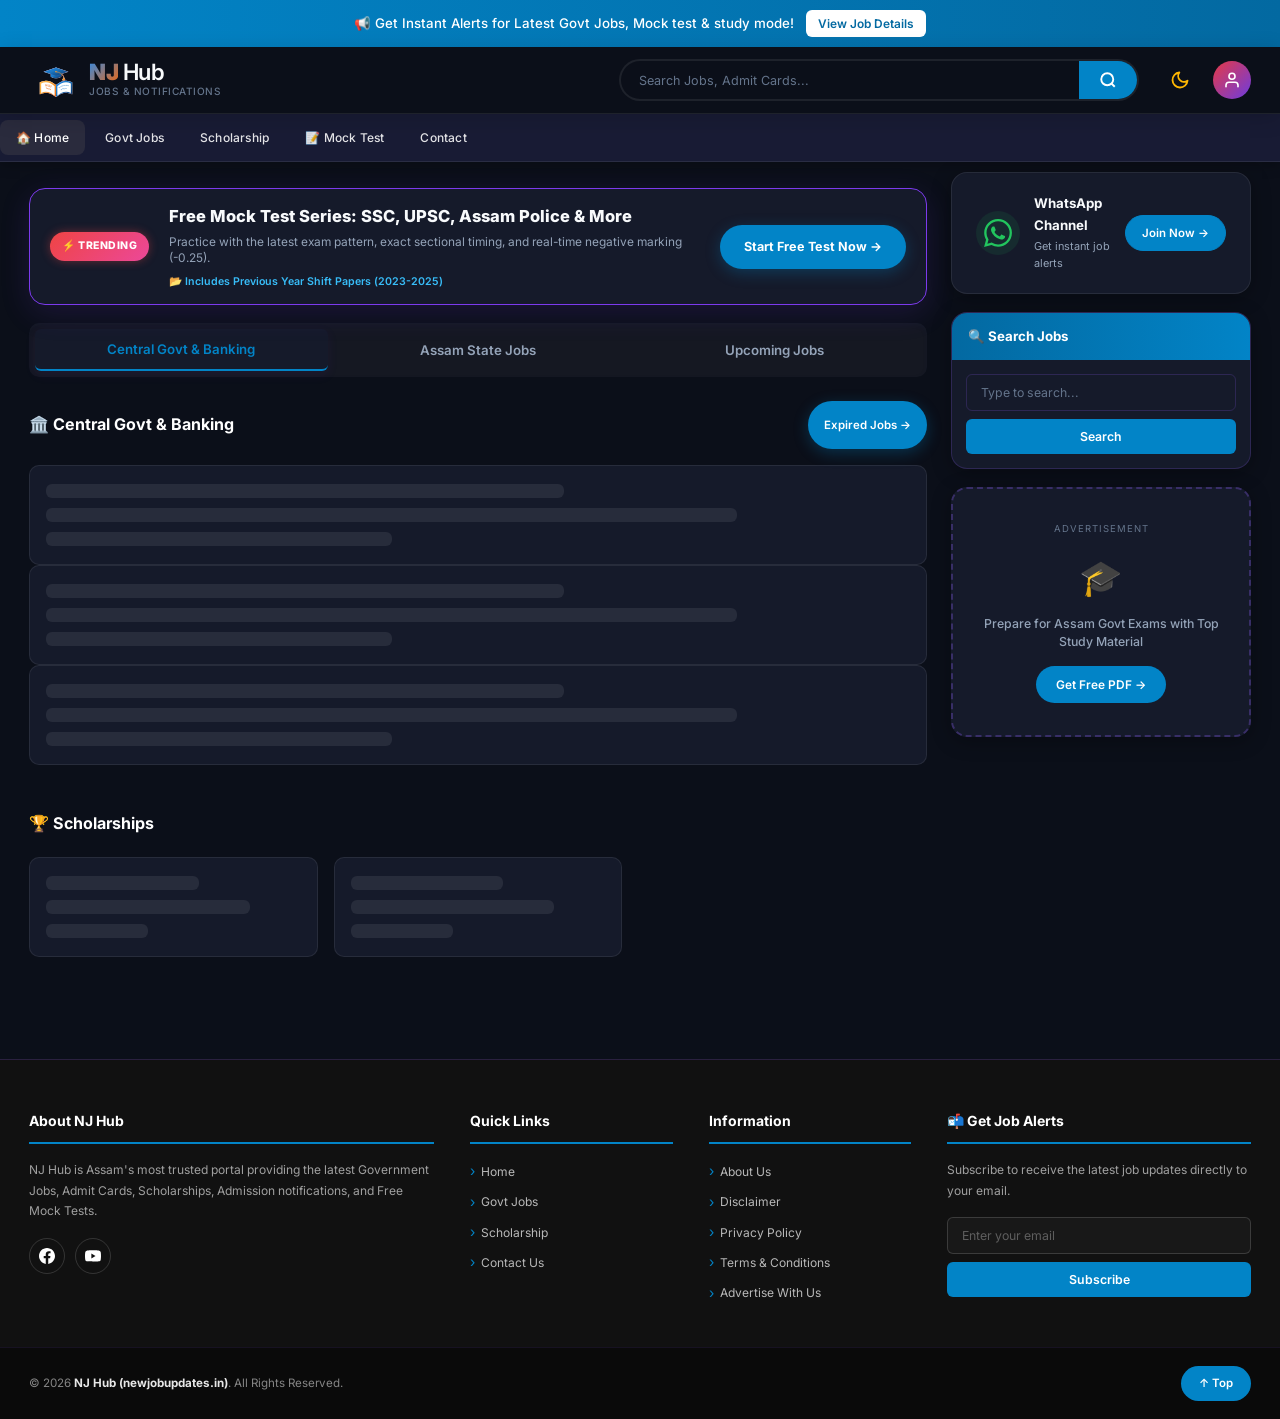
==== index.html @ 71864699 "dhh" ====
<!DOCTYPE html>
<html lang="en">

<head>
  <meta charset="UTF-8" />
  <meta name="viewport" content="width=device-width, initial-scale=1.0" />
  <title>NJ Hub | Govt Jobs & Notifications</title>
  <meta name="description"
    content="Get instant government job alerts, latest notifications, admit cards, results, and free mock tests. Visit NJ Hub for daily career opportunities." />
  <meta name="keywords"
    content="NJ Hub, NJ Test, free mock test, ssc mock test, upsc mock test, assam police mock test, Free Mock Test Series, Latest Government Jobs, Job Alerts, Admit Card" />
  <script type="application/ld+json">
  {
    "@context": "https://schema.org",
    "@type": "WebSite",
    "name": "NJ Hub",
    "alternateName": ["NJ Hub", "NJ Updates", "NJ Tests", "newjobupdates", "NJU"],
    "url": "https://newjobupdates.in/"
  }
  </script>
  <link rel="canonical" href="https://newjobupdates.in/" />
  <meta name="robots" content="index, follow, max-image-preview:large" />

  <!-- Open Graph / Facebook / WhatsApp -->
  <meta property="og:locale" content="en_US" />
  <meta property="og:type" content="website" />
  <meta property="og:title" content="NJ Hub | Govt Jobs & Notifications" />
  <meta property="og:description"
    content="Get instant government job alerts, latest notifications, admit cards, results, and free mock tests. Visit NJ Hub for daily career opportunities." />
  <meta property="og:url" content="https://newjobupdates.in/" />
  <meta property="og:site_name" content="NJ Hub" />
  <meta property="og:image" content="https://newjobupdates.in/assets/og-image.jpg" />
  <meta property="og:image:width" content="1200" />
  <meta property="og:image:height" content="630" />

  <!-- Twitter / X -->
  <meta name="twitter:card" content="summary_large_image" />
  <meta name="twitter:title" content="NJ Hub | Govt Jobs & Notifications" />
  <meta name="twitter:description"
    content="Get instant government job alerts, latest notifications, admit cards, results, and free mock tests. Visit NJ Hub for daily career opportunities." />
  <meta name="twitter:image" content="https://newjobupdates.in/assets/og-image.jpg" />

  <!-- Verification & Theme -->
  <meta name="google-site-verification" content="HOK2Hj-qEbqBn5wotJZSY198q-NBF4n1eBqi02YfAq0" />
  <!-- Favicons: SVG primary + PNG fallback for Google Search -->
  <link rel="icon" type="image/svg+xml" href="logo.svg?v=35">
  <link rel="icon" type="image/png" sizes="192x192" href="favicon-192x192.png?v=35">
  <link rel="icon" type="image/png" sizes="48x48" href="favicon-48x48.png?v=35">
  <link rel="apple-touch-icon" sizes="180x180" href="apple-touch-icon.png?v=35">
  <meta name="msapplication-TileColor" content="#111322" />
  <meta name="apple-mobile-web-app-status-bar-style" content="black-translucent" />
  <link rel="preconnect" href="https://fonts.googleapis.com">
  <link rel="preconnect" href="https://fonts.gstatic.com" crossorigin="anonymous">
  <link rel="preload" as="style" href="https://fonts.googleapis.com/css2?family=Inter:wght@400;600;700&display=swap"
    onload="this.onload=null;this.rel='stylesheet'">
  <noscript>
    <link rel="stylesheet" href="https://fonts.googleapis.com/css2?family=Inter:wght@400;600;700&display=swap">
  </noscript>
  <link rel="stylesheet" href="style.css?v=35">
  <link rel="stylesheet" href="theme-light.css?v=35">
  <script>
    (function () {
      const savedTheme = localStorage.getItem('theme');
      if (savedTheme === 'light') {
        document.documentElement.classList.add('light-theme');
      }
    })();
  </script>
</head>

<body>

  <!-- Login Required Modal (hidden by default) -->
  <div class="login-modal-overlay hidden" id="login-modal">
    <div class="login-card">
      <header class="card-header">
        <div class="brand-badge">NJ Hub</div>
        <h3 class="card-title" id="login-title">Login Required</h3>
        <p class="card-subtitle">Sign in to access your saved preferences and personalized job alerts.</p>
      </header>

      <button class="google-btn" id="modal-login-btn" type="button">
        <img src="https://www.gstatic.com/firebasejs/ui/2.0.0/images/auth/google.svg" alt="Google logo" width="20" height="20" />
        <span>Sign in with Google</span>
      </button>

      <div class="modal-divider"><span>or</span></div>

      <!-- Phone & Password Auth -->
      <div id="phone-auth-container">
        <form class="login-form" id="phone-auth-form" onsubmit="event.preventDefault(); handlePhoneAuth();">

          <div class="form-group hidden" id="auth-name-group">
            <label for="auth-name-input">Full Name</label>
            <div class="input-wrapper">
              <input type="text" id="auth-name-input" placeholder="John Doe" autocomplete="name" />
            </div>
          </div>

          <div class="form-group">
            <label for="auth-phone-input">Mobile Number</label>
            <div class="input-wrapper">
              <span class="input-prefix">+91</span>
              <input type="tel" id="auth-phone-input" placeholder="9876543210" maxlength="10" autocomplete="tel" required />
            </div>
          </div>

          <div class="form-group password-wrapper">
            <label for="auth-password-input">Password</label>
            <div class="input-wrapper has-toggle">
              <input type="password" id="auth-password-input" placeholder="••••••••" autocomplete="current-password" required minlength="6" />
              <button type="button" class="password-toggle" id="togglePassword" aria-label="Toggle password visibility">
                <svg id="eye-icon" viewBox="0 0 24 24" fill="none" stroke="currentColor" stroke-width="2" stroke-linecap="round" stroke-linejoin="round">
                  <path d="M1 12s4-8 11-8 11 8 11 8-4 8-11 8-11-8-11-8z"></path>
                  <circle cx="12" cy="12" r="3"></circle>
                </svg>
              </button>
            </div>
          </div>

          <button type="submit" class="btn-primary" id="auth-submit-btn">Login</button>

          <p class="otp-status-msg hidden" id="auth-status-msg"></p>

          <footer class="card-footer auth-toggle-row">
            <div class="auth-toggle-row">
              <span id="auth-toggle-text">New here? </span>
              <button type="button" class="link-btn auth-link-btn" id="auth-toggle-btn" onclick="toggleAuthMode()">Sign up</button>
            </div>
            <button type="button" class="btn-ghost-close modal-close-btn" id="modal-close-btn">Close</button>
          </footer>
        </form>
      </div>
    </div>
  </div>

  <div class="top-promo-banner">
    <span>📢 Get Instant Alerts for Latest Govt Jobs, Mock test & study mode!</span>
    <a href="/#central-jobs-section" class="promo-btn">View Job Details</a>
  </div>

  <header class="header" id="main-header">
    <div class="container header-inner">
      <a href="/" class="logo" id="logo-link">
        <div class="logo-icon logo-icon--image">
          <img src="logo.svg?v=35" alt="NJ Hub Logo" class="logo-image">
        </div>
        <div class="logo-text">
          <h1 class="logo-main"><span class="logo-accent">NJ</span> <span class="logo-light">Hub</span></h1>
          <span class="logo-sub hide-on-mobile">Jobs & Notifications</span>
        </div>
      </a>
      <div class="header-search">
        <div class="search-box" id="search-box">
          <input type="text" id="search-input" placeholder="Search Jobs, Admit Cards..." aria-label="Search" />
          <button type="button" id="search-btn" aria-label="Search">
            <svg viewBox="0 0 24 24" fill="none" stroke="currentColor" stroke-width="2.5">
              <circle cx="11" cy="11" r="8" />
              <line x1="21" y1="21" x2="16.65" y2="16.65" />
            </svg>
          </button>
        </div>
      </div>
      <div class="header-actions">
        <button type="button" class="theme-toggle-btn" id="theme-toggle" aria-label="Toggle Theme">
          <svg viewBox="0 0 24 24" fill="none" stroke="currentColor" stroke-width="2.2" stroke-linecap="round"
            stroke-linejoin="round" class="theme-icon-moon">
            <path d="M21 12.79A9 9 0 1 1 11.21 3 7 7 0 0 0 21 12.79z"></path>
          </svg>
          <svg viewBox="0 0 24 24" fill="none" stroke="currentColor" stroke-width="2.2" stroke-linecap="round"
            stroke-linejoin="round" class="theme-icon-sun">
            <circle cx="12" cy="12" r="5"></circle>
            <line x1="12" y1="1" x2="12" y2="3"></line>
            <line x1="12" y1="21" x2="12" y2="23"></line>
            <line x1="4.22" y1="4.22" x2="5.64" y2="5.64"></line>
            <line x1="18.36" y1="18.36" x2="19.78" y2="19.78"></line>
            <line x1="1" y1="12" x2="3" y2="12"></line>
            <line x1="21" y1="12" x2="23" y2="12"></line>
            <line x1="4.22" y1="19.78" x2="5.64" y2="18.36"></line>
            <line x1="18.36" y1="5.64" x2="19.78" y2="4.22"></line>
          </svg>
        </button>
        <!-- Login Button (shown when logged out) -->
        <button class="header-login-btn" id="header-login-btn" type="button" title="Login">
          <svg viewBox="0 0 24 24" fill="none" stroke="currentColor" stroke-width="2.2" stroke-linecap="round"
            stroke-linejoin="round">
            <path d="M20 21v-2a4 4 0 0 0-4-4H8a4 4 0 0 0-4 4v2"></path>
            <circle cx="12" cy="7" r="4"></circle>
          </svg>
        </button>
        <!-- Profile Avatar + Dropdown (shown when logged in) -->
        <div class="profile-wrapper hidden" id="profile-wrapper">
          <img class="profile-trigger" id="profile-trigger" src="" alt="Profile" />
          <div class="profile-dropdown" id="profile-dropdown">
            <div class="dropdown-user-info">
              <img id="dropdown-avatar" src="" alt="User" />
              <span class="dropdown-name" id="dropdown-name"></span>
            </div>
            <a href="/mocktest.html" class="dropdown-item" id="dropdown-mocktest">
              <svg viewBox="0 0 24 24">
                <path d="M14 2H6a2 2 0 0 0-2 2v16a2 2 0 0 0 2 2h12a2 2 0 0 0 2-2V8z" />
                <polyline points="14 2 14 8 20 8" />
                <line x1="16" y1="13" x2="8" y2="13" />
                <line x1="16" y1="17" x2="8" y2="17" />
              </svg>
              Mock Tests
            </a>
            <button class="dropdown-item logout-item" id="dropdown-logout" type="button">
              <svg viewBox="0 0 24 24">
                <path d="M9 21H5a2 2 0 0 1-2-2V5a2 2 0 0 1 2-2h4" />
                <polyline points="16 17 21 12 16 7" />
                <line x1="21" y1="12" x2="9" y2="12" />
              </svg>
              Logout
            </button>
          </div>
        </div>
        <button type="button" class="mobile-search-toggle" id="mobile-search-toggle" aria-label="Toggle Search">
          <svg viewBox="0 0 24 24" fill="none" stroke="currentColor" stroke-width="2.5">
            <circle cx="11" cy="11" r="8" />
            <line x1="21" y1="21" x2="16.65" y2="16.65" />
          </svg>
        </button>
        <button type="button" class="hamburger" id="hamburger-btn" aria-label="Toggle Menu">
          <span></span>
          <span></span>
          <span></span>
        </button>
      </div>
    </div>
  </header>

  <nav class="main-nav" id="main-nav">
    <div class="container nav-inner">
      <ul class="nav-menu" id="nav-menu">
        <li><a href="/" class="nav-link active" id="nav-home">🏠 Home</a></li>
        <li><a href="/#central-jobs-section" class="nav-link" id="nav-govt">Govt Jobs</a></li>
        <li><a href="/#scholarship-section" class="nav-link" id="nav-scholarship">Scholarship</a></li>
        <li><a href="/mocktest.html" class="nav-link" id="nav-mocktest">📝 Mock Test</a></li>
        <li><a href="#" class="nav-link" id="nav-contact" onclick="openContactModal(event)">Contact</a></li>
      </ul>
    </div>
  </nav>



  <main class="main-layout container" id="main-content">

    <section class="content-area" id="content-area">

      <!-- Trending Exam Feature Block -->
      <div class="trending-exam-banner" id="trending-exam-banner">
        <div class="trending-badge-wrapper">
          <span class="trending-live-badge">⚡ TRENDING</span>
        </div>
        <div class="trending-info">
          <h2 class="trending-exam-title">Free Mock Test Series: SSC, UPSC, Assam Police & More</h2>
          <p class="trending-exam-desc">Practice with the latest exam pattern, exact sectional timing, and real-time
            negative marking (-0.25).</p>
          <div class="trending-helper-note">📂 Includes Previous Year Shift Papers (2023-2025)</div>
        </div>
        <a href="/mocktest.html" class="trending-exam-btn" id="start-cgl-test-btn">
          Start Free Test Now →
        </a>
      </div>

      <div class="join-banner mobile-top-join" id="mobile-top-join-banner">
        <a href="https://whatsapp.com/channel/0029VbCL2TO9Bb60qlR7KA0r" target="_blank" rel="noopener noreferrer"
          class="join-card whatsapp" id="mobile-whatsapp-join">
          <div class="join-icon">
            <svg viewBox="0 0 24 24" fill="currentColor">
              <path
                d="M17.472 14.382c-.297-.149-1.758-.867-2.03-.967-.273-.099-.471-.148-.67.15-.197.297-.767.966-.94 1.164-.173.199-.347.223-.644.075-.297-.15-1.255-.463-2.39-1.475-.883-.788-1.48-1.761-1.653-2.059-.173-.297-.018-.458.13-.606.134-.133.298-.347.446-.52.149-.174.198-.298.298-.497.099-.198.05-.371-.025-.52-.075-.149-.669-1.612-.916-2.207-.242-.579-.487-.5-.669-.51-.173-.008-.371-.01-.57-.01-.198 0-.52.074-.792.372-.272.297-1.04 1.016-1.04 2.479 0 1.462 1.065 2.875 1.213 3.074.149.198 2.096 3.2 5.077 4.487.709.306 1.262.489 1.694.625.712.227 1.36.195 1.871.118.571-.085 1.758-.719 2.006-1.413.248-.694.248-1.289.173-1.413-.074-.124-.272-.198-.57-.347m-5.421 7.403h-.004a9.87 9.87 0 01-5.031-1.378l-.361-.214-3.741.982.998-3.648-.235-.374a9.86 9.86 0 01-1.51-5.26c.001-5.45 4.436-9.884 9.888-9.884 2.64 0 5.122 1.03 6.988 2.898a9.825 9.825 0 012.893 6.994c-.003 5.45-4.437 9.884-9.885 9.884m8.413-18.297A11.815 11.815 0 0012.05 0C5.495 0 .16 5.335.157 11.892c0 2.096.547 4.142 1.588 5.945L.057 24l6.305-1.654a11.882 11.882 0 005.683 1.448h.005c6.554 0 11.89-5.335 11.893-11.893a11.821 11.821 0 00-3.48-8.413z" />
            </svg>
          </div>
          <div class="join-text">
            <span class="join-title">WhatsApp Channel</span>
            <span class="join-sub">Get instant job alerts</span>
          </div>
          <span class="join-btn">Join Now →</span>
        </a>
      </div>


      <div class="tabs-wrapper">
        <div class="job-tabs-container" id="job-tabs">
          <button class="job-tab active" data-target="central-jobs-container">Central Govt & Banking</button>
          <button class="job-tab" data-target="assam-jobs-container">Assam State Jobs</button>
          <button class="job-tab" data-target="upcoming-jobs-container">Upcoming Jobs</button>
        </div>

        <div id="central-jobs-container" class="job-tab-content active">
          <div class="section-block" id="central-jobs-section">
            <div class="section-header">
              <h2 class="section-title">🏛️ Central Govt & Banking</h2>
              <a href="/archived-jobs.html" class="view-all-link">Expired Jobs →</a>
            </div>
            <div class="posts-list" id="central-posts-list">
              <div class="skeleton-card">
                <div class="skeleton-line w60"></div>
                <div class="skeleton-line w80"></div>
                <div class="skeleton-line w40"></div>
              </div>
              <div class="skeleton-card">
                <div class="skeleton-line w60"></div>
                <div class="skeleton-line w80"></div>
                <div class="skeleton-line w40"></div>
              </div>
              <div class="skeleton-card">
                <div class="skeleton-line w60"></div>
                <div class="skeleton-line w80"></div>
                <div class="skeleton-line w40"></div>
              </div>
            </div>
          </div>
        </div>

        <div id="assam-jobs-container" class="job-tab-content">
          <div class="section-block" id="assam-jobs-section">
            <div class="section-header">
              <h2 class="section-title">🌿 Assam State Jobs</h2>
              <a href="/archived-jobs.html" class="view-all-link">Expired Jobs →</a>
            </div>
            <div class="posts-list" id="assam-posts-list">
              <div class="skeleton-card">
                <div class="skeleton-line w60"></div>
                <div class="skeleton-line w80"></div>
                <div class="skeleton-line w40"></div>
              </div>
              <div class="skeleton-card">
                <div class="skeleton-line w60"></div>
                <div class="skeleton-line w80"></div>
                <div class="skeleton-line w40"></div>
              </div>
              <div class="skeleton-card">
                <div class="skeleton-line w60"></div>
                <div class="skeleton-line w80"></div>
                <div class="skeleton-line w40"></div>
              </div>
            </div>
          </div>
        </div>

        <div id="upcoming-jobs-container" class="job-tab-content">
          <div class="section-block" id="upcoming-jobs-section">
            <div class="section-header">
              <h2 class="section-title">⏳ Upcoming Jobs</h2>
            </div>
            <div class="posts-list" id="upcoming-posts-list">
              <div class="empty-state">
                <div class="empty-state-icon">📅</div>
                <p>No upcoming jobs at the moment.</p>
                <p class="empty-state-hint">Check back later for future notifications!</p>
              </div>
            </div>
          </div>
        </div>
      </div>



      <div class="section-block scholarship-section" id="scholarship-section">
        <div class="section-header">
          <h2 class="section-title">🏆 Scholarships</h2>
        </div>
        <div class="posts-list scholarship-grid" id="scholarship-list">
          <div class="skeleton-card">
            <div class="skeleton-line w60"></div>
            <div class="skeleton-line w80"></div>
            <div class="skeleton-line w40"></div>
          </div>
          <div class="skeleton-card">
            <div class="skeleton-line w60"></div>
            <div class="skeleton-line w80"></div>
            <div class="skeleton-line w40"></div>
          </div>
        </div>
      </div>


    </section>

    <aside class="sidebar" id="sidebar">

      <div class="join-banner" id="join-banner">
        <a href="https://whatsapp.com/channel/0029VbCL2TO9Bb60qlR7KA0r" target="_blank" rel="noopener noreferrer"
          class="join-card whatsapp" id="whatsapp-join">
          <div class="join-icon">
            <svg viewBox="0 0 24 24" fill="currentColor">
              <path
                d="M17.472 14.382c-.297-.149-1.758-.867-2.03-.967-.273-.099-.471-.148-.67.15-.197.297-.767.966-.94 1.164-.173.199-.347.223-.644.075-.297-.15-1.255-.463-2.39-1.475-.883-.788-1.48-1.761-1.653-2.059-.173-.297-.018-.458.13-.606.134-.133.298-.347.446-.52.149-.174.198-.298.298-.497.099-.198.05-.371-.025-.52-.075-.149-.669-1.612-.916-2.207-.242-.579-.487-.5-.669-.51-.173-.008-.371-.01-.57-.01-.198 0-.52.074-.792.372-.272.297-1.04 1.016-1.04 2.479 0 1.462 1.065 2.875 1.213 3.074.149.198 2.096 3.2 5.077 4.487.709.306 1.262.489 1.694.625.712.227 1.36.195 1.871.118.571-.085 1.758-.719 2.006-1.413.248-.694.248-1.289.173-1.413-.074-.124-.272-.198-.57-.347m-5.421 7.403h-.004a9.87 9.87 0 01-5.031-1.378l-.361-.214-3.741.982.998-3.648-.235-.374a9.86 9.86 0 01-1.51-5.26c.001-5.45 4.436-9.884 9.888-9.884 2.64 0 5.122 1.03 6.988 2.898a9.825 9.825 0 012.893 6.994c-.003 5.45-4.437 9.884-9.885 9.884m8.413-18.297A11.815 11.815 0 0012.05 0C5.495 0 .16 5.335.157 11.892c0 2.096.547 4.142 1.588 5.945L.057 24l6.305-1.654a11.882 11.882 0 005.683 1.448h.005c6.554 0 11.89-5.335 11.893-11.893a11.821 11.821 0 00-3.48-8.413z" />
            </svg>
          </div>
          <div class="join-text">
            <span class="join-title">WhatsApp Channel</span>
            <span class="join-sub">Get instant job alerts</span>
          </div>
          <span class="join-btn">Join Now →</span>
        </a>
      </div>

      <div class="sidebar-widget" id="search-widget">
        <h3 class="widget-title">🔍 Search Jobs</h3>
        <div class="widget-search">
          <input type="text" id="widget-search-input" placeholder="Type to search..." aria-label="Search jobs" />
          <button type="button" id="widget-search-btn">Search</button>
        </div>
      </div>

      <div class="sidebar-widget ad-widget" id="ad-widget">
        <div class="ad-box">
          <span class="ad-label">Advertisement</span>
          <div class="ad-content">
            <div class="ad-emoji">🎓</div>
            <p class="ad-text">Prepare for Assam Govt Exams with Top Study Material</p>
            <a href="#" class="ad-btn" id="ad-btn">Get Free PDF →</a>
          </div>
        </div>
      </div>

    </aside>
  </main>

  <div class="search-overlay" id="search-overlay">
    <div class="search-overlay-box">
      <button class="search-close-btn" id="search-close-btn" aria-label="Close search">✕</button>
      <h2>Search Career Portal</h2>
      <div class="search-overlay-input-wrapper">
        <input type="text" id="overlay-search-input" placeholder="Type to search jobs, admits..."
          aria-label="Search within overlay" autocomplete="off" />
      </div>
      <div class="search-results-list" id="search-results-list">
        <p class="no-results" id="no-results-msg">Start typing to see matches...</p>
      </div>
    </div>
  </div>

  <footer class="footer" id="footer">
    <div class="footer-top">
      <div class="container footer-grid">
        <div class="footer-col" id="footer-about">
          <h4 class="footer-heading">About NJ Hub</h4>
          <p>NJ Hub is Assam's most trusted portal providing the latest Government Jobs, Admit Cards,
            Scholarships, Admission notifications, and Free Mock Tests.</p>
          <div class="footer-social">
            <a href="#" class="f-social fb" id="f-fb" aria-label="Facebook">
              <svg viewBox="0 0 24 24" fill="currentColor">
                <path
                  d="M24 12.073c0-6.627-5.373-12-12-12s-12 5.373-12 12c0 5.99 4.388 10.954 10.125 11.854v-8.385H7.078v-3.47h3.047V9.43c0-3.007 1.792-4.669 4.533-4.669 1.312 0 2.686.235 2.686.235v2.953H15.83c-1.491 0-1.956.925-1.956 1.874v2.25h3.328l-.532 3.47h-2.796v8.385C19.612 23.027 24 18.062 24 12.073z" />
              </svg>
            </a>
            <a href="#" class="f-social yt" id="f-yt" aria-label="YouTube">
              <svg viewBox="0 0 24 24" fill="currentColor">
                <path
                  d="M23.498 6.186a3.016 3.016 0 0 0-2.122-2.136C19.505 3.545 12 3.545 12 3.545s-7.505 0-9.377.505A3.017 3.017 0 0 0 .502 6.186C0 8.07 0 12 0 12s0 3.93.502 5.814a3.016 3.016 0 0 0 2.122 2.136c1.871.505 9.376.505 9.376.505s7.505 0 9.377-.505a3.015 3.015 0 0 0 2.122-2.136C24 15.93 24 12 24 12s0-3.93-.502-5.814zM9.545 15.568V8.432L15.818 12l-6.273 3.568z" />
              </svg>
            </a>
          </div>
        </div>
        <div class="footer-col" id="footer-links">
          <h4 class="footer-heading">Quick Links</h4>
          <ul class="footer-link-list">
            <li><a href="#" id="fl-home">Home</a></li>
            <li><a href="/#central-jobs-section" id="fl-govt">Govt Jobs</a></li>
            <li><a href="/#scholarship-section" id="fl-scholarship">Scholarship</a></li>
            <li><a href="#" id="fl-contact" onclick="openContactModal(event)">Contact Us</a></li>
          </ul>
        </div>
        <div class="footer-col" id="footer-info">
          <h4 class="footer-heading">Information</h4>
          <ul class="footer-link-list">
            <li><a href="#" id="fi-about" onclick="openInfoModal(event,'about')">About Us</a></li>
            <li><a href="#" id="fi-disclaimer" onclick="openInfoModal(event,'disclaimer')">Disclaimer</a></li>
            <li><a href="#" id="fi-privacy" onclick="openInfoModal(event,'privacy')">Privacy Policy</a></li>
            <li><a href="#" id="fi-terms" onclick="openInfoModal(event,'terms')">Terms & Conditions</a></li>
            <li><a href="#" id="fi-advertise" onclick="openInfoModal(event,'advertise')">Advertise With Us</a></li>

          </ul>
        </div>
        <div class="footer-col" id="footer-newsletter">
          <h4 class="footer-heading">📬 Get Job Alerts</h4>
          <p>Subscribe to receive the latest job updates directly to your email.</p>
          <form class="newsletter-form" id="newsletter-form">
            <input type="email" id="newsletter-email" placeholder="Enter your email" aria-label="Email for newsletter"
              required />
            <button type="submit" id="newsletter-btn">Subscribe</button>
          </form>
          <div class="success-msg" id="newsletter-success">
            &#x2705; Subscribed successfully!
          </div>
        </div>
      </div>
    </div>
    <div class="footer-bottom">
      <div class="container footer-bottom-inner">
        <p>© <span id="copyright-year">2026</span> <strong>NJ Hub (newjobupdates.in)</strong>. All Rights Reserved.
        </p>
        <a href="#" class="back-to-top" id="back-to-top" aria-label="Back to top">↑ Top</a>
      </div>
    </div>
  </footer>

  <nav class="mobile-bottom-nav" id="mobile-bottom-nav">
    <a href="/" class="mobile-nav-item active" id="mob-nav-home">
      <span class="nav-icon">🏠</span>
      <span>Home</span>
    </a>
    <a href="/#central-jobs-section" class="mobile-nav-item" id="mob-nav-govt">
      <span class="nav-icon">💼</span>
      <span>Govt Jobs</span>
    </a>

    <a href="/mocktest.html" class="mobile-nav-item" id="mob-nav-mocktest">
      <span class="nav-icon">📝</span>
      <span>Mock Test</span>
    </a>
  </nav>

  <!-- Contact Modal -->
  <div id="contact-modal" class="contact-modal-overlay hidden">
    <div class="contact-modal-content">
      <button class="contact-close-btn" onclick="closeContactModal()">&times;</button>
      <h2>Contact Us</h2>
      <p>Send us a message and we'll get back to you shortly.</p>
      <form id="contact-form" onsubmit="submitContactForm(event)">
        <div class="form-group">
          <label for="contact-name">Name <span class="required">*</span></label>
          <input type="text" id="contact-name" name="name" required placeholder="Your Name" />
        </div>
        <div class="form-group">
          <label for="contact-email">Email <span class="required">*</span></label>
          <input type="email" id="contact-email" name="email" required placeholder="your.email@example.com" />
        </div>
        <div class="form-group">
          <label for="contact-message">Message <span class="required">*</span></label>
          <textarea id="contact-message" name="message" required placeholder="How can we help you?"></textarea>
        </div>
        <button type="submit" id="contact-submit-btn" class="contact-submit-btn">Send Message</button>
        <div id="contact-status" class="contact-status"></div>
      </form>
    </div>
  </div>

  <!-- Info Modal (About, Disclaimer, Privacy, Terms, Advertise) -->
  <div id="info-modal" class="contact-modal-overlay hidden">
    <div class="contact-modal-content info-modal-content">
      <button class="contact-close-btn" onclick="closeInfoModal()">&times;</button>
      <h2 id="info-modal-title"></h2>
      <div id="info-modal-body" class="info-modal-body"></div>
    </div>
  </div>

  <script type="module" src="/script.js?v=35"></script>
  <script type="module" src="home-auth.js?v=35"></script>
</body>

</html>
---- style.css ----
:root {
  --primary: #0284c7;
  --primary-dark: #0369a1;
  --primary-light: #38bdf8;
  --accent: #e63946;
  --accent-dark: #c1121f;
  --accent-light: #ff6b6b;
  --green: #2cb67d;
  --green-dark: #1e7a3a;
  --orange: #f4a261;
  --yellow: #ffd60a;
  --purple: #a78bfa;
  --teal: #0096c7;
  --bg: #0b0f19;
  --bg-card: #151a2a;
  --bg-sidebar: #151a2a;
  --text-primary: #f8fafc;
  --text-secondary: #94a3b8;
  --text-muted: #64748b;
  --border: rgba(255, 255, 255, 0.08);
  --border-light: rgba(255, 255, 255, 0.04);
  --shadow-sm: 0 4px 20px rgba(0, 0, 0, 0.3);
  --shadow-md: 0 8px 24px rgba(0, 0, 0, 0.35);
  --shadow-lg: 0 16px 48px rgba(0, 0, 0, 0.45);
  --radius-sm: 6px;
  --radius-md: 10px;
  --radius-lg: 16px;
  --radius-xl: 24px;
  --font-main: 'Inter', 'Segoe UI', Arial, sans-serif;
  --font-heading: 'Inter', 'Segoe UI', Arial, sans-serif;
  --transition: all 0.22s cubic-bezier(0.4, 0, 0.2, 1);
}

/* =============================================
   LIGHT THEME OVERRIDES
   ============================================= */

*,
*::before,
*::after {
  box-sizing: border-box;
  margin: 0;
  padding: 0;
}

.hidden {
  display: none !important;
}

html,
body {
  overflow-x: hidden;
  width: 100%;
  margin: 0;
  padding: 0;
}

html {
  scroll-behavior: smooth;
  font-size: 14px;
}

@media (max-width: 768px) {
  html {
    font-size: 15px;
  }
}

body {
  font-family: var(--font-main);
  background-color: var(--bg);
  color: var(--text-primary);
  line-height: 1.6;
  min-height: 100vh;
  position: relative;
}

a {
  text-decoration: none;
  color: inherit;
}

img {
  max-width: 100%;
}

ul {
  list-style: none;
}

.quick-nav-grid {
  touch-action: auto;
}

.container {
  max-width: 1600px;
  width: 100%;
  margin: 0 auto;
  padding: 0 29px;
}

.container-fluid {
  width: 100%;
  padding: 0 29px;
  margin: 0 auto;
}

@media (max-width: 768px) {
  .container-fluid {
    padding: 0 16px;
  }
}

/* =============================================
   TOP BAR
   ============================================= */
.top-bar {
  background: var(--bg);
  color: rgba(255, 255, 255, 0.82);
  font-size: 0.78rem;
  padding: 7px 0;
  border-bottom: 1px solid var(--border);
}

.top-bar-inner {
  display: flex;
  align-items: center;
  justify-content: space-between;
  gap: 12px;
}

.top-bar-left {
  display: flex;
  align-items: center;
  gap: 8px;
}

.top-bar-date {
  color: rgba(255, 255, 255, 0.6);
}

.top-bar-divider {
  color: rgba(255, 255, 255, 0.25);
}

.top-bar-link {
  color: rgba(255, 255, 255, 0.78);
  transition: var(--transition);
}

.top-bar-link:hover {
  color: #fff;
}

.top-bar-right {
  display: flex;
  align-items: center;
  gap: 10px;
  flex-shrink: 0;
}

.social-icon {
  display: flex;
  align-items: center;
  justify-content: center;
  width: 28px;
  height: 28px;
  border-radius: 50%;
  color: #fff;
  transition: var(--transition);
}

.social-icon svg {
  width: 14px;
  height: 14px;
}

.social-icon.facebook {
  background: #1877f2;
}

.social-icon.twitter {
  background: #000;
}

.social-icon.telegram {
  background: #26a5e4;
}

.social-icon.youtube {
  background: #ff0000;
}

.social-icon:hover {
  transform: scale(1.15) translateY(-2px);
  opacity: 0.92;
}

/* =============================================
   HEADER
   ============================================= */
.header {
  background: var(--bg);
  padding: 8px 0;
  border-bottom: 1px solid var(--border);
  box-shadow: 0 4px 20px rgba(0, 0, 0, 0.15);
  position: sticky;
  top: 0;
  z-index: 900;
  transition: background-color 0.22s ease, box-shadow 0.22s ease;
}

.header.scrolled {
  box-shadow: 0 4px 20px rgba(0, 53, 128, 0.14);
}

.header-inner {
  display: flex;
  align-items: center;
  justify-content: space-between;
  gap: 20px;
}

.logo {
  display: flex;
  align-items: center;
  gap: 6px;
  flex-shrink: 1;
  min-width: 0;
}

.logo-icon {
  width: 46px;
  height: 46px;
  background: linear-gradient(135deg, var(--primary), var(--purple));
  color: #fff;
  border-radius: var(--radius-md);
  display: flex;
  align-items: center;
  justify-content: center;
  box-shadow: 0 4px 15px rgba(109, 40, 217, 0.35);
  transition: transform 0.3s cubic-bezier(0.34, 1.56, 0.64, 1), box-shadow 0.3s ease;
  flex-shrink: 0;
}
.logo-icon.logo-icon--image {
  width: auto;
  height: auto;
  background: transparent;
  box-shadow: none;
  border-radius: 0;
  align-items: flex-start;
}
.logo-icon.logo-icon--image .logo-image {
  display: block;
  width: auto;
  height: 50px;
  max-width: 100%;
}
.logo-icon:hover {
  transform: translateY(-3px) scale(1.05);
  box-shadow: 0 8px 25px rgba(109, 40, 217, 0.45);
}
.logo-icon svg {
  width: 24px;
  height: 24px;
  stroke: #ffffff;
  fill: none;
  stroke-width: 2.5;
  stroke-linecap: round;
  stroke-linejoin: round;
  filter: drop-shadow(0 2px 4px rgba(0, 0, 0, 0.2));
}

.logo-text {
  display: flex;
  flex-direction: column;
  min-width: 0;
}

.logo-main,
.logo-sub {
  white-space: nowrap;
  overflow: hidden;
  text-overflow: ellipsis;
}

.logo-main {
  font-family: var(--font-heading);
  font-size: 1.6rem;
  font-weight: 800;
  line-height: 1;
  letter-spacing: -0.5px;
  margin: 0;
}

.logo-sub {
  font-size: 0.72rem;
  color: var(--text-muted);
  font-weight: 500;
  letter-spacing: 0.5px;
  text-transform: uppercase;
}

.header-actions {
  display: flex;
  align-items: center;
  gap: 12px;
}

@keyframes fadeUp {
  from { opacity: 0; transform: translateY(18px); }
  to { opacity: 1; transform: translateY(0); }
}
@keyframes fadeDown {
  from { opacity: 0; transform: translateY(-12px); }
  to { opacity: 1; transform: translateY(0); }
}

/* Fixed auth container — top-right corner */
.auth-fixed-bar {
  position: absolute;
  top: 16px;
  right: 16px;
  z-index: 1000;
  display: flex;
  align-items: center;
  gap: 10px;
}

/* Header Login Button (shown when logged out) */
.header-login-btn {
  display: inline-flex;
  align-items: center;
  justify-content: center;
  width: 38px;
  height: 38px;
  padding: 0;
  font-family: inherit;
  color: #fff;
  background: linear-gradient(135deg, var(--accent), #6c3ce0);
  border: none;
  border-radius: 50%;
  cursor: pointer;
  transition: all 0.22s ease;
  box-shadow: 0 2px 16px var(--accent-glow);
  -webkit-tap-highlight-color: transparent;
  animation: fadeDown 0.3s ease-out;
}
.header-login-btn:hover {
  transform: translateY(-1px);
  box-shadow: 0 4px 24px var(--accent-glow);
}
.header-login-btn:active {
  transform: translateY(0) scale(0.97);
}
.header-login-btn svg {
  width: 18px;
  height: 18px;
  flex-shrink: 0;
}

/* Profile Wrapper (logged-in state) */
.profile-wrapper {
  position: relative;
}
.profile-trigger {
  width: 38px;
  height: 38px;
  border-radius: 50%;
  border: 2px solid var(--accent);
  cursor: pointer;
  object-fit: cover;
  transition: all 0.22s ease;
  box-shadow: 0 2px 12px var(--accent-glow);
  -webkit-tap-highlight-color: transparent;
}
.profile-trigger:hover {
  border-color: var(--accent-light);
  box-shadow: 0 4px 20px var(--accent-glow);
  transform: scale(1.05);
}

/* Profile Dropdown Menu */
.profile-dropdown {
  position: absolute;
  top: calc(100% + 10px);
  right: 0;
  min-width: 180px;
  background: var(--bg-card-solid);
  border: 1px solid var(--border);
  border-radius: 14px;
  padding: 8px 0;
  box-shadow: 0 12px 40px rgba(0, 0, 0, 0.35);
  opacity: 0;
  visibility: hidden;
  transform: translateY(-8px) scale(0.96);
  transform-origin: top right;
  transition: opacity 0.2s ease, transform 0.2s ease, visibility 0.2s;
  z-index: 1001;
}
.profile-dropdown.open {
  opacity: 1;
  visibility: visible;
  transform: translateY(0) scale(1);
}

/* User info header inside dropdown */
.dropdown-user-info {
  display: flex;
  align-items: center;
  gap: 10px;
  padding: 10px 16px 12px;
  border-bottom: 1px solid var(--border);
  margin-bottom: 4px;
}
.dropdown-user-info img {
  width: 32px;
  height: 32px;
  border-radius: 50%;
  border: 1.5px solid var(--accent);
  object-fit: cover;
  flex-shrink: 0;
}
.dropdown-user-info .dropdown-name {
  font-size: 0.82rem;
  font-weight: 700;
  color: var(--text-primary);
  max-width: 110px;
  overflow: hidden;
  text-overflow: ellipsis;
  white-space: nowrap;
}

/* Dropdown menu items */
.dropdown-item {
  display: flex;
  align-items: center;
  gap: 10px;
  width: 100%;
  padding: 10px 16px;
  background: none;
  border: none;
  font-family: inherit;
  font-size: 0.82rem;
  font-weight: 600;
  color: var(--text-primary);
  cursor: pointer;
  transition: background 0.15s ease;
  text-decoration: none;
  -webkit-tap-highlight-color: transparent;
}
.dropdown-item:hover {
  background: rgba(127, 90, 240, 0.08);
}
.dropdown-item svg {
  width: 16px;
  height: 16px;
  flex-shrink: 0;
  stroke: currentColor;
  fill: none;
  stroke-width: 2;
  stroke-linecap: round;
  stroke-linejoin: round;
}
.dropdown-item.logout-item {
  color: var(--red);
  border-top: 1px solid var(--border);
  margin-top: 4px;
  padding-top: 12px;
}
.dropdown-item.logout-item svg {
  stroke: var(--red);
}

/* Login Required Modal */
.login-modal-overlay {
  position: fixed;
  inset: 0;
  z-index: 850;
  display: flex;
  align-items: center;
  justify-content: center;
  background: rgba(11, 15, 25, 0.75);
  -webkit-backdrop-filter: blur(12px) saturate(150%);
  backdrop-filter: blur(12px) saturate(150%);
  padding: 20px;
  animation: fadeUp 0.25s ease-out;
}

.login-card {
  width: 100%;
  max-width: 420px;
  background-color: #141b2d;
  border: 1px solid rgba(255, 255, 255, 0.08);
  border-radius: 16px;
  padding: 2.25rem 2rem;
  box-shadow: 0 20px 40px -15px rgba(0, 0, 0, 0.6), 0 0 0 1px rgba(255, 255, 255, 0.04);
  position: relative;
  overflow: hidden;
  animation: fadeUp 0.35s ease-out;
}

.card-header {
  text-align: center;
  margin-bottom: 1.75rem;
}

.brand-badge {
  display: inline-flex;
  align-items: center;
  gap: 6px;
  padding: 4px 10px;
  border-radius: 20px;
  font-size: 0.75rem;
  font-weight: 600;
  letter-spacing: 0.5px;
  color: #818cf8;
  background: rgba(99, 102, 241, 0.12);
  border: 1px solid rgba(99, 102, 241, 0.25);
  margin-bottom: 0.75rem;
  text-transform: uppercase;
}

.card-title {
  font-size: 1.5rem;
  font-weight: 700;
  color: #ffffff;
  letter-spacing: -0.02em;
  margin-bottom: 0.35rem;
}

.card-subtitle {
  font-size: 0.875rem;
  color: #94a3b8;
  line-height: 1.45;
}

.google-btn {
  width: 100%;
  height: 46px;
  display: flex;
  align-items: center;
  justify-content: center;
  gap: 12px;
  background-color: #ffffff;
  color: #1e293b;
  font-size: 0.925rem;
  font-weight: 600;
  border: 1px solid #e2e8f0;
  border-radius: 10px;
  cursor: pointer;
  transition: all 0.2s ease;
  box-shadow: 0 1px 3px rgba(0, 0, 0, 0.1);
  font-family: inherit;
}

.google-btn:hover {
  background-color: #f8fafc;
  transform: translateY(-1px);
  box-shadow: 0 4px 12px rgba(0, 0, 0, 0.2);
}

.google-btn:active {
  transform: translateY(0);
}

.google-btn img,
.google-btn svg {
  width: 20px;
  height: 20px;
  min-width: 20px;
  min-height: 20px;
  max-width: 20px;
  max-height: 20px;
  display: block;
  object-fit: contain;
  flex-shrink: 0;
}

.modal-divider {
  display: flex;
  align-items: center;
  margin: 1.5rem 0;
  color: #64748b;
  font-size: 0.75rem;
  font-weight: 600;
  text-transform: uppercase;
  letter-spacing: 0.05em;
}

.modal-divider::before,
.modal-divider::after {
  content: '';
  flex: 1;
  height: 1px;
  background-color: #232c42;
}

.modal-divider span {
  padding: 0 1rem;
}

.login-form {
  display: flex;
  flex-direction: column;
  gap: 1rem;
}

.form-group {
  display: flex;
  flex-direction: column;
  gap: 0.35rem;
  text-align: left;
}
.form-group.hidden {
  display: none;
}

.form-group label {
  font-size: 0.8rem;
  font-weight: 500;
  color: #cbd5e1;
}

.input-wrapper {
  position: relative;
  display: flex;
  align-items: center;
  width: 100%;
  background-color: #0c1220;
  border: 1px solid #28334e;
  border-radius: 10px;
  transition: border-color 0.2s ease, box-shadow 0.2s ease;
  overflow: hidden;
}

.input-wrapper:focus-within {
  border-color: #6366f1;
  box-shadow: 0 0 0 3px rgba(99, 102, 241, 0.22);
}

.input-wrapper input {
  width: 100%;
  height: 44px;
  padding: 0 12px;
  background: transparent;
  border: none;
  outline: none;
  color: #ffffff;
  font-size: 0.9rem;
  font-family: inherit;
}

.input-wrapper input::placeholder {
  color: #64748b;
}

.input-prefix {
  display: flex;
  align-items: center;
  justify-content: center;
  height: 100%;
  padding: 0 12px;
  font-size: 0.85rem;
  font-weight: 600;
  color: #94a3b8;
  background-color: #172033;
  border-right: 1px solid #28334e;
  user-select: none;
}

.password-toggle {
  position: absolute;
  right: 10px;
  top: 50%;
  transform: translateY(-50%);
  background: none;
  border: none;
  color: #94a3b8;
  cursor: pointer;
  padding: 6px;
  display: flex;
  align-items: center;
  justify-content: center;
  border-radius: 6px;
  transition: color 0.15s ease;
}

.password-toggle:hover {
  color: #f1f5f9;
}

.password-toggle svg {
  width: 18px;
  height: 18px;
}

.input-wrapper.has-toggle input {
  padding-right: 42px;
}

.btn-primary {
  width: 100%;
  height: 46px;
  margin-top: 0.5rem;
  background: linear-gradient(135deg, #6366f1 0%, #4f46e5 100%);
  color: #ffffff;
  font-size: 0.95rem;
  font-weight: 600;
  font-family: inherit;
  border: none;
  border-radius: 10px;
  cursor: pointer;
  display: flex;
  align-items: center;
  justify-content: center;
  transition: all 0.2s ease;
  box-shadow: 0 4px 14px rgba(99, 102, 241, 0.35);
}

.btn-primary:hover:not(:disabled) {
  background: linear-gradient(135deg, #4f46e5 0%, #4338ca 100%);
  box-shadow: 0 6px 20px rgba(99, 102, 241, 0.45);
  transform: translateY(-1px);
}
.btn-primary:disabled {
  opacity: 0.6;
  cursor: not-allowed;
}

.btn-primary:active {
  transform: translateY(0);
}

.card-footer {
  display: flex;
  flex-direction: column;
  align-items: center;
  gap: 0.75rem;
  margin-top: 1.5rem;
  text-align: center;
}

.signup-text {
  font-size: 0.85rem;
  color: #94a3b8;
}

.link-btn {
  background: none;
  border: none;
  color: #818cf8;
  font-size: 0.85rem;
  font-weight: 600;
  font-family: inherit;
  cursor: pointer;
  text-decoration: none;
  padding: 2px 4px;
  transition: color 0.15s ease;
}

.link-btn:hover {
  color: #a5b4fc;
  text-decoration: underline;
}

.btn-ghost-close {
  background: transparent;
  border: 1px solid rgba(255, 255, 255, 0.1);
  color: #94a3b8;
  padding: 8px 18px;
  font-size: 0.825rem;
  font-weight: 500;
  border-radius: 8px;
  cursor: pointer;
  transition: all 0.2s ease;
  margin-top: 0.25rem;
  font-family: inherit;
}

.btn-ghost-close:hover {
  background: rgba(255, 255, 255, 0.05);
  color: #ffffff;
  border-color: rgba(255, 255, 255, 0.2);
}

/* ── OTP Code Input ── */
.otp-code-input {
  width: 100%;
  padding: 14px;
  font-family: inherit;
  font-size: 1.3rem;
  font-weight: 700;
  color: var(--text-primary);
  background: var(--bg-body);
  border: 1px solid var(--border);
  border-radius: var(--radius-sm);
  text-align: center;
  letter-spacing: 8px;
  outline: none;
  transition: border-color 0.2s ease, box-shadow 0.2s ease;
  box-sizing: border-box;
}
.otp-code-input:focus {
  border-color: var(--accent);
  box-shadow: 0 0 0 3px var(--accent-glow);
}
.otp-code-input::placeholder {
  font-size: 0.85rem;
  font-weight: 400;
  letter-spacing: 0;
}

/* ── OTP Sent Info ── */
.otp-sent-info {
  font-size: 0.78rem;
  color: var(--text-secondary);
  margin-bottom: 14px;
  line-height: 1.5;
}
.otp-sent-info strong {
  color: var(--accent);
  font-weight: 700;
}

/* ── Resend OTP ── */
.otp-resend-btn {
  display: block;
  margin: 10px auto 0;
  background: none;
  border: none;
  color: var(--accent);
  font-family: inherit;
  font-size: 0.78rem;
  font-weight: 700;
  cursor: pointer;
  padding: 6px;
  transition: color 0.2s ease;
}
.otp-resend-btn:hover {
  color: var(--text-primary);
  text-decoration: underline;
}

/* ── OTP Status Messages ── */
.otp-status-msg {
  font-size: 0.76rem;
  font-weight: 600;
  margin-top: 10px;
  padding: 8px 12px;
  border-radius: var(--radius-sm);
  text-align: center;
}
.otp-status-msg.hidden {
  display: none;
}
.otp-status-msg.otp-error {
  color: #ef4444;
  background: rgba(239, 68, 68, 0.08);
}
.otp-status-msg.otp-success {
  color: #16a34a;
  background: rgba(22, 163, 74, 0.08);
}


/* ── Invisible reCAPTCHA container ── */
/* Firebase renders this invisibly; keep it out of the way */
/* Logout button on result screen */
.logout-result-btn {
  width: 100%;
  padding: 14px;
  font-family: inherit;
  font-size: 0.85rem;
  font-weight: 600;
  color: var(--red);
  background: rgba(228, 88, 88, 0.08);
  border: 1.5px solid rgba(228, 88, 88, 0.25);
  border-radius: var(--radius-sm);
  cursor: pointer;
  transition: all 0.2s ease;
  -webkit-tap-highlight-color: transparent;
  display: flex;
  align-items: center;
  justify-content: center;
  gap: 8px;
}
.logout-result-btn:hover {
  background: rgba(228, 88, 88, 0.15);
  border-color: rgba(228, 88, 88, 0.4);
}

.save-status {
  text-align: center;
  font-size: 0.75rem;
  font-weight: 600;
  padding: 8px 14px;
  border-radius: 100px;
  margin-bottom: 16px;
  animation: fadeUp 0.3s ease-out;
}
.save-status.success {
  color: var(--green);
  background: var(--green-glow);
  border: 1px solid rgba(44, 182, 125, 0.3);
}
.save-status.error {
  color: var(--red);
  background: var(--red-glow);
  border: 1px solid rgba(228, 88, 88, 0.3);
}
.save-status.info {
  color: var(--accent-light);
  background: var(--accent-glow);
  border: 1px solid rgba(127, 90, 240, 0.3);
}

/* Responsive tweaks for small mobile screens */
@media (max-width: 480px) {
  .auth-fixed-bar {
    top: 12px;
    right: 12px;
    gap: 8px;
  }
  .profile-trigger,
  .header-login-btn,
  .theme-toggle-btn {
    width: 34px;
    height: 34px;
  }
}

.theme-toggle-btn {
  display: flex;
  align-items: center;
  justify-content: center;
  width: 42px;
  height: 42px;
  flex-shrink: 0;
  border-radius: 50%;
  border: none;
  background: transparent;
  color: var(--text-primary);
  cursor: pointer;
  transition: var(--transition);
  outline: none;
  -webkit-tap-highlight-color: transparent;
}

.theme-toggle-btn:hover {
  background: rgba(255, 255, 255, 0.08);
}

.theme-toggle-btn svg {
  width: 20px;
  height: 20px;
  stroke: currentColor;
  fill: none;
}

.theme-icon-moon {
  color: #ffb703;
}

.theme-icon-sun {
  color: #f77f00;
}

html:not(.light-theme) .theme-icon-sun {
  display: none;
}

html.light-theme .theme-icon-moon {
  display: none;
}

.mobile-search-toggle {
  display: none;
  /* hidden on desktop */
  align-items: center;
  justify-content: center;
  width: 44px;
  height: 44px;
  flex-shrink: 0;
  border-radius: 50%;
  border: none;
  background: transparent;
  color: var(--text-primary);
  cursor: pointer;
  transition: var(--transition);
  outline: none;
  -webkit-tap-highlight-color: transparent;
}

.mobile-search-toggle:hover,
.mobile-search-toggle:active {
  background: rgba(0, 53, 128, 0.05);
  color: var(--primary);
}

.mobile-search-toggle svg {
  width: 22px;
  height: 22px;
  stroke-width: 2.2;
}

.search-overlay-input-wrapper {
  position: relative;
  margin-bottom: 20px;
  width: 100%;
}

#overlay-search-input {
  width: 100%;
  padding: 14px 20px;
  border: 2px solid var(--border);
  border-radius: 50px;
  font-family: var(--font-main);
  font-size: 1rem;
  color: var(--text-primary);
  outline: none;
  background: var(--bg);
  transition: var(--transition);
  box-sizing: border-box;
}

#overlay-search-input:focus {
  border-color: var(--primary);
  background: var(--bg-card);
  box-shadow: 0 0 0 4px rgba(109, 40, 217, 0.15);
}

.header-search {
  flex: 1;
  max-width: 520px;
  margin-left: auto;
}

.search-box {
  display: flex;
  border: 2px solid var(--border);
  border-radius: 50px;
  overflow: hidden;
  transition: var(--transition);
  background: var(--bg);
}

.search-box:focus-within {
  border-color: var(--primary);
  box-shadow: 0 0 0 3px rgba(91, 54, 153, 0.25);
}

#search-input {
  flex: 1;
  border: none;
  background: transparent;
  padding: 10px 18px;
  font-family: var(--font-main);
  font-size: 0.9rem;
  color: var(--text-primary);
  outline: none;
}

#search-input::placeholder {
  color: var(--text-muted);
}

#overlay-search-input::placeholder {
  color: var(--text-muted);
}

#search-btn {
  background: var(--primary);
  border: none;
  padding: 10px 20px;
  color: #fff;
  cursor: pointer;
  display: flex;
  align-items: center;
  justify-content: center;
  transition: var(--transition);
  flex-shrink: 0;
}

#search-btn:hover {
  background: var(--primary-dark);
}

#search-btn svg {
  width: 18px;
  height: 18px;
}

/* =============================================
   NAVIGATION
   ============================================= */
.main-nav {
  background: #181b34;
  border-bottom: 1px solid var(--border);
  box-shadow: 0 3px 12px rgba(0, 0, 0, 0.25);
  position: sticky;
  top: 75px;
  z-index: 800;
}

.nav-inner {
  display: flex;
  align-items: center;
  position: relative;
  padding: 6px 0;
}

.nav-menu {
  display: flex;
  flex-wrap: wrap;
  gap: 4px;
  flex: 1;
  align-items: center;
}

.nav-link {
  display: flex;
  align-items: center;
  padding: 8px 16px;
  color: rgba(255, 255, 255, 0.88);
  font-size: 0.86rem;
  font-weight: 500;
  transition: var(--transition);
  white-space: nowrap;
  border-radius: 8px;
  letter-spacing: 0.2px;
}

.nav-link:hover,
.nav-link.active {
  color: #fff;
  background: #2a2b3d;
}

.nav-link.nav-cta {
  background: var(--primary);
  color: #fff;
  border-radius: 8px;
  font-weight: 600;
  margin-left: 4px;
}

.nav-link.nav-cta:hover {
  background: var(--primary-dark);
}

.hamburger {
  display: none;
  flex-direction: column;
  gap: 5px;
  background: transparent;
  border: none;
  cursor: pointer;
  padding: 0;
  border-radius: 50%;
  width: 44px;
  height: 44px;
  flex-shrink: 0;
  align-items: center;
  justify-content: center;
  transition: var(--transition);
}

.hamburger:hover,
.hamburger:active {
  background: rgba(0, 53, 128, 0.05);
}

.hamburger span {
  display: block;
  width: 20px;
  height: 2px;
  background: var(--text-primary);
  border-radius: 2px;
  transition: var(--transition);
}

.hamburger:hover span,
.hamburger:active span {
  background: var(--primary);
}

/* =============================================
   BREAKING NEWS TICKER
   ============================================= */
.breaking-news-bar {
  background: var(--bg-card);
  border-bottom: 2px solid var(--primary);
  padding: 9px 0;
  overflow: hidden;
}

.breaking-inner {
  display: flex;
  align-items: center;
  gap: 12px;
  overflow: hidden;
}

.breaking-label {
  background: #b91c1c;
  color: #fff;
  font-size: 0.72rem;
  font-weight: 700;
  padding: 4px 10px;
  border-radius: 4px;
  white-space: nowrap;
  letter-spacing: 0.5px;
  flex-shrink: 0;
  animation: pulse-red 2s infinite;
}

@keyframes pulse-red {

  0%,
  100% {
    box-shadow: 0 0 0 0 rgba(185, 28, 28, 0.5);
  }

  50% {
    box-shadow: 0 0 0 6px rgba(185, 28, 28, 0);
  }
}

.ticker-wrapper {
  overflow: hidden;
  flex: 1;
}

.ticker-track {
  display: inline-flex;
  gap: 60px;
  animation: ticker-scroll 40s linear infinite;
  white-space: nowrap;
}

.ticker-track span {
  font-size: 0.84rem;
  font-weight: 500;
  color: var(--text-primary);
  cursor: pointer;
}

.ticker-track span::before {
  content: '▶';
  margin-right: 8px;
  color: var(--primary-light);
  font-size: 0.7rem;
}

.ticker-track span:hover {
  color: var(--primary-light);
}

@keyframes ticker-scroll {
  0% {
    transform: translateX(0);
  }

  100% {
    transform: translateX(-50%);
  }
}

/* =============================================
   MAIN LAYOUT
   ============================================= */
.main-layout {
  display: grid;
  grid-template-columns: 1fr 300px;
  gap: 24px;
  padding-top: 10px;
  padding-bottom: 40px;
  align-items: start;
}

.main-layout.sidebar-left {
  grid-template-columns: 240px 1fr;
}

.main-layout.sidebar-left .content-area {
  order: 2;
}

.main-layout.sidebar-left .sidebar {
  order: 1;
}

/* =============================================
   JOB TABS SWITCHER
   ============================================= */
.job-tabs-container {
  display: flex;
  background: var(--border-light);
  border-radius: var(--radius-md);
  margin-bottom: 14px;
  padding: 6px;
  gap: 4px;
  box-shadow: inset 0 2px 6px rgba(0, 53, 128, 0.04);
}

.job-tab {
  flex: 1;
  padding: 12px 20px;
  background: transparent;
  border: none;
  border-radius: var(--radius-sm);
  font-family: var(--font-heading);
  font-size: 0.95rem;
  font-weight: 600;
  color: var(--text-secondary);
  cursor: pointer;
  transition: all 0.3s cubic-bezier(0.4, 0, 0.2, 1);
  outline: none;
  text-align: center;
}

.job-tab:hover {
  background: rgba(109, 40, 217, 0.05);
  color: var(--primary);
}

.job-tab.active {
  color: var(--primary);
  background: var(--bg-card);
  border-bottom: 2.5px solid var(--primary);
  box-shadow: 0 4px 12px rgba(109, 40, 217, 0.08);
}

.job-tab-content {
  display: none;
  animation: tabFadeIn 0.3s ease;
}

.job-tab-content.active {
  display: block;
}

@keyframes tabFadeIn {
  from {
    opacity: 0;
    transform: translateY(5px);
  }

  to {
    opacity: 1;
    transform: translateY(0);
  }
}

@media (max-width: 768px) {
  .job-tabs-container {
    border-radius: 0;
    margin: 0 -16px 22px -16px;
    /* stretch full width */
    border-left: none;
    border-right: none;
  }

  .job-tab {
    font-size: 0.95rem;
    padding: 12px 10px;
  }
}

/* =============================================
   SECTION BLOCKS
   ============================================= */
.section-block {
  background: transparent;
  border-radius: var(--radius-lg);
  overflow: visible;
  box-shadow: none;
  margin-bottom: 12px;
  border: none;
  transition: box-shadow 0.22s cubic-bezier(0.4, 0, 0.2, 1);
  max-width: 100%;
  width: 100%;
  box-sizing: border-box;
}

.section-block:hover {
  box-shadow: none;
}

.section-header {
  display: flex;
  align-items: center;
  justify-content: space-between;
  padding: 10px 0;
  border-bottom: none;
  background: transparent;
  gap: 12px;
  flex-wrap: wrap;
}

.section-title {
  font-family: var(--font-heading);
  font-size: clamp(0.95rem, 4vw, 1.15rem);
  font-weight: 700;
  color: #ffffff;
  display: flex;
  align-items: center;
  gap: 8px;
  flex: 1;
  min-width: 0;
  overflow-wrap: break-word;
  word-break: break-word;
}

.view-all-link {
  font-size: 0.82rem;
  background: var(--primary);
  color: #ffffff;
  font-weight: 600;
  transition: var(--transition);
  border: none;
  padding: 8px 16px;
  min-height: 48px;
  display: inline-flex;
  align-items: center;
  justify-content: center;
  border-radius: 50px;
  white-space: nowrap;
  flex-shrink: 0;
  box-shadow: 0 4px 15px rgba(2, 132, 199, 0.3);
}

.view-all-link:hover {
  background: var(--primary-dark);
  color: #fff;
  transform: translateY(-1px);
  box-shadow: 0 6px 20px rgba(2, 132, 199, 0.4);
}

/* =============================================
   JOIN BANNER
   ============================================= */
.join-banner {
  display: grid;
  grid-template-columns: 1fr 1fr;
  gap: 14px;
  margin-bottom: 14px;
}

.content-area>.join-banner {
  display: none;
}

#mock-test-banner {
  display: grid !important;
  grid-template-columns: 1fr;
}

.mocktest-card:hover {
  box-shadow: 0 6px 32px rgba(127, 90, 240, 0.35);
}

.join-card {
  display: flex;
  align-items: center;
  gap: 12px;
  padding: 20px 24px;
  border-radius: var(--radius-md);
  color: var(--text-primary);
  background: var(--bg-card);
  border: 1px solid var(--border);
  transition: var(--transition);
  box-shadow: var(--shadow-sm);
  cursor: pointer;
  text-decoration: none;
}

.join-card:hover {
  transform: translateY(-3px);
  box-shadow: var(--shadow-md);
  border-color: var(--primary);
}

.join-card.whatsapp,
.join-card.telegram-card,
.join-card.mocktest-card {
  background: var(--bg-card);
}

.join-card.whatsapp .join-icon {
  color: #22c55e;
  background: rgba(34, 197, 94, 0.1);
  padding: 8px;
  border-radius: 50%;
  width: 44px;
  height: 44px;
  display: flex;
  align-items: center;
  justify-content: center;
}

.join-card.mocktest-card .join-icon {
  color: var(--primary);
  background: rgba(109, 40, 217, 0.1);
  padding: 8px;
  border-radius: 50%;
  width: 44px;
  height: 44px;
  display: flex;
  align-items: center;
  justify-content: center;
}

.join-icon svg {
  width: 28px;
  height: 28px;
  flex-shrink: 0;
}

.mocktest-icon {
  width: 28px;
  height: 28px;
  color: var(--text-primary);
}

.join-text {
  display: flex;
  flex-direction: column;
  flex: 1;
}

.join-title {
  font-weight: 700;
  font-size: 0.95rem;
  color: var(--text-primary);
}

.join-sub {
  font-size: 0.78rem;
  color: var(--text-secondary);
  opacity: 1;
}

.join-btn {
  font-size: 0.8rem;
  font-weight: 700;
  background: var(--primary);
  color: #fff;
  padding: 6px 12px;
  border-radius: 50px;
  white-space: nowrap;
  border: none;
  transition: var(--transition);
}

.join-card:hover .join-btn {
  background: var(--primary-dark);
}

.sidebar .join-banner {
  grid-template-columns: 1fr;
  gap: 10px;
  margin-bottom: 0;
}

/* =============================================
   POSTS LIST
   ============================================= */
.posts-list {
  padding: 6px 0;
}

.empty-state {
  padding: 30px 20px;
  text-align: center;
  color: var(--text-muted);
}

.empty-state-icon {
  font-size: 2rem;
  margin-bottom: 10px;
}

.empty-state-hint {
  font-size: 0.85rem;
  margin-top: 5px;
}

.page-spaced {
  padding-top: 30px;
}

.job-detail-page-header {
  background: var(--bg-card);
  border-radius: var(--radius-md);
  padding: 30px 20px;
  text-align: center;
  margin-bottom: 24px;
  border: 1px solid var(--border);
  box-shadow: var(--shadow-sm);
}

.job-detail-header-badge {
  margin-bottom: 15px;
  display: inline-block;
}

.job-detail-title {
  font-size: 2rem;
  margin: 0 0 15px 0;
  line-height: 1.3;
  color: var(--text-primary);
}

.job-detail-meta {
  justify-content: center;
  font-size: 0.95rem;
}

.expired-banner {
  margin-bottom: 24px;
}

.job-other-details {
  margin-top: 15px;
  color: var(--text-secondary);
  line-height: 1.6;
}

.extended-details-content {
  margin-top: 15px;
  border-top: 1px dashed rgba(139, 92, 246, 0.2);
  padding-top: 16px;
  padding-bottom: 16px;
  font-size: clamp(0.9rem, 4vw, 1rem);
  line-height: 1.5;
  color: var(--text-secondary);
  width: 100%;
  min-width: 0;
  overflow-wrap: break-word;
  word-break: break-word;
}

.apply-btn.disabled {
  opacity: 0.6;
  cursor: not-allowed;
}

.share-buttons-row.job-share-actions {
  margin-top: 20px;
  justify-content: flex-end;
  border-top: 1px solid var(--border-light);
  padding-top: 20px;
}

.highlight-text {
  color: var(--primary);
}

.empty-state-hint {
  font-size: 0.85rem;
  margin-top: 5px;
}

.post-item {
  display: flex;
  align-items: flex-start;
  gap: 12px;
  padding: 24px;
  background: var(--bg-card);
  border: 1px solid var(--border);
  border-radius: 12px;
  margin-bottom: 12px;
  transition: var(--transition);
  cursor: pointer;
  position: relative;
  box-shadow: var(--shadow-sm);
}

.post-item:last-child {
  margin-bottom: 0;
}

.post-item:hover {
  background: rgba(139, 92, 246, 0.05);
  border-color: var(--primary);
  transform: translateY(-2px);
  box-shadow: var(--shadow-md);
}

.post-badge {
  flex-shrink: 0;
  font-size: 0.68rem;
  font-weight: 700;
  padding: 3px 8px;
  border-radius: 4px;
  letter-spacing: 0.5px;
  text-transform: uppercase;
  margin-top: 3px;
}

.badge-new {
  background: rgba(34, 197, 94, 0.15);
  color: #22c55e;
  border: 1px solid rgba(34, 197, 94, 0.25);
}

.badge-hot {
  background: rgba(34, 197, 94, 0.15);
  color: #22c55e;
  border: 1px solid rgba(34, 197, 94, 0.25);
}

.badge-admit,
.badge-scholarship {
  background: rgba(255, 255, 255, 0.08);
  color: var(--text-secondary);
  border: 1px solid rgba(255, 255, 255, 0.1);
}

.badge-expired {
  background: var(--primary);
  color: #ffffff;
  border: 1px solid var(--primary-dark);
}

.expired-card-item {
  opacity: 0.65;
  background-color: rgba(26, 27, 46, 0.4);
}

.post-content {
  flex: 1;
  min-width: 0;
}

.post-title {
  font-weight: 600;
  font-size: clamp(1rem, 4.5vw, 1.15rem);
  color: var(--text-primary);
  line-height: 1.4;
  margin-bottom: 5px;
  transition: var(--transition);
  white-space: normal;
  overflow-wrap: break-word;
  word-break: break-word;
}

.post-item:hover .post-title {
  color: var(--primary-light);
}

.seo-intro-text {
  overflow-wrap: break-word;
  word-break: break-word;
}

.post-meta {
  display: flex;
  align-items: center;
  flex-wrap: wrap;
  gap: 6px 12px;
  font-size: 0.76rem;
  color: var(--text-muted);
}

.post-meta-tag {
  display: inline-flex;
  align-items: center;
  gap: 4px;
  color: var(--primary);
  font-weight: 500;
}

.post-arrow {
  flex-shrink: 0;
  color: var(--text-muted);
  font-size: 0.9rem;
  transition: var(--transition);
  align-self: center;
  margin-left: auto;
  display: flex;
  align-items: center;
}

.post-item:hover .post-arrow {
  color: var(--primary);
  transform: translateX(4px);
}

/* View Details Button */
.view-details-btn {
  display: inline-flex;
  align-items: center;
  justify-content: center;
  gap: 6px;
  margin-top: 12px;
  padding: 7px 18px;
  background: transparent;
  color: var(--text-secondary);
  border: 1.5px solid var(--border);
  border-radius: 50px;
  font-size: 0.85rem;
  font-weight: 600;
  font-family: var(--font-main);
  cursor: pointer;
  transition: all 0.22s cubic-bezier(0.4, 0, 0.2, 1);
  width: max-content;
  max-width: 100%;
  white-space: nowrap;
}

.view-details-btn:hover {
  background: var(--primary);
  border-color: var(--primary);
  color: #ffffff;
  box-shadow: 0 4px 12px rgba(109, 40, 217, 0.25);
  transform: translateY(-1px);
}

.view-details-btn:active {
  transform: translateY(0);
}

.view-details-btn.open-btn {
  background: rgba(239, 68, 68, 0.12);
  color: #ef4444;
}

.view-details-btn.open-btn:hover {
  background: #ef4444;
  color: #ffffff;
  box-shadow: 0 4px 12px rgba(239, 68, 68, 0.18);
}

.extended-details-content {
  border-top: 1px dashed rgba(139, 92, 246, 0.2);
  margin-top: 12px;
  padding-top: 16px;
  padding-bottom: 16px;
  font-size: clamp(0.9rem, 4vw, 1rem);
  line-height: 1.5;
  color: var(--text-secondary);
  width: 100%;
  min-width: 0;
  overflow-wrap: break-word;
  word-break: break-word;
}

.extended-details-content p {
  margin-bottom: 12px;
}

.extended-details-content ul {
  padding-left: 20px;
  margin-bottom: 12px;
}

.extended-details-content li {
  margin-bottom: 6px;
}

.extended-details-content strong {
  color: var(--text-primary);
}

/* Job Details Accordion */
.post-item.expanded-card {
  background: rgba(139, 92, 246, 0.05);
  border-left: 4px solid var(--primary);
  box-shadow: inset 0 0 8px rgba(0, 0, 0, 0.05), 0 8px 24px rgba(0, 0, 0, 0.15);
}

.post-details {
  max-height: 0;
  overflow: hidden;
  transition: max-height 0.4s cubic-bezier(0.4, 0, 0.2, 1);
  width: 100%;
  min-width: 0;
  margin-top: 0;
  opacity: 0;
}

.post-details.expanded {
  margin-top: 12px;
  opacity: 1;
}

.post-details-grid {
  display: grid;
  grid-template-columns: 1fr 1fr;
  gap: 10px;
  background: var(--bg);
  padding: 12px;
  border-radius: var(--radius-sm);
  font-size: clamp(0.85rem, 4vw, 0.95rem);
  color: var(--text-secondary);
  overflow-wrap: break-word;
  word-break: break-word;
  min-width: 0;
}

.detail-item {
  min-width: 0;
  max-width: 100%;
  overflow-wrap: break-word;
  word-break: break-word;
  display: flex;
  justify-content: space-between;
  align-items: flex-start;
  gap: 12px;
}

.detail-item.full-width {
  grid-column: span 2;
  flex-direction: column;
}

.detail-item strong {
  color: var(--text-primary);
  flex-shrink: 0;
}

.highlight-date {
  color: var(--primary);
  font-weight: 600;
}

.text-right {
  text-align: right;
  flex: 1;
  min-width: 0;
  overflow-wrap: break-word;
  word-break: break-word;
}

.text-left {
  text-align: left;
  width: 100%;
}

.mt-1 {
  margin-top: 4px;
}

/* Table responsive utility */
.table-responsive {
  width: 100%;
  overflow-x: auto;
  margin-bottom: 12px;
}

.table-responsive table {
  width: 100%;
  min-width: 500px;
  border-collapse: collapse;
}

.table-responsive th,
.table-responsive td {
  border: 1px solid var(--border);
  padding: 8px;
}

.apply-btn {
  display: flex;
  align-items: center;
  justify-content: center;
  margin-top: 12px;
  padding: 12px 20px;
  min-height: 48px;
  background: var(--primary);
  color: #fff;
  border-radius: var(--radius-sm);
  font-weight: 600;
  font-size: 0.85rem;
  transition: var(--transition);
  text-align: center;
  max-width: 100%;
  overflow-wrap: break-word;
  word-break: break-word;
  box-sizing: border-box;
}

/* Force wrapping on any raw URL links embedded inside the job details HTML */
.post-details a,
.extended-details-content a {
  overflow-wrap: break-word;
  word-break: break-word;
  max-width: 100%;
}

.apply-btn:hover {
  background: var(--primary-dark);
  transform: translateY(-1px);
}

.share-buttons-row {
  display: grid;
  grid-template-columns: repeat(3, 1fr);
  gap: 8px;
  width: 100%;
}

.action-share-btn {
  display: flex;
  flex-direction: column;
  align-items: center;
  justify-content: center;
  padding: 8px 4px;
  min-height: 48px;
  border-radius: var(--radius-sm);
  font-weight: 600;
  font-size: 0.75rem;
  transition: var(--transition);
  text-align: center;
  border: none;
  cursor: pointer;
  width: 100%;
  box-sizing: border-box;
}

.action-share-btn svg {
  width: 18px;
  height: 18px;
  margin-bottom: 4px;
}

.action-share-btn.whatsapp {
  background: #25D366;
  color: #fff;
}

.action-share-btn.whatsapp:hover {
  background: #128C7E;
  transform: translateY(-1px);
}

.action-share-btn.whatsapp svg {
  fill: currentColor;
}

.action-share-btn.general {
  background: rgba(109, 40, 217, 0.1);
  color: var(--primary-light);
  border: 1px solid rgba(109, 40, 217, 0.2);
}

.action-share-btn.general:hover {
  background: var(--primary);
  color: #fff;
  transform: translateY(-1px);
}

.action-share-btn.copy {
  background: rgba(255, 255, 255, 0.06);
  color: var(--text-secondary);
  border: 1px solid var(--border);
}

.action-share-btn.copy:hover {
  background: rgba(255, 255, 255, 0.12);
  color: var(--text-primary);
  transform: translateY(-1px);
}

/* =============================================
   COMMENTS SECTION
   ============================================= */
.comments-section {
  margin-top: 20px;
  border-top: 1px solid rgba(139, 92, 246, 0.2);
  padding-top: 16px;
  width: 100%;
}

.comments-title {
  font-size: 0.9rem;
  font-weight: 700;
  margin-bottom: 12px;
  color: var(--text-primary);
  display: flex;
  align-items: center;
  gap: 6px;
}

.comments-title::before {
  content: '💬';
}

.comments-list {
  display: flex;
  flex-direction: column;
  gap: 10px;
  margin-bottom: 12px;
  max-height: 250px;
  overflow-y: auto;
  padding-right: 5px;
}

.comment-item {
  background: rgba(139, 92, 246, 0.05);
  padding: 10px 14px;
  border-radius: var(--radius-sm);
  border-left: 3px solid var(--primary-light);
}

.comment-item strong {
  color: var(--primary-dark);
  display: block;
  font-size: 0.8rem;
  margin-bottom: 4px;
}

.comment-text {
  font-size: 0.85rem;
  color: var(--text-secondary);
  line-height: 1.4;
  word-break: break-word;
}

.comment-form {
  display: flex;
  gap: 8px;
  margin-top: 10px;
}

.comment-input {
  flex: 1;
  padding: 10px 14px;
  border: 1px solid rgba(139, 92, 246, 0.2);
  border-radius: 50px;
  outline: none;
  font-size: 0.85rem;
  font-family: var(--font-main);
  transition: var(--transition);
  background: transparent;
  color: var(--text-primary);
}

.comment-input::placeholder {
  color: var(--text-muted);
}

.comment-input:focus {
  border-color: var(--primary);
  box-shadow: 0 0 0 3px rgba(139, 92, 246, 0.1);
}

.comment-submit-btn {
  background: var(--primary);
  color: #fff;
  border: none;
  padding: 0 18px;
  border-radius: 50px;
  cursor: pointer;
  font-weight: 600;
  font-size: 0.85rem;
  transition: var(--transition);
  display: flex;
  align-items: center;
  justify-content: center;
}

.comment-submit-btn:hover {
  background: var(--primary-dark);
  transform: translateY(-1px);
}

/* =============================================
   QUICK NAV GRID
   ============================================= */
.quick-nav-grid {
  display: grid;
  grid-template-columns: 1fr 1fr;
  gap: 14px;
  margin-bottom: 22px;
  width: 100%;
  max-width: 100%;
  box-sizing: border-box;
}

.mobile-quick-nav {
  display: none;
}

@media (max-width: 900px) {
}

.qnav-box {
  background: var(--bg-card);
  border-radius: var(--radius-md);
  padding: 24px;
  text-align: center;
  box-shadow: 0 4px 20px rgba(0, 0, 0, 0.3);
  border: 1px solid rgba(139, 92, 246, 0.2);
  transition: var(--transition);
  cursor: pointer;
}

.qnav-box:hover {
  transform: translateY(-4px);
  box-shadow: 0 8px 30px rgba(0, 0, 0, 0.4);
}

.qnav-icon {
  font-size: 2.2rem;
  margin-bottom: 8px;
}

.qnav-label {
  font-weight: 700;
  font-size: 0.92rem;
  color: var(--text-primary);
  margin-bottom: 4px;
}

.qnav-count {
  font-size: 0.76rem;
  color: var(--text-muted);
  font-weight: 500;
}

.qnav-govt:hover {
  background: linear-gradient(135deg, var(--primary), var(--primary-light));
  color: #fff;
}

.qnav-govt:hover .qnav-label,
.qnav-govt:hover .qnav-count {
  color: #fff;
}

.qnav-admit:hover {
  background: linear-gradient(135deg, #1565c0, #2dd4bf);
}

.qnav-admit:hover .qnav-label,
.qnav-admit:hover .qnav-count {
  color: #fff;
}

.qnav-admission:hover {
  background: linear-gradient(135deg, #2dd4bf, #0077b6);
}

.qnav-admission:hover .qnav-label,
.qnav-admission:hover .qnav-count {
  color: #fff;
}

.qnav-scholarship:hover {
  background: linear-gradient(135deg, #f57f17, #fbbf24);
}

.qnav-scholarship:hover .qnav-label,
.qnav-scholarship:hover .qnav-count {
  color: #fff;
}

.qnav-private:hover {
  background: linear-gradient(135deg, #22c55e, #16a34a);
}

.qnav-mocktest {
  border-top: 3px solid #7f5af0;
}

.qnav-mocktest:hover {
  background: linear-gradient(135deg, #7f5af0, #8b5cf6);
}

.qnav-mocktest:hover .qnav-label,
.qnav-mocktest:hover .qnav-count {
  color: #fff;
}

.qnav-private:hover .qnav-label,
.qnav-private:hover .qnav-count {
  color: #fff;
}

/* =============================================
   SIDEBAR
   ============================================= */
.sidebar {
  position: sticky;
  top: 130px;
  display: flex;
  flex-direction: column;
  gap: 18px;
}

.sidebar-widget {
  background: var(--bg-card);
  border-radius: var(--radius-lg);
  overflow: hidden;
  border: 1px solid rgba(139, 92, 246, 0.2);
  box-shadow: 0 4px 20px rgba(0, 0, 0, 0.3);
}

.widget-title {
  font-family: var(--font-heading);
  font-size: 0.95rem;
  font-weight: 700;
  color: #fff;
  background: linear-gradient(90deg, var(--primary-dark), var(--primary));
  padding: 13px 16px;
  border-radius: 0;
  display: flex;
  align-items: center;
  gap: 8px;
}

/* Follow Grid */
.follow-grid {
  display: grid;
  grid-template-columns: 1fr 1fr;
  padding: 12px;
  gap: 8px;
}

.follow-btn {
  display: flex;
  flex-direction: column;
  align-items: center;
  justify-content: center;
  gap: 5px;
  padding: 14px 8px;
  border-radius: var(--radius-sm);
  color: #fff;
  font-size: 0.8rem;
  font-weight: 600;
  transition: var(--transition);
  text-align: center;
}

.follow-btn:hover {
  transform: scale(1.04);
}

.follow-btn svg {
  width: 22px;
  height: 22px;
}

.follow-btn small {
  font-size: 0.68rem;
  font-weight: 400;
  opacity: 0.88;
}

.follow-btn.fb {
  background: linear-gradient(135deg, #1877f2, #0d6efd);
}

.follow-btn.tg {
  background: linear-gradient(135deg, #26a5e4, #0088cc);
}

.follow-btn.yt {
  background: linear-gradient(135deg, #ff0000, #cc0000);
}

.follow-btn.tw {
  background: linear-gradient(135deg, #111, #333);
}

/* Trending List */
.trending-list {
  padding: 10px 4px;
}

.trending-item {
  display: flex;
  align-items: flex-start;
  gap: 10px;
  padding: 10px 14px;
  border-bottom: 1px solid rgba(139, 92, 246, 0.1);
  transition: var(--transition);
  cursor: pointer;
}

.trending-item:last-child {
  border-bottom: none;
}

.trending-item:hover {
  background: rgba(255, 255, 255, 0.04);
}

.trending-num {
  flex-shrink: 0;
  width: 22px;
  height: 22px;
  border-radius: 50%;
  display: flex;
  align-items: center;
  justify-content: center;
  font-size: 0.72rem;
  font-weight: 700;
  color: #fff;
  margin-top: 1px;
}

.trending-num.top1 {
  background: var(--primary);
}

.trending-num.top2 {
  background: #f59e0b;
}

.trending-num.top3 {
  background: #22c55e;
}

.trending-num.rest {
  background: var(--text-muted);
}

.trending-title {
  font-size: 0.84rem;
  font-weight: 500;
  color: var(--text-primary);
  line-height: 1.4;
  transition: var(--transition);
}

.trending-item:hover .trending-title {
  color: var(--primary-light);
}

/* Quick Links */
.quick-link-list {
  padding: 8px 0;
}

.quick-link-list li {
  border-bottom: 1px solid rgba(139, 92, 246, 0.1);
}

.quick-link-list li:last-child {
  border-bottom: none;
}

.quick-link-list a {
  display: block;
  padding: 10px 16px;
  font-size: 0.85rem;
  font-weight: 500;
  color: var(--text-primary);
  transition: var(--transition);
  white-space: normal;
  overflow-wrap: break-word;
  word-break: break-word;
}

.quick-link-list a:hover {
  color: var(--primary-light);
  background: rgba(255, 255, 255, 0.04);
  padding-left: 22px;
}

/* Widget Search */
.widget-search {
  padding: 14px;
  display: flex;
  flex-direction: column;
  gap: 8px;
}

.widget-search input {
  width: 100%;
  padding: 10px 14px;
  border: 1px solid rgba(139, 92, 246, 0.2);
  border-radius: var(--radius-sm);
  font-family: var(--font-main);
  font-size: 0.88rem;
  color: var(--text-primary);
  outline: none;
  transition: var(--transition);
  background: transparent;
}

.widget-search input::placeholder {
  color: var(--text-muted);
}

.widget-search input:focus {
  border-color: var(--primary);
  box-shadow: 0 0 0 3px rgba(139, 92, 246, 0.25);
}

.widget-search button {
  width: 100%;
  padding: 10px;
  background: var(--primary);
  color: #fff;
  border: none;
  border-radius: var(--radius-sm);
  font-family: var(--font-main);
  font-size: 0.88rem;
  font-weight: 600;
  cursor: pointer;
  transition: var(--transition);
}

.widget-search button:hover {
  background: var(--primary-dark);
}

/* Ad Widget */
.ad-widget {
  border: 2px dashed rgba(139, 92, 246, 0.3);
  min-height: 250px;
  display: flex;
  flex-direction: column;
}

.ad-box {
  padding: 20px 16px;
  text-align: center;
  flex: 1;
  display: flex;
  flex-direction: column;
  justify-content: center;
}

.ad-label {
  font-size: 0.68rem;
  color: var(--text-muted);
  letter-spacing: 1px;
  text-transform: uppercase;
  display: block;
  margin-bottom: 12px;
}

.ad-emoji {
  font-size: 2.5rem;
  margin-bottom: 10px;
}

.ad-text {
  font-size: 0.88rem;
  font-weight: 500;
  color: var(--text-secondary);
  margin-bottom: 14px;
  line-height: 1.5;
}

.ad-btn {
  display: inline-block;
  background: var(--primary);
  color: #fff;
  padding: 9px 20px;
  border-radius: 50px;
  font-size: 0.85rem;
  font-weight: 600;
  transition: var(--transition);
}

.ad-btn:hover {
  background: var(--primary-dark);
  transform: translateY(-2px);
  box-shadow: 0 6px 16px rgba(0, 0, 0, 0.25);
}

/* =============================================
   SEARCH OVERLAY
   ============================================= */
.search-overlay {
  position: fixed;
  inset: 0;
  background: rgba(0, 0, 0, 0.7);
  display: flex;
  align-items: flex-start;
  justify-content: center;
  z-index: 2000;
  padding-top: 120px;
  opacity: 0;
  visibility: hidden;
  transition: var(--transition);
  -webkit-backdrop-filter: blur(8px);
  backdrop-filter: blur(8px);
}

.search-overlay.active {
  opacity: 1;
  visibility: visible;
}

.search-overlay-box {
  background: var(--bg-card);
  border-radius: var(--radius-xl);
  border: 1px solid rgba(139, 92, 246, 0.2);
  width: 100%;
  max-width: 680px;
  max-height: 60vh;
  overflow-y: auto;
  box-shadow: 0 20px 50px rgba(0, 0, 0, 0.5);
  padding: 55px 30px 30px;
  position: relative;
  transform: translateY(-20px);
  transition: var(--transition);
}

.search-overlay.active .search-overlay-box {
  transform: translateY(0);
}

.search-close-btn {
  position: absolute;
  top: 16px;
  right: 16px;
  background: var(--bg);
  border: none;
  width: 34px;
  height: 34px;
  border-radius: 50%;
  font-size: 1.1rem;
  cursor: pointer;
  color: var(--text-secondary);
  transition: var(--transition);
}

.search-close-btn:hover {
  background: var(--primary);
  color: #fff;
}

.search-overlay-box h2 {
  font-family: var(--font-heading);
  font-size: 1.2rem;
  font-weight: 700;
  color: var(--primary);
  margin-bottom: 20px;
  padding-right: 40px;
  line-height: 1.4;
}

.search-result-item {
  display: flex;
  align-items: center;
  gap: 12px;
  padding: 12px 0;
  border-bottom: 1px solid rgba(139, 92, 246, 0.1);
  cursor: pointer;
  transition: var(--transition);
}

.search-result-item:hover {
  padding-left: 8px;
}

.search-result-item:last-child {
  border-bottom: none;
}

.search-result-tag {
  font-size: 0.7rem;
  font-weight: 700;
  padding: 3px 8px;
  border-radius: 4px;
  white-space: nowrap;
}

.search-result-title {
  font-size: 0.9rem;
  font-weight: 500;
  color: var(--text-primary);
  overflow-wrap: break-word;
  word-break: break-word;
}

.search-result-title mark {
  background: rgba(255, 243, 205, 0.2);
  color: #fff3cd;
  padding: 1px 2px;
  border-radius: 2px;
}

.no-results {
  color: var(--text-muted);
  text-align: center;
  padding: 20px 0;
}

/* =============================================
   FOOTER
   ============================================= */
.footer {
  background: #111;
  border-top: 1px solid rgba(139, 92, 246, 0.2);
  color: rgba(255, 255, 255, 0.7);
  margin-top: 40px;
}

.footer-top {
  padding: 50px 0 35px;
}

.footer-grid {
  display: grid;
  grid-template-columns: 2fr 1fr 1fr 1.5fr;
  gap: 36px;
}

.footer-heading {
  font-family: var(--font-heading);
  font-size: 1rem;
  font-weight: 700;
  color: #fff;
  margin-bottom: 16px;
  padding-bottom: 10px;
  border-bottom: 2px solid var(--primary);
}

.footer-col p {
  font-size: 0.86rem;
  line-height: 1.7;
  margin-bottom: 16px;
  color: rgba(255, 255, 255, 0.6);
}

.footer-social {
  display: flex;
  gap: 10px;
}

.f-social {
  width: 36px;
  height: 36px;
  border-radius: 50%;
  display: flex;
  align-items: center;
  justify-content: center;
  transition: var(--transition);
  border: 1px solid rgba(255, 255, 255, 0.15);
}

.f-social:hover {
  transform: scale(1.15);
}

.f-social svg {
  width: 16px;
  height: 16px;
  color: #fff;
}

.f-social.fb:hover {
  background: #1877f2;
  border-color: #1877f2;
}

.f-social.tg:hover {
  background: #26a5e4;
  border-color: #26a5e4;
}

.f-social.yt:hover {
  background: #ff0000;
  border-color: #ff0000;
}

.footer-link-list li {
  margin-bottom: 8px;
}

.footer-link-list a {
  font-size: 0.86rem;
  color: rgba(255, 255, 255, 0.7);
  transition: var(--transition);
  display: flex;
  align-items: center;
  gap: 6px;
}

.footer-link-list a::before {
  content: '›';
  color: var(--primary);
  font-size: 1rem;
}

.footer-link-list a:hover {
  color: #fff;
  padding-left: 4px;
}

.newsletter-form {
  display: flex;
  flex-direction: column;
  gap: 8px;
  margin-top: 4px;
}

.newsletter-form input {
  padding: 10px 14px;
  border: 1px solid rgba(255, 255, 255, 0.15);
  border-radius: var(--radius-sm);
  background: rgba(255, 255, 255, 0.03);
  color: #fff;
  font-family: var(--font-main);
  font-size: 0.88rem;
  outline: none;
  transition: var(--transition);
}

.newsletter-form input::placeholder {
  color: rgba(255, 255, 255, 0.3);
}

.newsletter-form input:focus {
  border-color: var(--primary);
  background: rgba(255, 255, 255, 0.06);
}

.newsletter-form button {
  padding: 10px;
  background: var(--primary);
  color: #fff;
  border: none;
  border-radius: var(--radius-sm);
  font-family: var(--font-main);
  font-size: 0.88rem;
  font-weight: 600;
  cursor: pointer;
  transition: var(--transition);
}

.newsletter-form button:hover {
  background: var(--primary-dark);
}

.success-msg {
  display: none;
  margin-top: 8px;
  font-size: 0.85rem;
  color: #22c55e;
  font-weight: 500;
}

.footer-bottom {
  border-top: 1px solid rgba(139, 92, 246, 0.1);
  padding: 18px 0;
  background: #0a0a0a;
}

.footer-bottom-inner {
  display: flex;
  align-items: center;
  justify-content: space-between;
  gap: 20px;
}

.footer-bottom p {
  font-size: 0.83rem;
  color: rgba(255, 255, 255, 0.5);
}

.footer-bottom strong {
  color: rgba(255, 255, 255, 0.9);
}

.back-to-top {
  background: var(--primary);
  color: #fff;
  padding: 8px 18px;
  border-radius: 50px;
  font-size: 0.82rem;
  font-weight: 600;
  transition: var(--transition);
  display: flex;
  align-items: center;
  gap: 5px;
}

.back-to-top:hover {
  background: var(--primary-dark);
  transform: translateY(-2px);
}

/* =============================================
   SCROLLBAR
   ============================================= */
::-webkit-scrollbar {
  width: 7px;
}

::-webkit-scrollbar-track {
  background: #111;
}

::-webkit-scrollbar-thumb {
  background: var(--primary);
  border-radius: 4px;
}

::-webkit-scrollbar-thumb:hover {
  background: var(--primary-dark);
}

/* =============================================
   RESPONSIVE MEDIA QUERIES
   ============================================= */
@media (max-width: 1100px) {
  .main-layout {
    grid-template-columns: 1fr 280px;
    gap: 18px;
  }

  .main-layout.sidebar-left {
    grid-template-columns: 220px 1fr;
  }

  .footer-grid {
    grid-template-columns: 1fr 1fr;
    gap: 28px;
  }

  .quick-nav-grid {
    grid-template-columns: repeat(3, 1fr);
  }
}

@media (max-width: 900px) {
  .main-layout {
    grid-template-columns: 1fr;
  }

  .sidebar {
    position: static;
  }

  .main-layout.sidebar-left {
    grid-template-columns: 1fr;
  }

  .main-layout.sidebar-left .sidebar {
    display: none;
  }

  .footer-grid {
    grid-template-columns: 1fr 1fr;
  }

  .join-banner {
    grid-template-columns: 1fr;
  }

  .content-area>.join-banner {
    display: grid;
    margin-top: 16px;
  }

  .sidebar>.join-banner {
    display: none;
  }

  #search-widget {
    display: none;
  }
}

@media (max-width: 700px) {
  .top-bar {
    overflow: hidden;
  }

  .top-bar-inner {
    flex-wrap: wrap;
    justify-content: center;
    gap: 8px 12px;
  }

  .top-bar-left .top-bar-date,
  .top-bar-divider {
    display: none;
  }

  .top-bar-left {
    flex-wrap: wrap;
    justify-content: center;
    gap: 6px;
  }

  .top-bar-right {
    justify-content: center;
    flex-shrink: 0;
  }

  .header {
    position: sticky;
    top: 0;
    z-index: 900;
    background: var(--bg);
    padding: 10px 0;
    box-shadow: 0 4px 15px rgba(0, 0, 0, 0.15);
    overflow: visible;
  }

  .header-inner {
    flex-direction: row;
    align-items: center;
    justify-content: space-between;
    gap: 12px;
  }

  .header-search {
    display: none;
  }

  .header-actions {
    display: flex;
    align-items: center;
    gap: 8px;
  }

  .mobile-search-toggle {
    display: flex;
  }

  .hamburger {
    display: flex;
  }

  .nav-menu {
    display: flex;
    flex-direction: column;
    position: fixed;
    top: 67px;
    /* Sits exactly beneath the 66px sticky header */
    left: 0;
    right: 0;
    width: 100%;
    max-height: calc(100vh - 67px);
    overflow-y: auto;
    background: var(--bg-card);
    z-index: 9999;
    box-shadow: 0 15px 35px rgba(0, 0, 0, 0.35);
    border-top: 1px solid var(--border);
    border-bottom: 3px solid var(--primary);
    opacity: 0;
    visibility: hidden;
    transform: translateY(-10px);
    transition: opacity 0.3s cubic-bezier(0.16, 1, 0.3, 1), transform 0.3s cubic-bezier(0.16, 1, 0.3, 1), visibility 0.3s;
  }

  .nav-menu.open {
    opacity: 1;
    visibility: visible;
    transform: translateY(0);
  }

  .nav-link {
    border-bottom: 1px solid var(--border);
    width: 100%;
    color: var(--text-primary);
    padding: 18px 24px;
    font-size: 1.05rem;
    font-weight: 600;
  }

  .nav-link:hover,
  .nav-link.active {
    background: rgba(255, 255, 255, 0.04);
    color: var(--primary-light);
    border-bottom-color: var(--border);
  }

  .main-nav {
    position: static;
    overflow: visible;
  }

  .breaking-news-bar {
    position: static;
  }

  /* Hide the sidebar WhatsApp banner on mobile so only the top one is visible */
  #join-banner {
    display: none;
  }

  /* 2×2 grid for Quick Nav so all items fit on screen without scrolling */
  .quick-nav-grid {
    display: grid;
    grid-template-columns: 1fr 1fr;
    gap: 10px;
    padding: 4px;
    overflow-x: visible;
  }

  .quick-nav-grid::-webkit-scrollbar {
    display: none;
  }

  .qnav-box {
    flex: none;
    padding: 14px 10px;
  }

  /* Structural collapse of inner elements */
  .post-details-grid {
    grid-template-columns: 1fr;
    gap: 12px;
  }

  .detail-item {
    flex-direction: row;
    justify-content: space-between;
    align-items: flex-start;
    gap: 8px;
  }

  .detail-item.full-width {
    grid-column: span 1;
    flex-direction: column;
  }

  .text-right {
    text-align: right;
    min-width: 0;
    overflow-wrap: break-word;
    word-break: break-word;
  }

  .detail-item.full-width .text-right,
  .detail-item.full-width .text-left {
    text-align: left;
  }

  .view-details-btn,
  .apply-btn {
    white-space: normal;
    word-break: break-word;
  }

  /* Stack and self-align footer zones */
  .footer-grid {
    grid-template-columns: 1fr;
    gap: 32px;
    text-align: center;
  }

  .footer-link-list a {
    justify-content: center;
  }

  .footer-social {
    justify-content: center;
  }

  .footer-bottom-inner {
    flex-direction: column;
    text-align: center;
    gap: 12px;
  }
}

/* 1. Fix mobile text cut-off (forces text to wrap and stay inside the screen) */
.post-item {
  max-width: 100%;
  box-sizing: border-box;
  overflow: hidden;
}

.post-content {
  flex: 1 1 0%;
  min-width: 0 !important;
}

.post-title {
  white-space: normal !important;
  overflow-wrap: break-word !important;
  display: block;
}

/* Styling for the JS keyword highlighter */
.exam-highlight-badge {
  background-color: var(--primary);
  color: #ffffff;
  padding: 3px 8px;
  border-radius: 6px;
  font-weight: 700;
  display: inline-block;
  margin: 0 2px;
  border: 2px solid var(--primary-dark);
  box-shadow: 0 2px 4px rgba(0, 0, 0, 0.08);
}

/* Final structural layout fix for mobile viewports under 700px */
@media (max-width: 900px) {
  .main-layout {
    grid-template-columns: 1fr;
  }

  .sidebar {
    position: static;
  }

  .footer-grid {
    grid-template-columns: 1fr;
  }

  /* Stack footer items */
  .join-banner {
    grid-template-columns: 1fr;
  }

  .content-area>.join-banner {
    display: grid;
    margin-top: 16px;
  }

  .sidebar>.join-banner {
    display: none;
  }

  #search-widget {
    display: none;
  }

  /* Collapse details grid early on tablet to avoid flex row horizontal overflow */
  .post-details-grid {
    grid-template-columns: 1fr;
  }

  /* FIX: Reset the layout to keep it as a row, just tighten the spacing */
  .post-item {
    flex-direction: row;
    padding: 12px 18px 12px 12px;
    /* Increased right padding for visual balance */
    gap: 10px;
  }

  /* Removed static post-title font override, now handled globally by clamp() */

  .post-badge {
    font-size: 0.65rem;
    padding: 2px 4px;
    white-space: nowrap;
    /* Prevents badge text from breaking */
  }
}

/* Ultra-small mobile screens (320px - 480px) */
@media (max-width: 480px) {

  /* Stack detail items to prevent horizontal cutoff */
  .detail-item {
    flex-direction: column;
    align-items: flex-start;
    gap: 4px;
  }

  .text-right {
    text-align: left;
  }

  /* Tighter padding on job cards, but preserve right-side spacing */
  .post-item {
    padding: 12px 16px 12px 10px;
    /* Extra space on the right */
    gap: 8px;
  }

  .post-badge {
    padding: 2px 4px;
    font-size: 0.6rem;
  }

  .post-arrow {
    margin-left: auto;
  }

  /* Reduce header spacing */
  .section-header {
    padding: 12px 10px;
  }

  .section-title {
    font-size: 0.9rem;
  }

  .view-all-link {
    padding: 6px 12px;
    font-size: 0.75rem;
  }

  /* Reduce top bar header elements size */
  .logo-main {
    font-size: 1.2rem;
  }

  .logo-sub {
    font-size: 0.65rem;
  }

  .logo-icon {
    width: 38px;
    height: 38px;
    font-size: 1rem;
  }

  /* Make container padding tighter */
  .container {
    padding: 0 10px;
  }
}

/* =============================================
   JOIN BANNERS (WhatsApp + Mock Test)
   ============================================= */
.join-banner {
  display: none;
  /* Hidden on desktop by default; shown by sidebar or mobile rules */
  margin-bottom: 14px;
}

.sidebar>.join-banner {
  display: block;
  /* Sidebar banners always visible on desktop */
}

.join-card {
  display: flex;
  align-items: center;
  gap: 14px;
  padding: 20px 24px;
  border-radius: var(--radius-lg);
  color: var(--text-primary);
  background: var(--bg-card);
  border: 1px solid var(--border);
  transition: var(--transition);
  text-decoration: none;
  cursor: pointer;
}

.join-card:hover {
  transform: translateY(-2px);
  box-shadow: var(--shadow-lg);
  border-color: var(--primary);
}

.join-card.whatsapp,
.join-card.mocktest-card {
  background: var(--bg-card);
}

.join-icon {
  flex-shrink: 0;
  width: 42px;
  height: 42px;
  display: flex;
  align-items: center;
  justify-content: center;
}

.join-icon svg {
  width: 28px;
  height: 28px;
}

.join-text {
  display: flex;
  flex-direction: column;
  gap: 2px;
  flex: 1;
  min-width: 0;
}

.join-title {
  font-weight: 700;
  font-size: 0.95rem;
  font-family: var(--font-heading);
}

.join-sub {
  font-size: 0.78rem;
  color: var(--text-secondary);
}

.join-btn {
  flex-shrink: 0;
  background: var(--primary);
  color: #fff;
  padding: 8px 16px;
  border-radius: 50px;
  font-size: 0.82rem;
  font-weight: 600;
  transition: var(--transition);
  white-space: nowrap;
  border: 1.5px solid var(--primary);
}

.join-card:hover .join-btn {
  background: var(--primary-dark);
  border-color: var(--primary-dark);
}

/* =============================================
   MOBILE TOP JOIN (shown only on mobile)
   ============================================= */
.mobile-top-join {
  display: none;
}

/* =============================================
   MOBILE BOTTOM NAVIGATION BAR
   ============================================= */
.mobile-bottom-nav {
  display: none;
  position: fixed;
  bottom: 0;
  left: 0;
  right: 0;
  z-index: 1000;
  background: var(--bg-card);
  border-top: 1px solid var(--border);
  box-shadow: 0 -4px 20px rgba(0, 0, 0, 0.25);
  padding: 6px 0 max(6px, env(safe-area-inset-bottom));
}

.mobile-nav-item {
  display: flex;
  flex-direction: column;
  align-items: center;
  justify-content: center;
  gap: 2px;
  padding: 6px 4px;
  font-size: 0.68rem;
  font-weight: 600;
  color: var(--text-muted);
  transition: var(--transition);
  text-decoration: none;
  flex: 1;
  min-width: 0;
}

.mobile-nav-item .nav-icon {
  font-size: 1.3rem;
  line-height: 1;
}

.mobile-nav-item.active,
.mobile-nav-item:hover {
  color: var(--primary);
}

/* Show mobile elements on ≤900px */
@media (max-width: 900px) {
  .mobile-top-join {
    display: block;
    margin-bottom: 14px;
  }

  .mobile-bottom-nav {
    display: flex;
    align-items: stretch;
  }

  /* Add bottom padding to body so content isn't hidden behind bottom nav */
  body {
    padding-bottom: 70px;
  }
}

/* =============================================
   NUCLEAR MOBILE FALLBACK
   ============================================= */
@media screen and (max-width: 768px) {

  /* Lightweight performance fix for mobile scrolling */
  html,
  body {
    width: 100%;
    overflow-x: hidden;
    scroll-behavior: smooth;
  }

  /* Ensure fixed headers or absolute icons do not stall the scroll paint layout thread */
  header,
  .main-nav,
  .header-actions {
    position: sticky;
    top: 0;
    z-index: 999;
    will-change: transform;
  }

  /* Guarantee touch inputs register smoothly on icons */
  #search-btn,
  #mobile-search-toggle,
  #hamburger-btn {
    pointer-events: auto;
  }

  /* Retain strict containment only for content containers */
  main,
  section,
  .container,
  .main-layout,
  .section-block,
  [class*="wrapper"] {
    width: 100% !important;
    max-width: 100% !important;
    min-width: 0 !important;
    box-sizing: border-box !important;
  }

  /* Force the apply buttons and job cards to fit and stack vertically
       — exclude mobile nav items and join banner buttons */
  .post-details .apply-btn,
  .post-details .apply-button,
  .post-details a[class*="btn"],
  .post-details button:not(.action-share-btn) {
    width: 100% !important;
    max-width: 100% !important;
    display: block !important;
    box-sizing: border-box !important;
  }
}

/* =============================================
   TRENDING EXAM BANNER
   ============================================= */
.trending-exam-banner {
  display: flex;
  align-items: center;
  justify-content: space-between;
  gap: 20px;
  padding: 14px 20px;
  background: var(--bg-card);
  border: 1px solid #7c3aed;
  border-radius: var(--radius-lg);
  margin-top: 16px;
  margin-bottom: 18px;
  box-shadow: 0 8px 30px rgba(124, 58, 237, 0.15);
  position: relative;
  overflow: hidden;
  transition: var(--transition);
}

.trending-exam-banner:hover {
  transform: translateY(-2px);
  box-shadow: 0 12px 40px rgba(124, 58, 237, 0.25);
}

.trending-badge-wrapper {
  flex-shrink: 0;
}

.trending-live-badge {
  display: inline-block;
  padding: 6px 12px;
  font-size: 0.75rem;
  font-weight: 800;
  color: #ffffff;
  background: linear-gradient(135deg, #ef4444, #ec4899);
  border-radius: 50px;
  letter-spacing: 0.5px;
  animation: pulse-live 2s infinite;
  box-shadow: 0 0 10px rgba(239, 68, 68, 0.4);
}

@keyframes pulse-live {

  0%,
  100% {
    transform: scale(1);
    box-shadow: 0 0 0 0 rgba(239, 68, 68, 0.4);
  }

  50% {
    transform: scale(1.05);
    box-shadow: 0 0 0 8px rgba(239, 68, 68, 0);
  }
}

.trending-info {
  flex: 1;
  min-width: 0;
}

.trending-exam-title {
  font-family: var(--font-heading);
  font-size: 1.18rem;
  font-weight: 800;
  color: var(--text-primary);
  margin-bottom: 4px;
}

.trending-exam-desc {
  font-size: 0.85rem;
  color: var(--text-secondary);
  margin-bottom: 6px;
  line-height: 1.4;
}

.trending-helper-note {
  font-size: 0.76rem;
  color: var(--primary-light);
  font-weight: 600;
}

.trending-exam-btn {
  display: inline-flex;
  align-items: center;
  justify-content: center;
  padding: 12px 24px;
  background: var(--primary);
  color: #ffffff !important;
  font-weight: 700;
  font-size: 0.9rem;
  border-radius: 50px;
  white-space: nowrap;
  transition: var(--transition);
  box-shadow: 0 4px 15px rgba(2, 132, 199, 0.3);
  text-decoration: none;
  flex-shrink: 0;
}

.trending-exam-btn:hover {
  background: var(--primary-dark);
  transform: translateY(-1px);
  box-shadow: 0 6px 20px rgba(2, 132, 199, 0.4);
}

.trending-exam-btn:active {
  transform: translateY(0);
}

/* Responsive details */
@media (max-width: 768px) {
  .trending-exam-banner {
    flex-direction: column;
    align-items: flex-start;
    gap: 16px;
    padding: 20px;
  }

  .trending-exam-btn {
    width: 100%;
    padding: 14px;
  }
}

/* Responsive design for small mobile screens — header layout is handled by
   the 700px breakpoint above; only keep non-header tweaks here if needed. */

/* =============================================
   SCHOLARSHIP GRID AND CARDS
   ============================================= */
.scholarship-grid {
  display: grid;
  grid-template-columns: repeat(auto-fill, minmax(260px, 1fr));
  gap: 16px;
  padding: 10px 0;
}

.scholar-card {
  background: var(--bg-card);
  border: 1px solid rgba(16, 185, 129, 0.15);
  border-radius: var(--radius-lg);
  padding: 16px;
  display: flex;
  flex-direction: column;
  gap: 12px;
  position: relative;
  transition: all 0.3s cubic-bezier(0.4, 0, 0.2, 1);
  box-shadow: 0 2px 8px rgba(0, 0, 0, 0.1);
  overflow: hidden;
}

.scholar-card::before {
  content: '';
  position: absolute;
  top: 0;
  left: 0;
  right: 0;
  height: 3px;
  background: linear-gradient(90deg, #10b981, #34d399);
}

.scholar-card:hover {
  transform: translateY(-2px);
  box-shadow: 0 6px 16px rgba(16, 185, 129, 0.1);
  border-color: rgba(16, 185, 129, 0.25);
}

.scholar-card-header {
  display: flex;
  justify-content: space-between;
  align-items: flex-start;
}

.scholar-icon-wrap {
  width: 38px;
  height: 38px;
  background: rgba(16, 185, 129, 0.08);
  border-radius: 50%;
  display: flex;
  align-items: center;
  justify-content: center;
  font-size: 1.2rem;
  border: 1px solid rgba(16, 185, 129, 0.15);
}

.scholarship-section {
  margin-top: 30px;
}

.scholar-badge {
  font-size: 0.65rem;
  font-weight: 700;
  padding: 3px 8px;
  border-radius: 50px;
  background: rgba(16, 185, 129, 0.12);
  color: #34d399;
  text-transform: uppercase;
  letter-spacing: 0.5px;
}

.scholar-card-body {
  flex: 1;
  display: flex;
  flex-direction: column;
  gap: 10px;
}

.scholar-title {
  font-family: var(--font-heading);
  font-size: 1rem;
  font-weight: 700;
  color: var(--text-primary);
  line-height: 1.4;
  margin: 0;
}

.scholar-meta {
  display: flex;
  flex-direction: column;
  gap: 6px;
  font-size: 0.8rem;
  color: var(--text-secondary);
}

.s-meta-item {
  display: flex;
  align-items: center;
  gap: 6px;
}

.s-meta-item span {
  font-size: 0.9rem;
}

.scholar-card-footer {
  display: flex;
  align-items: center;
  gap: 8px;
  margin-top: auto;
  padding-top: 12px;
  border-top: 1px dashed rgba(16, 185, 129, 0.15);
}

.scholar-apply-btn {
  flex: 1;
  display: flex;
  align-items: center;
  justify-content: center;
  padding: 8px 12px;
  background: linear-gradient(135deg, #10b981, #059669);
  color: #ffffff !important;
  font-weight: 600;
  font-size: 0.85rem;
  border-radius: var(--radius-sm);
  text-decoration: none;
  transition: all 0.2s;
  box-shadow: 0 2px 6px rgba(16, 185, 129, 0.2);
}

.scholar-apply-btn:hover {
  background: linear-gradient(135deg, #059669, #047857);
  transform: translateY(-1px);
  box-shadow: 0 4px 10px rgba(16, 185, 129, 0.25);
}

.scholar-share-btn {
  width: 36px;
  height: 36px;
  display: flex;
  align-items: center;
  justify-content: center;
  background: rgba(34, 197, 94, 0.1);
  color: #22c55e;
  border: 1px solid rgba(34, 197, 94, 0.2);
  border-radius: var(--radius-sm);
  cursor: pointer;
  transition: all 0.2s;
}

.scholar-share-btn:hover {
  background: #22c55e;
  color: #ffffff;
  transform: translateY(-1px);
}

/* Expired Scholarship Card Override */
.scholar-card.expired-card {
  opacity: 0.7;
  filter: grayscale(0.5);
}

.scholar-card.expired-card::before {
  background: var(--text-muted);
}

.scholar-card.expired-card .scholar-badge {
  background: rgba(100, 116, 139, 0.2);
  color: var(--text-muted);
}

.scholar-card.expired-card .scholar-apply-btn {
  background: var(--text-muted);
  box-shadow: none;
}

/* =============================================
   CONTACT MODAL
   ============================================= */
.contact-modal-overlay {
  position: fixed;
  top: 0;
  left: 0;
  width: 100vw;
  height: 100vh;
  background: rgba(0, 0, 0, 0.6);
  -webkit-backdrop-filter: blur(4px);
  backdrop-filter: blur(4px);
  display: flex;
  align-items: center;
  justify-content: center;
  z-index: 9999;
  opacity: 1;
  transition: opacity 0.3s ease;
}
.contact-modal-overlay.hidden {
  opacity: 0;
  pointer-events: none;
}
.contact-modal-content {
  background: var(--bg-card);
  width: 90%;
  max-width: 450px;
  border-radius: 12px;
  padding: 30px;
  position: relative;
  box-shadow: 0 10px 30px rgba(0, 0, 0, 0.2);
  transform: translateY(0);
  transition: transform 0.3s ease;
  border: 1px solid var(--border-color);
}
.contact-modal-overlay.hidden .contact-modal-content {
  transform: translateY(20px);
}
.contact-close-btn {
  position: absolute;
  top: 15px;
  right: 15px;
  background: none;
  border: none;
  font-size: 1.5rem;
  line-height: 1;
  color: var(--text-muted);
  cursor: pointer;
  transition: color 0.2s;
}
.contact-close-btn:hover {
  color: var(--text-primary);
}
.contact-modal-content h2 {
  margin-top: 0;
  margin-bottom: 10px;
  font-family: var(--font-heading);
  color: var(--text-primary);
}
.contact-modal-content p {
  font-size: 0.95rem;
  color: var(--text-secondary);
  margin-bottom: 20px;
}
.form-group {
  margin-bottom: 15px;
  text-align: left;
}
.form-group label {
  display: block;
  font-size: 0.85rem;
  font-weight: 600;
  margin-bottom: 6px;
  color: var(--text-primary);
}
.form-group .required {
  color: var(--red);
}
.form-group input,
.form-group textarea {
  width: 100%;
  padding: 10px 12px;
  border-radius: 6px;
  border: 1px solid var(--border-color);
  background: var(--bg-color);
  color: var(--text-primary);
  font-family: inherit;
  font-size: 0.95rem;
  transition: border-color 0.2s;
}
.form-group input:focus,
.form-group textarea:focus {
  outline: none;
  border-color: var(--primary);
}
.form-group textarea {
  resize: vertical;
  min-height: 100px;
}
.contact-submit-btn {
  width: 100%;
  background: var(--primary);
  color: #fff;
  border: none;
  padding: 12px;
  border-radius: 8px;
  font-weight: 600;
  font-size: 1rem;
  cursor: pointer;
  transition: opacity 0.2s;
  margin-top: 10px;
}
.contact-submit-btn:hover {
  opacity: 0.9;
}
.contact-submit-btn:disabled {
  opacity: 0.6;
  cursor: not-allowed;
}
.contact-status {
  margin-top: 15px;
  font-size: 0.9rem;
  font-weight: 500;
  text-align: center;
}
.contact-status.success {
  color: var(--green);
}
.contact-status.error {
  color: var(--red);
}

/* =============================================
   INFO MODAL (About, Disclaimer, etc.)
   ============================================= */
.info-modal-content {
  max-height: 80vh;
  overflow-y: auto;
}
.info-modal-body {
  font-size: 0.92rem;
  line-height: 1.7;
  color: var(--text-secondary);
}
.info-modal-body h3 {
  font-size: 1.05rem;
  font-weight: 700;
  color: var(--text-primary);
  margin: 20px 0 8px;
}
.info-modal-body p {
  margin-bottom: 12px;
}
.info-modal-body ul {
  padding-left: 20px;
  margin-bottom: 12px;
}
.info-modal-body ul li {
  margin-bottom: 6px;
}
.info-modal-body a {
  color: var(--primary);
  text-decoration: underline;
}

/* =============================================
   COMPACT CARDS (NEW JOB FEED)
   ============================================= */
.compact-card {
  padding: 16px;
  display: flex;
  flex-direction: column;
  gap: 12px;
  transition: var(--transition);
}
.compact-card-header {
  display: flex;
  justify-content: space-between;
  align-items: center;
}
.compact-card-body .post-title {
  font-size: 1.15rem;
  margin-bottom: 8px;
  line-height: 1.4;
  font-weight: 600;
  color: var(--text-primary);
}
.compact-meta {
  display: flex;
  flex-direction: column;
  gap: 6px;
  font-size: 0.9rem;
  color: var(--text-secondary);
}
.compact-meta .meta-row {
  display: flex;
  gap: 8px;
}
.compact-card-footer {
  margin-top: 12px;
  display: flex;
  justify-content: flex-end;
  gap: 12px;
  align-items: center;
  border-top: 1px solid var(--border-light);
  padding-top: 16px;
}
.compact-btn {
  margin: 0;
  background: var(--primary);
  color: #fff;
  padding: 0 16px;
  height: 36px;
  display: inline-flex;
  align-items: center;
  justify-content: center;
  border-radius: var(--radius-sm);
  font-size: 0.9rem;
  font-weight: 500;
  line-height: 1;
  transition: background 0.2s;
  text-decoration: none;
  box-sizing: border-box;
}
.compact-btn:hover {
  background: var(--primary-dark);
}
.compact-share-actions {
  display: flex;
  align-items: center;
  gap: 8px;
}
.icon-btn {
  margin: 0;
  background: var(--bg-card);
  border: 1px solid var(--border);
  color: var(--text-secondary);
  border-radius: var(--radius-sm);
  width: 36px;
  height: 36px;
  display: flex;
  align-items: center;
  justify-content: center;
  cursor: pointer;
  transition: all 0.2s;
  box-sizing: border-box;
}
.icon-btn svg {
  width: 18px;
  height: 18px;
}
.icon-btn:hover {
  background: var(--border-light);
  color: var(--text-primary);
}
.icon-btn.whatsapp:hover {
  color: #25D366;
  border-color: #25D366;
}
.icon-btn.mocktest {
  text-decoration: none;
}
.icon-btn.mocktest:hover {
  color: #2c8bea;
  border-color: #2c8bea;
}

/* =============================================
   TOP PROMO BANNER
   ============================================= */
.top-promo-banner {
  background: linear-gradient(90deg, var(--primary) 0%, var(--primary-dark) 100%);
  color: #fff;
  text-align: center;
  padding: 10px 15px;
  font-size: 0.95rem;
  font-weight: 500;
  display: flex;
  align-items: center;
  justify-content: center;
  flex-wrap: wrap;
  gap: 12px;
  z-index: 100;
  position: relative;
}
.top-promo-banner .promo-btn {
  background: #fff;
  color: var(--primary-dark);
  padding: 4px 12px;
  border-radius: var(--radius-sm);
  font-size: 0.85rem;
  font-weight: 600;
  text-decoration: none;
  transition: background 0.2s;
}
.top-promo-banner .promo-btn:hover {
  background: var(--border-light);
}
@media (max-width: 768px) {
}

/* =============================================
   STRUCTURED JOB DETAILS PAGE
   ============================================= */
.structured-job-content {
  display: flex;
  flex-direction: column;
  gap: 24px;
  margin-top: 20px;
  width: 96%;
  margin-left: auto;
  margin-right: auto;
}
.job-section {
  background: var(--bg-card);
  border: 1px solid var(--border);
  border-radius: var(--radius-md);
  padding: 20px;
  box-shadow: var(--shadow-sm);
}
.job-section-title {
  font-size: 1.25rem;
  color: var(--primary);
  margin-bottom: 16px;
  border-bottom: 2px solid var(--border-light);
  padding-bottom: 8px;
  font-family: var(--font-heading);
}
.job-details-table {
  width: 100%;
  border-collapse: collapse;
}
.job-details-table th, .job-details-table td {
  padding: 12px;
  border: 1px solid var(--border);
  text-align: left;
}
.job-details-table th {
  background: var(--bg);
  width: 35%;
  color: var(--text-secondary);
  font-weight: 600;
}
.job-details-table td {
  color: var(--text-primary);
}
.job-other-details {
  margin-top: 12px;
  color: var(--text-secondary);
  line-height: 1.6;
}
.job-fee-box {
  background: var(--bg);
  padding: 16px;
  border-radius: var(--radius-sm);
  border-left: 4px solid var(--primary);
  color: var(--text-primary);
}
.job-links-grid {
  display: grid;
  grid-template-columns: 1fr;
  gap: 12px;
}
@media (min-width: 600px) {
  .job-links-grid {
    grid-template-columns: 1fr 1fr;
  }
}
.apply-btn.secondary {
  background: transparent;
  color: var(--primary);
  border: 2px solid var(--primary);
}
.apply-btn.secondary:hover {
  background: var(--primary);
  color: #fff;
}

/* =============================================
   MOCK TEST CTA — "Value Loop" Button
   ============================================= */
.mocktest-cta-section {
  position: relative;
  margin-top: 36px;
  padding: 0;
  text-align: center;
}

.mocktest-cta-glow {
  position: absolute;
  top: 50%;
  left: 50%;
  transform: translate(-50%, -50%);
  width: 80%;
  height: 100%;
  background: radial-gradient(ellipse at center, rgba(16, 185, 129, 0.25) 0%, transparent 70%);
  filter: blur(30px);
  pointer-events: none;
  animation: ctaGlowPulse 3s ease-in-out infinite;
  z-index: 0;
}

@keyframes ctaGlowPulse {
  0%, 100% { opacity: 0.5; transform: translate(-50%, -50%) scale(1); }
  50% { opacity: 1; transform: translate(-50%, -50%) scale(1.12); }
}

.mocktest-cta-btn {
  position: relative;
  z-index: 1;
  display: flex;
  align-items: center;
  justify-content: center;
  gap: 16px;
  width: 100%;
  padding: 22px 32px;
  border-radius: var(--radius-lg);
  background: linear-gradient(135deg, #10b981, #0ea5e9, #6366f1);
  background-size: 200% 200%;
  animation: ctaGradientShift 4s ease infinite;
  color: #fff;
  font-family: var(--font-heading);
  font-size: 1.15rem;
  font-weight: 700;
  text-decoration: none;
  border: none;
  cursor: pointer;
  box-shadow:
    0 0 20px rgba(16, 185, 129, 0.35),
    0 0 60px rgba(14, 165, 233, 0.15),
    0 8px 32px rgba(0, 0, 0, 0.25);
  transition: all 0.3s cubic-bezier(0.4, 0, 0.2, 1);
  overflow: hidden;
}

@keyframes ctaGradientShift {
  0% { background-position: 0% 50%; }
  50% { background-position: 100% 50%; }
  100% { background-position: 0% 50%; }
}

.mocktest-cta-btn::before {
  content: '';
  position: absolute;
  top: 0;
  left: -100%;
  width: 60%;
  height: 100%;
  background: linear-gradient(
    90deg,
    transparent,
    rgba(255, 255, 255, 0.2),
    transparent
  );
  transform: skewX(-25deg);
  animation: ctaShimmer 3.5s ease-in-out infinite;
  pointer-events: none;
}

@keyframes ctaShimmer {
  0% { left: -100%; }
  50% { left: 150%; }
  100% { left: 150%; }
}

.mocktest-cta-btn:hover {
  transform: translateY(-3px) scale(1.02);
  box-shadow:
    0 0 30px rgba(16, 185, 129, 0.5),
    0 0 80px rgba(14, 165, 233, 0.25),
    0 12px 40px rgba(0, 0, 0, 0.3);
}

.mocktest-cta-btn:active {
  transform: translateY(0) scale(0.98);
}

.mocktest-cta-icon {
  font-size: 2rem;
  line-height: 1;
  flex-shrink: 0;
  filter: drop-shadow(0 2px 4px rgba(0, 0, 0, 0.2));
}

.mocktest-cta-text {
  display: flex;
  flex-direction: column;
  align-items: flex-start;
  gap: 4px;
  text-align: left;
}

.mocktest-cta-main {
  font-size: 1.2rem;
  font-weight: 800;
  letter-spacing: -0.01em;
  text-shadow: 0 2px 8px rgba(0, 0, 0, 0.2);
}

.mocktest-cta-sub {
  font-size: 0.82rem;
  font-weight: 500;
  opacity: 0.88;
  letter-spacing: 0.01em;
}

.mocktest-cta-arrow {
  font-size: 1.8rem;
  font-weight: 700;
  flex-shrink: 0;
  transition: transform 0.3s ease;
}

.mocktest-cta-btn:hover .mocktest-cta-arrow {
  transform: translateX(6px);
}

/* Light theme adjustments */

/* Responsive */
@media (max-width: 600px) {
  .mocktest-cta-btn {
    padding: 18px 18px;
    gap: 12px;
    border-radius: var(--radius-md);
  }

  .mocktest-cta-main {
    font-size: 1rem;
  }

  .mocktest-cta-sub {
    font-size: 0.75rem;
  }

  .mocktest-cta-icon {
    font-size: 1.6rem;
  }

  .mocktest-cta-arrow {
    font-size: 1.4rem;
  }
}

/* ── Skeleton Loading Cards ────────────────────── */
@keyframes skeletonPulse {
  0%, 100% { opacity: 0.4; }
  50% { opacity: 0.8; }
}
.skeleton-card {
  background: var(--bg-card);
  border: 1px solid var(--border);
  border-radius: var(--radius-md);
  padding: 18px 16px;
  display: flex;
  flex-direction: column;
  gap: 10px;
}
.skeleton-line {
  height: 14px;
  border-radius: 6px;
  background: var(--border);
  animation: skeletonPulse 1.2s ease-in-out infinite;
}
.skeleton-line.w80 { width: 80%; }
.skeleton-line.w60 { width: 60%; }
.skeleton-line.w40 { width: 40%; }

/* ── NJU Brand Specific ──────────────────────── */
.logo-icon svg {
  width: 100%;
  height: 100%;
  display: block;
}
.logo-accent {
  background: linear-gradient(135deg, #2c8bea, #ed6712);
  -webkit-background-clip: text;
  background-clip: text;
  -webkit-text-fill-color: transparent;
  font-weight: 900;
}
.logo-light {
  font-weight: 600;
  color: var(--text);
}
@media (max-width: 480px) {
  .logo-main {
    font-size: 1.4rem;
  }
}
@media (max-width: 480px) {
  .hide-on-mobile {
    display: none !important;
  }
}

/* =============================================
   EXAM DETAILS SECTION
   ============================================= */

/* Marking Scheme Grid */
.exam-marking-grid {
  display: grid;
  grid-template-columns: repeat(auto-fit, minmax(140px, 1fr));
  gap: 12px;
  margin-bottom: 16px;
}
.exam-mark-card {
  background: var(--bg-card);
  border: 1px solid var(--border);
  border-radius: var(--radius-sm);
  padding: 14px 12px;
  text-align: center;
  position: relative;
  overflow: hidden;
}
.exam-mark-card::before {
  content: '';
  position: absolute;
  top: 0; left: 0; right: 0;
  height: 3px;
  background: var(--primary);
}
.exam-mark-card.negative::before { background: #ef4444; }
.exam-mark-card.time::before    { background: #f59e0b; }
.exam-mark-card.total::before   { background: #10b981; }
.exam-mark-card.correct::before { background: var(--primary); }

.exam-mark-value {
  font-size: 1.6rem;
  font-weight: 700;
  color: var(--primary);
  line-height: 1.2;
  display: block;
}
.exam-mark-card.negative .exam-mark-value { color: #ef4444; }
.exam-mark-card.time    .exam-mark-value  { color: #f59e0b; }
.exam-mark-card.total   .exam-mark-value  { color: #10b981; }

.exam-mark-label {
  font-size: 0.72rem;
  color: var(--text-secondary);
  text-transform: uppercase;
  letter-spacing: 0.05em;
  margin-top: 4px;
  display: block;
}

/* Syllabus subject pills */
.exam-syllabus-list {
  display: flex;
  flex-wrap: wrap;
  gap: 8px;
  margin-top: 8px;
}
.exam-subject-pill {
  background: rgba(var(--primary-rgb, 2, 132, 199), 0.1);
  color: var(--primary);
  border: 1px solid rgba(var(--primary-rgb, 2, 132, 199), 0.25);
  border-radius: 20px;
  padding: 5px 14px;
  font-size: 0.8rem;
  font-weight: 500;
  white-space: nowrap;
}

/* Detailed Syllabus List */
.exam-detailed-syllabus {
  list-style: none;
  padding: 0;
  margin: 12px 0 0 0;
}
.exam-detailed-syllabus li {
  margin-bottom: 8px;
  font-size: 0.88rem;
  color: var(--text-secondary);
  line-height: 1.5;
  background: var(--bg-card);
  padding: 12px 14px;
  border: 1px solid var(--border);
  border-radius: var(--radius-sm);
}
.exam-detailed-syllabus li strong {
  color: var(--text-primary);
  display: block;
  margin-bottom: 6px;
  font-size: 0.95rem;
}
.exam-topic-pill-container {
  display: flex;
  flex-wrap: wrap;
  gap: 6px;
  margin-top: 6px;
}
.exam-topic-pill {
  background: var(--bg);
  color: var(--text-secondary);
  border: 1px solid var(--border);
  border-radius: 4px;
  padding: 4px 10px;
  font-size: 0.8rem;
  font-weight: 500;
  display: inline-block;
  transition: all 0.2s ease;
}
.exam-topic-pill:hover {
  background: rgba(var(--primary-rgb, 2, 132, 199), 0.05);
  border-color: rgba(var(--primary-rgb, 2, 132, 199), 0.3);
  color: var(--primary);
}

/* Exam pattern table */
.exam-pattern-table {
  width: 100%;
  border-collapse: collapse;
  margin-top: 12px;
}
.exam-pattern-table th,
.exam-pattern-table td {
  padding: 10px 12px;
  border: 1px solid var(--border);
  font-size: 0.88rem;
  text-align: left;
}
.exam-pattern-table thead th {
  background: var(--primary);
  color: #fff;
  font-weight: 600;
  font-size: 0.8rem;
  text-transform: uppercase;
  letter-spacing: 0.04em;
}
.exam-pattern-table tbody tr:nth-child(even) td {
  background: var(--bg);
}

/* Sub-section headings inside exam section */
.exam-sub-heading {
  font-size: 0.9rem;
  font-weight: 700;
  color: var(--text-primary);
  text-transform: uppercase;
  letter-spacing: 0.06em;
  margin: 20px 0 8px;
  display: flex;
  align-items: center;
  gap: 6px;
}
.exam-sub-heading:first-child { margin-top: 0; }
.exam-sub-heading::after {
  content: '';
  flex: 1;
  height: 1px;
  background: var(--border);
}

/* Important note box */
.exam-note-box {
  background: rgba(245, 158, 11, 0.08);
  border-left: 4px solid #f59e0b;
  border-radius: 0 var(--radius-sm) var(--radius-sm) 0;
  padding: 12px 16px;
  margin-top: 14px;
  font-size: 0.87rem;
  color: var(--text-secondary);
  line-height: 1.6;
}
.exam-note-box strong {
  color: #b45309;
}

/* Responsive */
@media (max-width: 480px) {
  .exam-marking-grid {
    grid-template-columns: 1fr 1fr;
  }
  .exam-mark-value { font-size: 1.3rem; }
}
---- theme-light.css ----
.light-theme {
  --bg: #f1f5f9;
  --bg-card: #ffffff;
  --bg-sidebar: #ffffff;
  --text-primary: #0f172a;
  --text-secondary: #475569;
  --text-muted: #64748b;
  --border: #e2e8f0;
  --border-light: #f1f5f9;
  --shadow-sm: 0 1px 3px rgba(0, 0, 0, 0.05), 0 1px 2px rgba(0, 0, 0, 0.02);
  --shadow-md: 0 4px 6px -1px rgba(0, 0, 0, 0.08), 0 2px 4px -1px rgba(0, 0, 0, 0.04);
  --shadow-lg: 0 10px 15px -3px rgba(0, 0, 0, 0.12), 0 4px 6px -2px rgba(0, 0, 0, 0.05);
  --green: #16a34a;
  --green-dark: #15803d;
  --orange: #f59e0b;
  --yellow: #fef08a;
  --purple: #a78bfa;
  --teal: #0d9488;
}

.light-theme body {
  background-image: none;
}

.light-theme .top-bar {
  background: #111322;
  border-bottom: 1px solid rgba(255, 255, 255, 0.08);
}

.light-theme .header {
  background: #ffffff;
  box-shadow: 0 2px 10px rgba(0, 0, 0, 0.05);
  border-bottom: 1px solid var(--border);
}

.light-theme .logo-main {
  color: var(--primary);
}

.light-theme .main-nav {
  background: #ffffff;
}

.light-theme .nav-link {
  color: var(--text-secondary);
}

.light-theme .nav-link:hover,
.light-theme .nav-link.active {
  color: var(--primary);
  background: #f1f5f9;
}

.light-theme .nav-link.nav-cta {
  background: var(--primary);
  color: #fff;
}

.light-theme .nav-link.nav-cta:hover {
  background: var(--primary-dark);
}

.light-theme .job-tab.active {
  color: var(--primary);
  background: #ffffff;
  box-shadow: 0 4px 12px rgba(109, 40, 217, 0.08);
}

.light-theme .post-item {
  border: 1px solid var(--border);
  box-shadow: var(--shadow-sm);
}

.light-theme .post-item:hover {
  background: #f8fafc;
  box-shadow: var(--shadow-md);
}

.light-theme .post-item.expanded-card {
  background: #f8fafc;
  box-shadow: inset 0 0 8px rgba(0, 0, 0, 0.02), 0 8px 24px rgba(0, 0, 0, 0.05);
}

.light-theme .join-card {
  color: var(--text-primary);
  border: 1px solid var(--border);
  box-shadow: var(--shadow-sm);
}

.light-theme .join-title {
  color: var(--text-primary);
}

.light-theme .sidebar-widget {
  border: 1px solid var(--border);
  box-shadow: var(--shadow-sm);
}

.light-theme .qnav-box {
  border: 1px solid var(--border);
  box-shadow: var(--shadow-sm);
}

.light-theme .qnav-box:hover {
  box-shadow: var(--shadow-md);
}

.light-theme .badge-new {
  background: #e8f5e9;
  color: var(--green-dark);
  border: 1px solid #c8e6c9;
}

.light-theme .badge-hot {
  background: #e8f5e9;
  color: var(--green-dark);
  border: 1px solid #c8e6c9;
}

.light-theme .badge-admit,
.light-theme .badge-scholarship {
  background: #f1f5f9;
  color: #64748b;
  border: 1px solid #e2e8f0;
}

.light-theme .badge-expired {
  background: var(--primary);
  color: #ffffff;
  border: 1px solid var(--primary-dark);
}

.light-theme .section-title {
  color: var(--text-primary);
}

.light-theme .search-overlay-box {
  background: #ffffff;
  border-color: var(--border);
}

.light-theme #overlay-search-input {
  background: #f8fafc;
}

.light-theme #overlay-search-input:focus {
  background: #fff;
  box-shadow: 0 0 0 4px rgba(109, 40, 217, 0.1);
}

.light-theme .search-result-title mark {
  background: rgba(255, 243, 205, 0.5);
  color: #92400e;
}

.light-theme .comment-item {
  background: rgba(109, 40, 217, 0.04);
}

.light-theme .comment-item strong {
  color: var(--primary);
}

.light-theme .comment-input {
  border-color: var(--border);
}

.light-theme .view-details-btn {
  border-color: var(--border);
  color: #475569;
}

.light-theme .mobile-bottom-nav .mobile-nav-item {
  color: #64748b;
}

.light-theme .mobile-bottom-nav .mobile-nav-item.active {
  color: var(--primary);
}

.light-theme .nav-menu {
  background: #ffffff;
}

.light-theme .nav-link {
  color: var(--text-secondary);
}

.light-theme .trending-item:hover {
  background: rgba(0, 0, 0, 0.03);
}

.light-theme .quick-link-list a:hover {
  background: rgba(0, 0, 0, 0.03);
}
.light-theme .profile-dropdown {
  background: #ffffff;
  box-shadow: 0 8px 30px rgba(0, 0, 0, 0.12);
}
.light-theme .dropdown-item:hover {
  background: rgba(0, 0, 0, 0.04);
}
.light-theme .login-card {
  background: rgba(255, 255, 255, 0.95);
  border: 1px solid rgba(0, 0, 0, 0.08);
  box-shadow: 0 24px 64px rgba(0, 0, 0, 0.15), inset 0 1px 0 rgba(255, 255, 255, 0.5);
}
.light-theme .card-title {
  color: var(--text-primary);
}
.light-theme .card-subtitle {
  color: var(--text-secondary);
}
.light-theme .modal-divider::before,
.light-theme .modal-divider::after {
  background-color: var(--border);
}
.light-theme .form-group label {
  color: var(--text-primary);
}
.light-theme .input-wrapper {
  background-color: #fff;
  border-color: var(--border);
}
.light-theme .input-wrapper input {
  color: var(--text-primary);
}
.light-theme .input-prefix {
  background-color: rgba(0,0,0,0.05);
  border-right-color: var(--border);
  color: var(--text-secondary);
}
.light-theme .password-toggle:hover {
  color: var(--text-primary);
}
.light-theme .link-btn {
  color: var(--accent);
}
.light-theme .btn-ghost-close {
  border-color: rgba(0,0,0,0.1);
  color: var(--text-secondary);
}
.light-theme .btn-ghost-close:hover {
  background: rgba(0,0,0,0.05);
  color: var(--text-primary);
  border-color: rgba(0,0,0,0.2);
}

.light-theme .theme-toggle-btn:hover {
  background: rgba(0, 0, 0, 0.05);
}

.light-theme .post-item:hover {
  background: #f8fafc;
}

.light-theme .post-item.expanded-card {
  background: #f8fafc;
  box-shadow: inset 0 0 8px rgba(0, 0, 0, 0.02), 0 8px 24px rgba(0, 0, 0, 0.05);
}

.light-theme .action-share-btn.general {
  background: #f0f4ff;
  color: var(--primary);
  border: 1px solid rgba(0, 53, 128, 0.15);
}

.light-theme .action-share-btn.copy {
  background: #f1f3f5;
  color: #495057;
  border: 1px solid #dee2e6;
}

.light-theme .action-share-btn.copy:hover {
  background: #e9ecef;
  color: #212529;
}

.light-theme .mobile-bottom-nav {
  background: #ffffff;
  box-shadow: 0 -2px 12px rgba(0, 0, 0, 0.08);
}

.light-theme .trending-helper-note {
  color: var(--primary);
}

.light-theme .scholar-card {
  background: #ffffff;
  border: 1px solid #d1fae5;
  box-shadow: 0 2px 6px rgba(0, 0, 0, 0.03);
}

.light-theme .scholar-card:hover {
  box-shadow: 0 6px 12px rgba(16, 185, 129, 0.08);
  border-color: #a7f3d0;
}

.light-theme .scholar-icon-wrap {
  background: #ecfdf5;
  border-color: #d1fae5;
}

.light-theme .scholar-badge {
  color: #065f46;
  background: #d1fae5;
}
.light-theme .mocktest-cta-glow {
  background: radial-gradient(ellipse at center, rgba(16, 185, 129, 0.15) 0%, transparent 70%);
}

.light-theme .mocktest-cta-btn {
  box-shadow:
    0 0 15px rgba(16, 185, 129, 0.25),
    0 0 40px rgba(14, 165, 233, 0.1),
    0 6px 24px rgba(0, 0, 0, 0.12);
}

.light-theme .mocktest-cta-btn:hover {
  box-shadow:
    0 0 25px rgba(16, 185, 129, 0.35),
    0 0 60px rgba(14, 165, 233, 0.18),
    0 10px 36px rgba(0, 0, 0, 0.15);
}
.light-theme .skeleton-card {
  background: #fff;
  border-color: #e2e8f0;
}
.light-theme .skeleton-line {
  background: #e2e8f0;
}
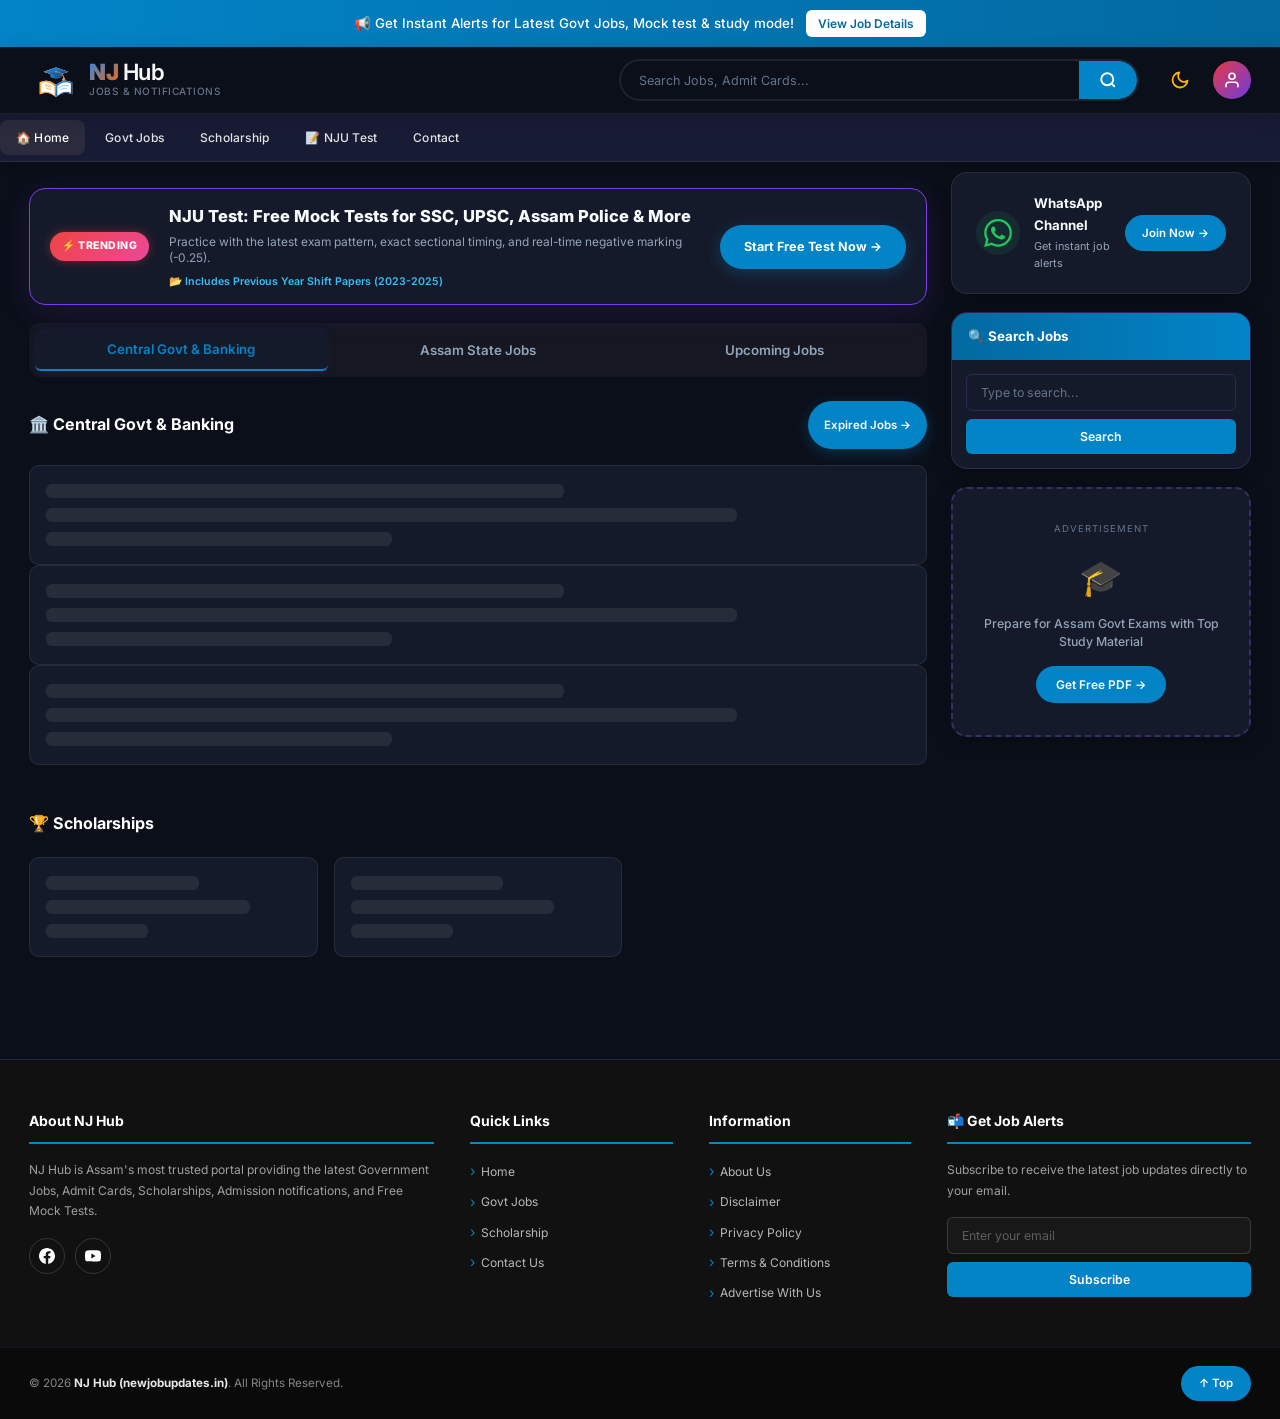
==== commit 00debc4f: "upgreade" ====
--- a/index.html
+++ b/index.html
@@ -43,10 +43,10 @@
   <!-- Verification & Theme -->
   <meta name="google-site-verification" content="HOK2Hj-qEbqBn5wotJZSY198q-NBF4n1eBqi02YfAq0" />
   <!-- Favicons: SVG primary + PNG fallback for Google Search -->
-  <link rel="icon" type="image/svg+xml" href="logo.svg?v=35">
-  <link rel="icon" type="image/png" sizes="192x192" href="favicon-192x192.png?v=35">
-  <link rel="icon" type="image/png" sizes="48x48" href="favicon-48x48.png?v=35">
-  <link rel="apple-touch-icon" sizes="180x180" href="apple-touch-icon.png?v=35">
+  <link rel="icon" type="image/svg+xml" href="logo.svg?v=41">
+  <link rel="icon" type="image/png" sizes="192x192" href="favicon-192x192.png?v=41">
+  <link rel="icon" type="image/png" sizes="48x48" href="favicon-48x48.png?v=41">
+  <link rel="apple-touch-icon" sizes="180x180" href="apple-touch-icon.png?v=41">
   <meta name="msapplication-TileColor" content="#111322" />
   <meta name="apple-mobile-web-app-status-bar-style" content="black-translucent" />
   <link rel="preconnect" href="https://fonts.googleapis.com">
@@ -56,8 +56,8 @@
   <noscript>
     <link rel="stylesheet" href="https://fonts.googleapis.com/css2?family=Inter:wght@400;600;700&display=swap">
   </noscript>
-  <link rel="stylesheet" href="style.css?v=35">
-  <link rel="stylesheet" href="theme-light.css?v=35">
+  <link rel="stylesheet" href="style.css?v=41">
+  <link rel="stylesheet" href="theme-light.css?v=41">
   <script>
     (function () {
       const savedTheme = localStorage.getItem('theme');
@@ -143,7 +143,7 @@
     <div class="container header-inner">
       <a href="/" class="logo" id="logo-link">
         <div class="logo-icon logo-icon--image">
-          <img src="logo.svg?v=35" alt="NJ Hub Logo" class="logo-image">
+          <img src="logo.svg?v=41" alt="NJ Hub Logo" class="logo-image">
         </div>
         <div class="logo-text">
           <h1 class="logo-main"><span class="logo-accent">NJ</span> <span class="logo-light">Hub</span></h1>
@@ -196,14 +196,14 @@
               <img id="dropdown-avatar" src="" alt="User" />
               <span class="dropdown-name" id="dropdown-name"></span>
             </div>
-            <a href="/mocktest.html" class="dropdown-item" id="dropdown-mocktest">
+            <a href="/mocktest" class="dropdown-item" id="dropdown-mocktest">
               <svg viewBox="0 0 24 24">
                 <path d="M14 2H6a2 2 0 0 0-2 2v16a2 2 0 0 0 2 2h12a2 2 0 0 0 2-2V8z" />
                 <polyline points="14 2 14 8 20 8" />
                 <line x1="16" y1="13" x2="8" y2="13" />
                 <line x1="16" y1="17" x2="8" y2="17" />
               </svg>
-              Mock Tests
+              NJU Mock Tests
             </a>
             <button class="dropdown-item logout-item" id="dropdown-logout" type="button">
               <svg viewBox="0 0 24 24">
@@ -236,7 +236,7 @@
         <li><a href="/" class="nav-link active" id="nav-home">🏠 Home</a></li>
         <li><a href="/#central-jobs-section" class="nav-link" id="nav-govt">Govt Jobs</a></li>
         <li><a href="/#scholarship-section" class="nav-link" id="nav-scholarship">Scholarship</a></li>
-        <li><a href="/mocktest.html" class="nav-link" id="nav-mocktest">📝 Mock Test</a></li>
+        <li><a href="/mocktest" class="nav-link" id="nav-mocktest">📝 NJU Test</a></li>
         <li><a href="#" class="nav-link" id="nav-contact" onclick="openContactModal(event)">Contact</a></li>
       </ul>
     </div>
@@ -254,12 +254,12 @@
           <span class="trending-live-badge">⚡ TRENDING</span>
         </div>
         <div class="trending-info">
-          <h2 class="trending-exam-title">Free Mock Test Series: SSC, UPSC, Assam Police & More</h2>
+          <h2 class="trending-exam-title">NJU Test: Free Mock Tests for SSC, UPSC, Assam Police & More</h2>
           <p class="trending-exam-desc">Practice with the latest exam pattern, exact sectional timing, and real-time
             negative marking (-0.25).</p>
           <div class="trending-helper-note">📂 Includes Previous Year Shift Papers (2023-2025)</div>
         </div>
-        <a href="/mocktest.html" class="trending-exam-btn" id="start-cgl-test-btn">
+        <a href="/mocktest" class="trending-exam-btn" id="start-cgl-test-btn">
           Start Free Test Now →
         </a>
       </div>
@@ -510,9 +510,9 @@
       <span>Govt Jobs</span>
     </a>
 
-    <a href="/mocktest.html" class="mobile-nav-item" id="mob-nav-mocktest">
+    <a href="/mocktest" class="mobile-nav-item" id="mob-nav-mocktest">
       <span class="nav-icon">📝</span>
-      <span>Mock Test</span>
+      <span>NJU Test</span>
     </a>
   </nav>
 
@@ -550,8 +550,8 @@
     </div>
   </div>
 
-  <script type="module" src="/script.js?v=35"></script>
-  <script type="module" src="home-auth.js?v=35"></script>
+  <script type="module" src="/script.js?v=41"></script>
+  <script type="module" src="home-auth.js?v=41"></script>
 </body>
 
 </html>
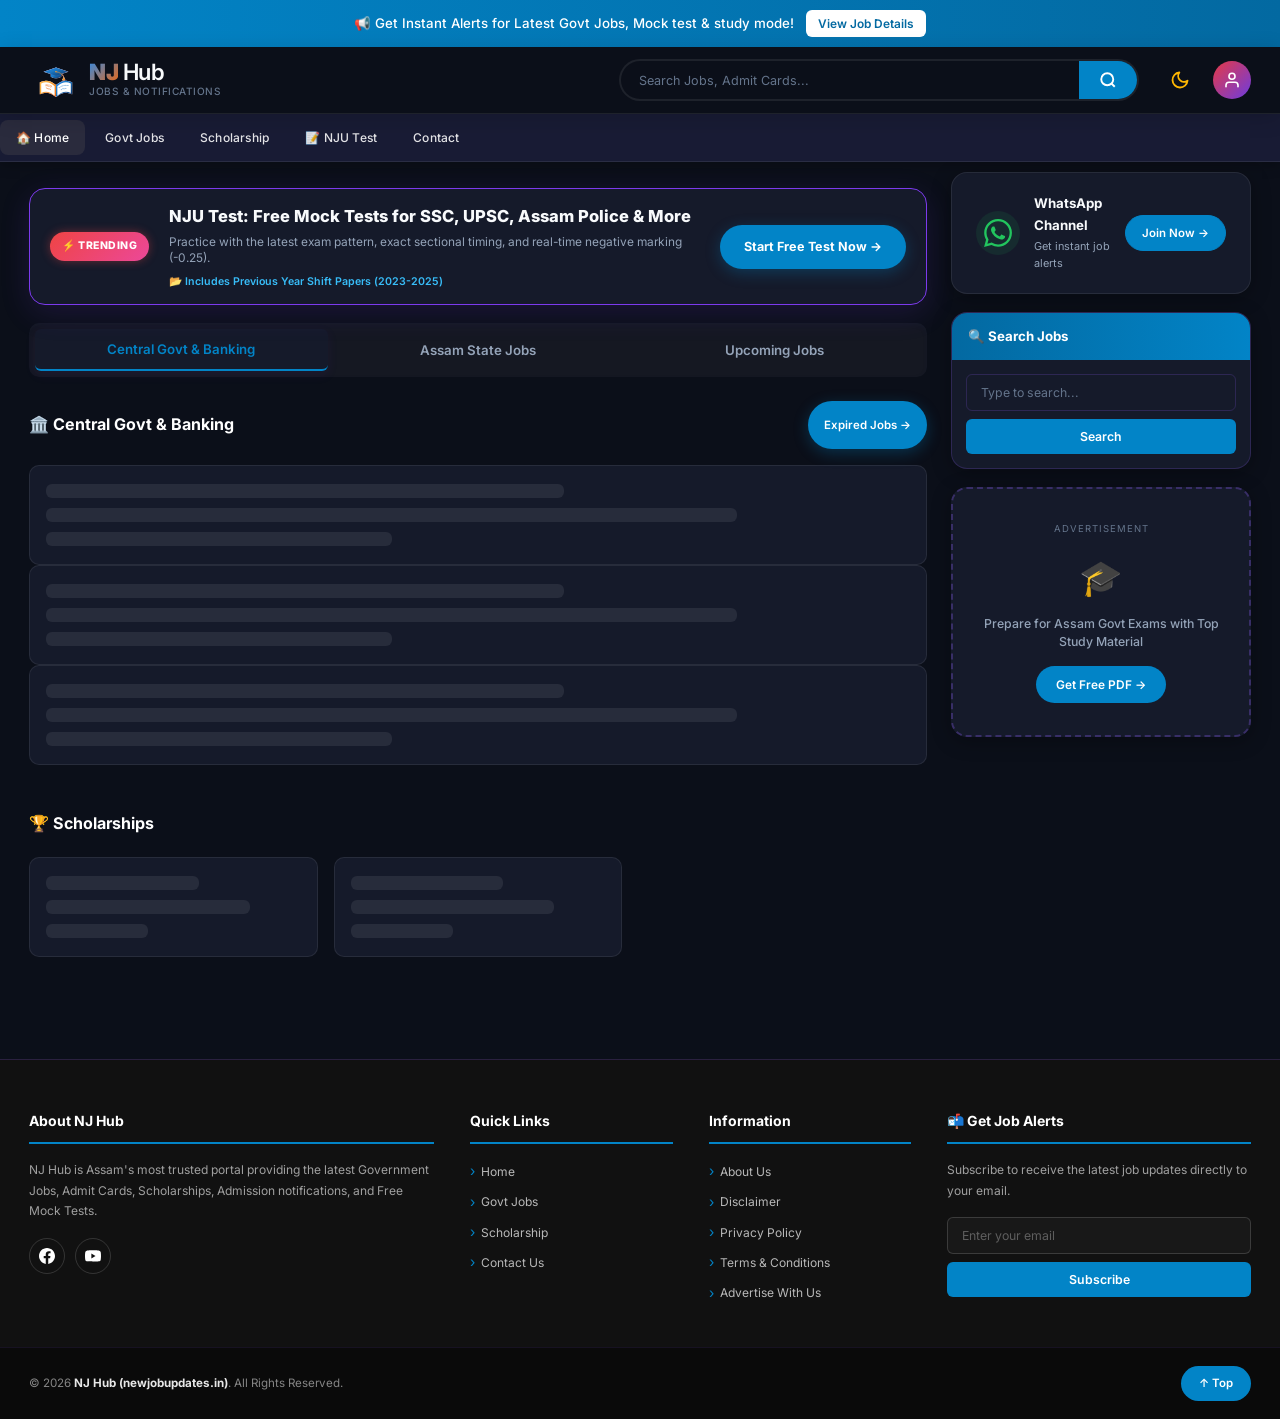
==== commit 880c7cc5: "sh" ====
--- a/index.html
+++ b/index.html
@@ -42,11 +42,8 @@
 
   <!-- Verification & Theme -->
   <meta name="google-site-verification" content="HOK2Hj-qEbqBn5wotJZSY198q-NBF4n1eBqi02YfAq0" />
-  <!-- Favicons: SVG primary + PNG fallback for Google Search -->
-  <link rel="icon" type="image/svg+xml" href="logo.svg?v=41">
-  <link rel="icon" type="image/png" sizes="192x192" href="favicon-192x192.png?v=41">
-  <link rel="icon" type="image/png" sizes="48x48" href="favicon-48x48.png?v=41">
-  <link rel="apple-touch-icon" sizes="180x180" href="apple-touch-icon.png?v=41">
+  <!-- Favicons: SVG primary -->
+  <link rel="icon" type="image/svg+xml" href="/logo.svg?v=43">
   <meta name="msapplication-TileColor" content="#111322" />
   <meta name="apple-mobile-web-app-status-bar-style" content="black-translucent" />
   <link rel="preconnect" href="https://fonts.googleapis.com">
@@ -143,7 +140,7 @@
     <div class="container header-inner">
       <a href="/" class="logo" id="logo-link">
         <div class="logo-icon logo-icon--image">
-          <img src="logo.svg?v=41" alt="NJ Hub Logo" class="logo-image">
+          <img src="/logo.svg?v=43" alt="NJ Hub Logo" class="logo-image" width="54" height="50">
         </div>
         <div class="logo-text">
           <h1 class="logo-main"><span class="logo-accent">NJ</span> <span class="logo-light">Hub</span></h1>
--- a/style.css
+++ b/style.css
@@ -248,13 +248,17 @@
   background: transparent;
   box-shadow: none;
   border-radius: 0;
-  align-items: flex-start;
+  display: flex;
+  align-items: center;
+  flex-shrink: 0;
 }
 .logo-icon.logo-icon--image .logo-image {
   display: block;
-  width: auto;
+  width: 54px;
   height: 50px;
   max-width: 100%;
+  object-fit: contain;
+  flex-shrink: 0;
 }
 .logo-icon:hover {
   transform: translateY(-3px) scale(1.05);
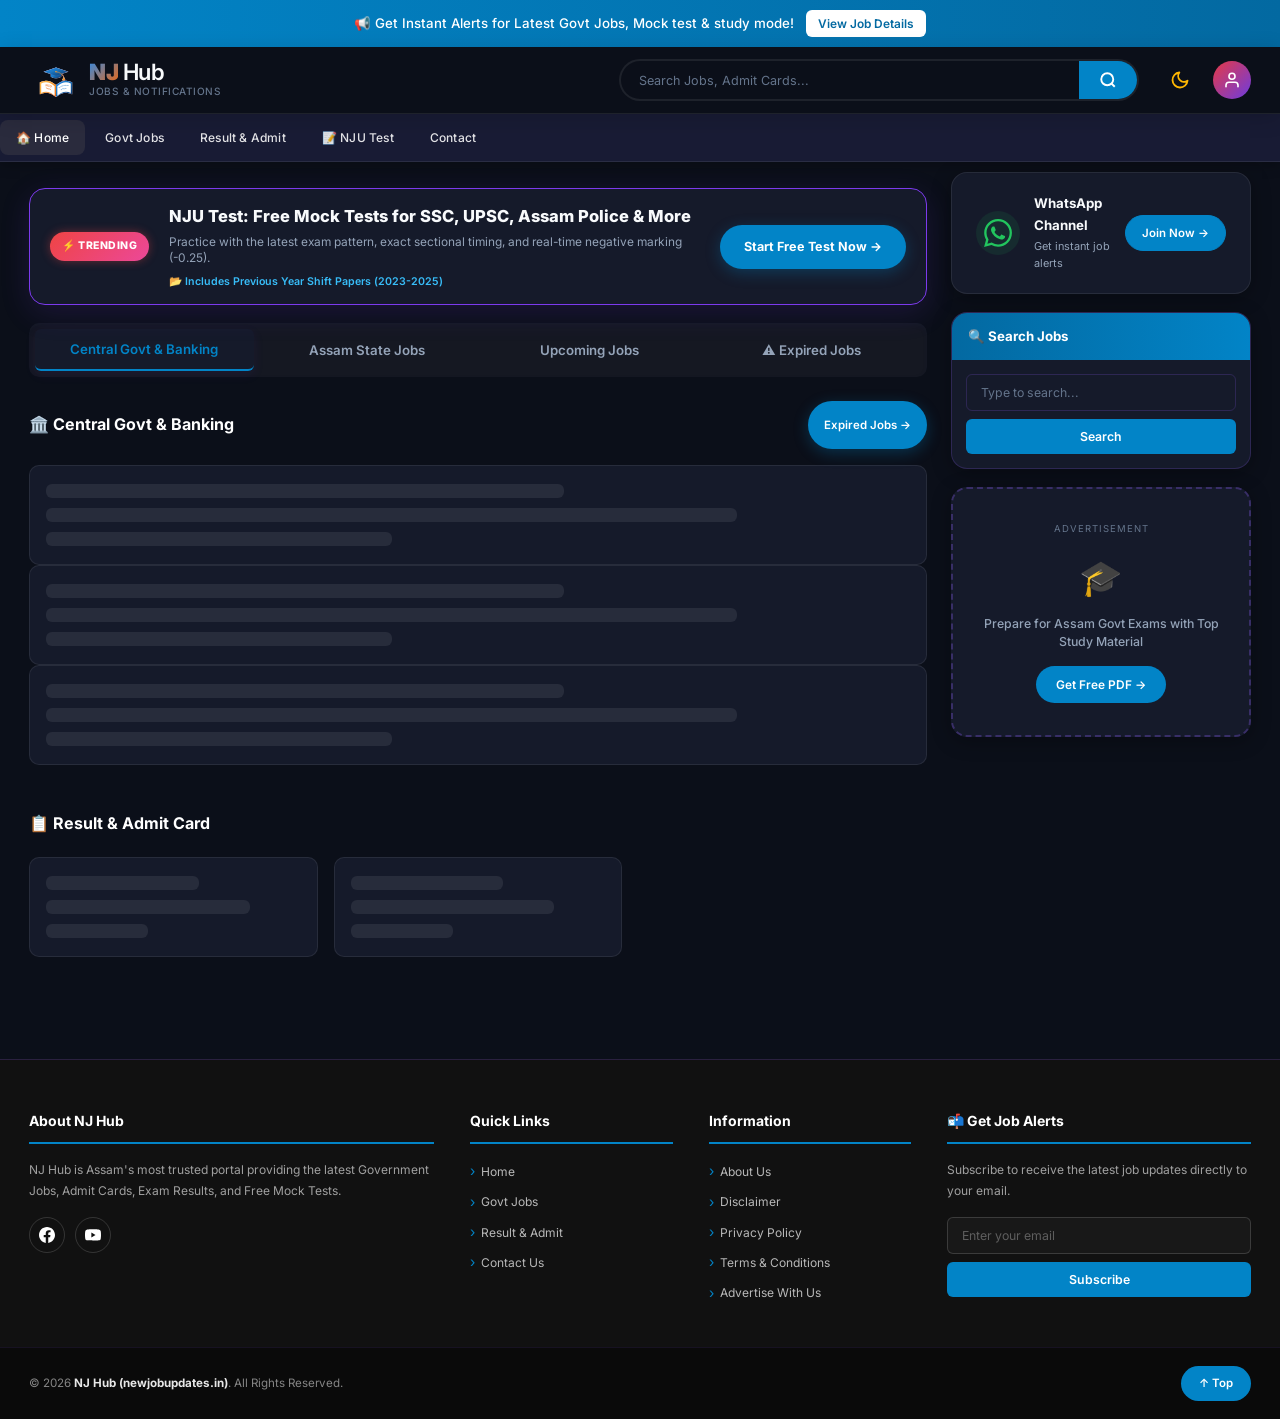
==== commit 7d42cff7: "sshs" ====
--- a/index.html
+++ b/index.html
@@ -43,7 +43,7 @@
   <!-- Verification & Theme -->
   <meta name="google-site-verification" content="HOK2Hj-qEbqBn5wotJZSY198q-NBF4n1eBqi02YfAq0" />
   <!-- Favicons: SVG primary -->
-  <link rel="icon" type="image/svg+xml" href="/logo.svg?v=43">
+  <link rel="icon" type="image/svg+xml" href="/logo.svg?v=45">
   <meta name="msapplication-TileColor" content="#111322" />
   <meta name="apple-mobile-web-app-status-bar-style" content="black-translucent" />
   <link rel="preconnect" href="https://fonts.googleapis.com">
@@ -53,8 +53,8 @@
   <noscript>
     <link rel="stylesheet" href="https://fonts.googleapis.com/css2?family=Inter:wght@400;600;700&display=swap">
   </noscript>
-  <link rel="stylesheet" href="style.css?v=41">
-  <link rel="stylesheet" href="theme-light.css?v=41">
+  <link rel="stylesheet" href="/job.css?v=45">
+  <link rel="stylesheet" href="/theme-light.css?v=45">
   <script>
     (function () {
       const savedTheme = localStorage.getItem('theme');
@@ -140,7 +140,7 @@
     <div class="container header-inner">
       <a href="/" class="logo" id="logo-link">
         <div class="logo-icon logo-icon--image">
-          <img src="/logo.svg?v=43" alt="NJ Hub Logo" class="logo-image" width="54" height="50">
+          <img src="/logo.svg?v=45" alt="NJ Hub Logo" class="logo-image" width="54" height="50">
         </div>
         <div class="logo-text">
           <h1 class="logo-main"><span class="logo-accent">NJ</span> <span class="logo-light">Hub</span></h1>
@@ -232,7 +232,7 @@
       <ul class="nav-menu" id="nav-menu">
         <li><a href="/" class="nav-link active" id="nav-home">🏠 Home</a></li>
         <li><a href="/#central-jobs-section" class="nav-link" id="nav-govt">Govt Jobs</a></li>
-        <li><a href="/#scholarship-section" class="nav-link" id="nav-scholarship">Scholarship</a></li>
+        <li><a href="/#result-admit-section" class="nav-link" id="nav-result-admit">Result & Admit</a></li>
         <li><a href="/mocktest" class="nav-link" id="nav-mocktest">📝 NJU Test</a></li>
         <li><a href="#" class="nav-link" id="nav-contact" onclick="openContactModal(event)">Contact</a></li>
       </ul>
@@ -284,13 +284,14 @@
           <button class="job-tab active" data-target="central-jobs-container">Central Govt & Banking</button>
           <button class="job-tab" data-target="assam-jobs-container">Assam State Jobs</button>
           <button class="job-tab" data-target="upcoming-jobs-container">Upcoming Jobs</button>
+          <button class="job-tab" data-target="archived-jobs-container">⚠️ Expired Jobs</button>
         </div>
 
         <div id="central-jobs-container" class="job-tab-content active">
           <div class="section-block" id="central-jobs-section">
             <div class="section-header">
               <h2 class="section-title">🏛️ Central Govt & Banking</h2>
-              <a href="/archived-jobs.html" class="view-all-link">Expired Jobs →</a>
+              <a href="#archived-jobs-container" class="view-all-link" onclick="openArchivedJobsTab(event)">Expired Jobs →</a>
             </div>
             <div class="posts-list" id="central-posts-list">
               <div class="skeleton-card">
@@ -316,7 +317,7 @@
           <div class="section-block" id="assam-jobs-section">
             <div class="section-header">
               <h2 class="section-title">🌿 Assam State Jobs</h2>
-              <a href="/archived-jobs.html" class="view-all-link">Expired Jobs →</a>
+              <a href="#archived-jobs-container" class="view-all-link" onclick="openArchivedJobsTab(event)">Expired Jobs →</a>
             </div>
             <div class="posts-list" id="assam-posts-list">
               <div class="skeleton-card">
@@ -352,15 +353,35 @@
             </div>
           </div>
         </div>
-      </div>
-
-
-
-      <div class="section-block scholarship-section" id="scholarship-section">
+
+        <div id="archived-jobs-container" class="job-tab-content">
+          <div class="section-block" id="archived-jobs-section">
+            <div class="section-header">
+              <h2 class="section-title">⚠️ Archived & Expired Jobs</h2>
+            </div>
+            <div class="posts-list" id="archived-posts-list">
+              <div class="skeleton-card">
+                <div class="skeleton-line w60"></div>
+                <div class="skeleton-line w80"></div>
+                <div class="skeleton-line w40"></div>
+              </div>
+              <div class="skeleton-card">
+                <div class="skeleton-line w60"></div>
+                <div class="skeleton-line w80"></div>
+                <div class="skeleton-line w40"></div>
+              </div>
+            </div>
+          </div>
+        </div>
+      </div>
+
+
+
+      <div class="section-block scholarship-section result-admit-section" id="result-admit-section">
         <div class="section-header">
-          <h2 class="section-title">🏆 Scholarships</h2>
-        </div>
-        <div class="posts-list scholarship-grid" id="scholarship-list">
+          <h2 class="section-title">📋 Result & Admit Card</h2>
+        </div>
+        <div class="posts-list scholarship-grid result-admit-grid" id="result-admit-list">
           <div class="skeleton-card">
             <div class="skeleton-line w60"></div>
             <div class="skeleton-line w80"></div>
@@ -438,7 +459,7 @@
         <div class="footer-col" id="footer-about">
           <h4 class="footer-heading">About NJ Hub</h4>
           <p>NJ Hub is Assam's most trusted portal providing the latest Government Jobs, Admit Cards,
-            Scholarships, Admission notifications, and Free Mock Tests.</p>
+            Exam Results, and Free Mock Tests.</p>
           <div class="footer-social">
             <a href="#" class="f-social fb" id="f-fb" aria-label="Facebook">
               <svg viewBox="0 0 24 24" fill="currentColor">
@@ -459,7 +480,7 @@
           <ul class="footer-link-list">
             <li><a href="#" id="fl-home">Home</a></li>
             <li><a href="/#central-jobs-section" id="fl-govt">Govt Jobs</a></li>
-            <li><a href="/#scholarship-section" id="fl-scholarship">Scholarship</a></li>
+            <li><a href="/#result-admit-section" id="fl-result-admit">Result & Admit</a></li>
             <li><a href="#" id="fl-contact" onclick="openContactModal(event)">Contact Us</a></li>
           </ul>
         </div>
@@ -547,8 +568,7 @@
     </div>
   </div>
 
-  <script type="module" src="/script.js?v=41"></script>
-  <script type="module" src="home-auth.js?v=41"></script>
+  <script type="module" src="/job.js?v=45"></script>
 </body>
 
 </html>
--- a/job.css
+++ b/job.css
@@ -0,0 +1,4621 @@
+:root {
+  --primary: #0284c7;
+  --primary-dark: #0369a1;
+  --primary-light: #38bdf8;
+  --accent: #e63946;
+  --accent-dark: #c1121f;
+  --accent-light: #ff6b6b;
+  --green: #2cb67d;
+  --green-dark: #1e7a3a;
+  --orange: #f4a261;
+  --yellow: #ffd60a;
+  --purple: #a78bfa;
+  --teal: #0096c7;
+  --bg: #0b0f19;
+  --bg-card: #151a2a;
+  --bg-sidebar: #151a2a;
+  --text-primary: #f8fafc;
+  --text-secondary: #94a3b8;
+  --text-muted: #64748b;
+  --border: rgba(255, 255, 255, 0.08);
+  --border-light: rgba(255, 255, 255, 0.04);
+  --shadow-sm: 0 4px 20px rgba(0, 0, 0, 0.3);
+  --shadow-md: 0 8px 24px rgba(0, 0, 0, 0.35);
+  --shadow-lg: 0 16px 48px rgba(0, 0, 0, 0.45);
+  --radius-sm: 6px;
+  --radius-md: 10px;
+  --radius-lg: 16px;
+  --radius-xl: 24px;
+  --font-main: 'Inter', 'Segoe UI', Arial, sans-serif;
+  --font-heading: 'Inter', 'Segoe UI', Arial, sans-serif;
+  --transition: all 0.22s cubic-bezier(0.4, 0, 0.2, 1);
+}
+
+/* =============================================
+   LIGHT THEME OVERRIDES
+   ============================================= */
+
+*,
+*::before,
+*::after {
+  box-sizing: border-box;
+  margin: 0;
+  padding: 0;
+}
+
+.hidden {
+  display: none !important;
+}
+
+html,
+body {
+  overflow-x: hidden;
+  width: 100%;
+  margin: 0;
+  padding: 0;
+}
+
+html {
+  scroll-behavior: smooth;
+  font-size: 14px;
+}
+
+@media (max-width: 768px) {
+  html {
+    font-size: 15px;
+  }
+}
+
+body {
+  font-family: var(--font-main);
+  background-color: var(--bg);
+  color: var(--text-primary);
+  line-height: 1.6;
+  min-height: 100vh;
+  position: relative;
+}
+
+a {
+  text-decoration: none;
+  color: inherit;
+}
+
+img {
+  max-width: 100%;
+}
+
+ul {
+  list-style: none;
+}
+
+.quick-nav-grid {
+  touch-action: auto;
+}
+
+.container {
+  max-width: 1600px;
+  width: 100%;
+  margin: 0 auto;
+  padding: 0 29px;
+}
+
+.container-fluid {
+  width: 100%;
+  padding: 0 29px;
+  margin: 0 auto;
+}
+
+@media (max-width: 768px) {
+  .container-fluid {
+    padding: 0 16px;
+  }
+}
+
+/* =============================================
+   TOP BAR
+   ============================================= */
+.top-bar {
+  background: var(--bg);
+  color: rgba(255, 255, 255, 0.82);
+  font-size: 0.78rem;
+  padding: 7px 0;
+  border-bottom: 1px solid var(--border);
+}
+
+.top-bar-inner {
+  display: flex;
+  align-items: center;
+  justify-content: space-between;
+  gap: 12px;
+}
+
+.top-bar-left {
+  display: flex;
+  align-items: center;
+  gap: 8px;
+}
+
+.top-bar-date {
+  color: rgba(255, 255, 255, 0.6);
+}
+
+.top-bar-divider {
+  color: rgba(255, 255, 255, 0.25);
+}
+
+.top-bar-link {
+  color: rgba(255, 255, 255, 0.78);
+  transition: var(--transition);
+}
+
+.top-bar-link:hover {
+  color: #fff;
+}
+
+.top-bar-right {
+  display: flex;
+  align-items: center;
+  gap: 10px;
+  flex-shrink: 0;
+}
+
+.social-icon {
+  display: flex;
+  align-items: center;
+  justify-content: center;
+  width: 28px;
+  height: 28px;
+  border-radius: 50%;
+  color: #fff;
+  transition: var(--transition);
+}
+
+.social-icon svg {
+  width: 14px;
+  height: 14px;
+}
+
+.social-icon.facebook {
+  background: #1877f2;
+}
+
+.social-icon.twitter {
+  background: #000;
+}
+
+.social-icon.telegram {
+  background: #26a5e4;
+}
+
+.social-icon.youtube {
+  background: #ff0000;
+}
+
+.social-icon:hover {
+  transform: scale(1.15) translateY(-2px);
+  opacity: 0.92;
+}
+
+/* =============================================
+   HEADER
+   ============================================= */
+.header {
+  background: var(--bg);
+  padding: 8px 0;
+  border-bottom: 1px solid var(--border);
+  box-shadow: 0 4px 20px rgba(0, 0, 0, 0.15);
+  position: sticky;
+  top: 0;
+  z-index: 900;
+  transition: background-color 0.22s ease, box-shadow 0.22s ease;
+}
+
+.header.scrolled {
+  box-shadow: 0 4px 20px rgba(0, 53, 128, 0.14);
+}
+
+.header-inner {
+  display: flex;
+  align-items: center;
+  justify-content: space-between;
+  gap: 20px;
+}
+
+.logo {
+  display: flex;
+  align-items: center;
+  gap: 6px;
+  flex-shrink: 1;
+  min-width: 0;
+}
+
+.logo-icon {
+  width: 46px;
+  height: 46px;
+  background: linear-gradient(135deg, var(--primary), var(--purple));
+  color: #fff;
+  border-radius: var(--radius-md);
+  display: flex;
+  align-items: center;
+  justify-content: center;
+  box-shadow: 0 4px 15px rgba(109, 40, 217, 0.35);
+  transition: transform 0.3s cubic-bezier(0.34, 1.56, 0.64, 1), box-shadow 0.3s ease;
+  flex-shrink: 0;
+}
+.logo-icon.logo-icon--image {
+  width: auto;
+  height: auto;
+  background: transparent;
+  box-shadow: none;
+  border-radius: 0;
+  display: flex;
+  align-items: center;
+  flex-shrink: 0;
+}
+.logo-icon.logo-icon--image .logo-image {
+  display: block;
+  width: 54px;
+  height: 50px;
+  max-width: 100%;
+  object-fit: contain;
+  flex-shrink: 0;
+}
+.logo-icon:hover {
+  transform: translateY(-3px) scale(1.05);
+  box-shadow: 0 8px 25px rgba(109, 40, 217, 0.45);
+}
+.logo-icon svg {
+  width: 24px;
+  height: 24px;
+  stroke: #ffffff;
+  fill: none;
+  stroke-width: 2.5;
+  stroke-linecap: round;
+  stroke-linejoin: round;
+  filter: drop-shadow(0 2px 4px rgba(0, 0, 0, 0.2));
+}
+
+.logo-text {
+  display: flex;
+  flex-direction: column;
+  min-width: 0;
+}
+
+.logo-main,
+.logo-sub {
+  white-space: nowrap;
+  overflow: hidden;
+  text-overflow: ellipsis;
+}
+
+.logo-main {
+  font-family: var(--font-heading);
+  font-size: 1.6rem;
+  font-weight: 800;
+  line-height: 1;
+  letter-spacing: -0.5px;
+  margin: 0;
+}
+
+.logo-sub {
+  font-size: 0.72rem;
+  color: var(--text-muted);
+  font-weight: 500;
+  letter-spacing: 0.5px;
+  text-transform: uppercase;
+}
+
+.header-actions {
+  display: flex;
+  align-items: center;
+  gap: 12px;
+}
+
+@keyframes fadeUp {
+  from { opacity: 0; transform: translateY(18px); }
+  to { opacity: 1; transform: translateY(0); }
+}
+@keyframes fadeDown {
+  from { opacity: 0; transform: translateY(-12px); }
+  to { opacity: 1; transform: translateY(0); }
+}
+
+/* Fixed auth container — top-right corner */
+.auth-fixed-bar {
+  position: absolute;
+  top: 16px;
+  right: 16px;
+  z-index: 1000;
+  display: flex;
+  align-items: center;
+  gap: 10px;
+}
+
+/* Header Login Button (shown when logged out) */
+.header-login-btn {
+  display: inline-flex;
+  align-items: center;
+  justify-content: center;
+  width: 38px;
+  height: 38px;
+  padding: 0;
+  font-family: inherit;
+  color: #fff;
+  background: linear-gradient(135deg, var(--accent), #6c3ce0);
+  border: none;
+  border-radius: 50%;
+  cursor: pointer;
+  transition: all 0.22s ease;
+  box-shadow: 0 2px 16px var(--accent-glow);
+  -webkit-tap-highlight-color: transparent;
+  animation: fadeDown 0.3s ease-out;
+}
+.header-login-btn:hover {
+  transform: translateY(-1px);
+  box-shadow: 0 4px 24px var(--accent-glow);
+}
+.header-login-btn:active {
+  transform: translateY(0) scale(0.97);
+}
+.header-login-btn svg {
+  width: 18px;
+  height: 18px;
+  flex-shrink: 0;
+}
+
+/* Profile Wrapper (logged-in state) */
+.profile-wrapper {
+  position: relative;
+}
+.profile-trigger {
+  width: 38px;
+  height: 38px;
+  border-radius: 50%;
+  border: 2px solid var(--accent);
+  cursor: pointer;
+  object-fit: cover;
+  transition: all 0.22s ease;
+  box-shadow: 0 2px 12px var(--accent-glow);
+  -webkit-tap-highlight-color: transparent;
+}
+.profile-trigger:hover {
+  border-color: var(--accent-light);
+  box-shadow: 0 4px 20px var(--accent-glow);
+  transform: scale(1.05);
+}
+
+/* Profile Dropdown Menu */
+.profile-dropdown {
+  position: absolute;
+  top: calc(100% + 10px);
+  right: 0;
+  min-width: 180px;
+  background: var(--bg-card-solid);
+  border: 1px solid var(--border);
+  border-radius: 14px;
+  padding: 8px 0;
+  box-shadow: 0 12px 40px rgba(0, 0, 0, 0.35);
+  opacity: 0;
+  visibility: hidden;
+  transform: translateY(-8px) scale(0.96);
+  transform-origin: top right;
+  transition: opacity 0.2s ease, transform 0.2s ease, visibility 0.2s;
+  z-index: 1001;
+}
+.profile-dropdown.open {
+  opacity: 1;
+  visibility: visible;
+  transform: translateY(0) scale(1);
+}
+
+/* User info header inside dropdown */
+.dropdown-user-info {
+  display: flex;
+  align-items: center;
+  gap: 10px;
+  padding: 10px 16px 12px;
+  border-bottom: 1px solid var(--border);
+  margin-bottom: 4px;
+}
+.dropdown-user-info img {
+  width: 32px;
+  height: 32px;
+  border-radius: 50%;
+  border: 1.5px solid var(--accent);
+  object-fit: cover;
+  flex-shrink: 0;
+}
+.dropdown-user-info .dropdown-name {
+  font-size: 0.82rem;
+  font-weight: 700;
+  color: var(--text-primary);
+  max-width: 110px;
+  overflow: hidden;
+  text-overflow: ellipsis;
+  white-space: nowrap;
+}
+
+/* Dropdown menu items */
+.dropdown-item {
+  display: flex;
+  align-items: center;
+  gap: 10px;
+  width: 100%;
+  padding: 10px 16px;
+  background: none;
+  border: none;
+  font-family: inherit;
+  font-size: 0.82rem;
+  font-weight: 600;
+  color: var(--text-primary);
+  cursor: pointer;
+  transition: background 0.15s ease;
+  text-decoration: none;
+  -webkit-tap-highlight-color: transparent;
+}
+.dropdown-item:hover {
+  background: rgba(127, 90, 240, 0.08);
+}
+.dropdown-item svg {
+  width: 16px;
+  height: 16px;
+  flex-shrink: 0;
+  stroke: currentColor;
+  fill: none;
+  stroke-width: 2;
+  stroke-linecap: round;
+  stroke-linejoin: round;
+}
+.dropdown-item.logout-item {
+  color: var(--red);
+  border-top: 1px solid var(--border);
+  margin-top: 4px;
+  padding-top: 12px;
+}
+.dropdown-item.logout-item svg {
+  stroke: var(--red);
+}
+
+/* Login Required Modal */
+.login-modal-overlay {
+  position: fixed;
+  inset: 0;
+  z-index: 850;
+  display: flex;
+  align-items: center;
+  justify-content: center;
+  background: rgba(11, 15, 25, 0.75);
+  -webkit-backdrop-filter: blur(12px) saturate(150%);
+  backdrop-filter: blur(12px) saturate(150%);
+  padding: 20px;
+  animation: fadeUp 0.25s ease-out;
+}
+
+.login-card {
+  width: 100%;
+  max-width: 420px;
+  background-color: #141b2d;
+  border: 1px solid rgba(255, 255, 255, 0.08);
+  border-radius: 16px;
+  padding: 2.25rem 2rem;
+  box-shadow: 0 20px 40px -15px rgba(0, 0, 0, 0.6), 0 0 0 1px rgba(255, 255, 255, 0.04);
+  position: relative;
+  overflow: hidden;
+  animation: fadeUp 0.35s ease-out;
+}
+
+.card-header {
+  text-align: center;
+  margin-bottom: 1.75rem;
+}
+
+.brand-badge {
+  display: inline-flex;
+  align-items: center;
+  gap: 6px;
+  padding: 4px 10px;
+  border-radius: 20px;
+  font-size: 0.75rem;
+  font-weight: 600;
+  letter-spacing: 0.5px;
+  color: #818cf8;
+  background: rgba(99, 102, 241, 0.12);
+  border: 1px solid rgba(99, 102, 241, 0.25);
+  margin-bottom: 0.75rem;
+  text-transform: uppercase;
+}
+
+.card-title {
+  font-size: 1.5rem;
+  font-weight: 700;
+  color: #ffffff;
+  letter-spacing: -0.02em;
+  margin-bottom: 0.35rem;
+}
+
+.card-subtitle {
+  font-size: 0.875rem;
+  color: #94a3b8;
+  line-height: 1.45;
+}
+
+.google-btn {
+  width: 100%;
+  height: 46px;
+  display: flex;
+  align-items: center;
+  justify-content: center;
+  gap: 12px;
+  background-color: #ffffff;
+  color: #1e293b;
+  font-size: 0.925rem;
+  font-weight: 600;
+  border: 1px solid #e2e8f0;
+  border-radius: 10px;
+  cursor: pointer;
+  transition: all 0.2s ease;
+  box-shadow: 0 1px 3px rgba(0, 0, 0, 0.1);
+  font-family: inherit;
+}
+
+.google-btn:hover {
+  background-color: #f8fafc;
+  transform: translateY(-1px);
+  box-shadow: 0 4px 12px rgba(0, 0, 0, 0.2);
+}
+
+.google-btn:active {
+  transform: translateY(0);
+}
+
+.google-btn img,
+.google-btn svg {
+  width: 20px;
+  height: 20px;
+  min-width: 20px;
+  min-height: 20px;
+  max-width: 20px;
+  max-height: 20px;
+  display: block;
+  object-fit: contain;
+  flex-shrink: 0;
+}
+
+.modal-divider {
+  display: flex;
+  align-items: center;
+  margin: 1.5rem 0;
+  color: #64748b;
+  font-size: 0.75rem;
+  font-weight: 600;
+  text-transform: uppercase;
+  letter-spacing: 0.05em;
+}
+
+.modal-divider::before,
+.modal-divider::after {
+  content: '';
+  flex: 1;
+  height: 1px;
+  background-color: #232c42;
+}
+
+.modal-divider span {
+  padding: 0 1rem;
+}
+
+.login-form {
+  display: flex;
+  flex-direction: column;
+  gap: 1rem;
+}
+
+.form-group {
+  display: flex;
+  flex-direction: column;
+  gap: 0.35rem;
+  text-align: left;
+}
+.form-group.hidden {
+  display: none;
+}
+
+.form-group label {
+  font-size: 0.8rem;
+  font-weight: 500;
+  color: #cbd5e1;
+}
+
+.input-wrapper {
+  position: relative;
+  display: flex;
+  align-items: center;
+  width: 100%;
+  background-color: #0c1220;
+  border: 1px solid #28334e;
+  border-radius: 10px;
+  transition: border-color 0.2s ease, box-shadow 0.2s ease;
+  overflow: hidden;
+}
+
+.input-wrapper:focus-within {
+  border-color: #6366f1;
+  box-shadow: 0 0 0 3px rgba(99, 102, 241, 0.22);
+}
+
+.input-wrapper input {
+  width: 100%;
+  height: 44px;
+  padding: 0 12px;
+  background: transparent;
+  border: none;
+  outline: none;
+  color: #ffffff;
+  font-size: 0.9rem;
+  font-family: inherit;
+}
+
+.input-wrapper input::placeholder {
+  color: #64748b;
+}
+
+.input-prefix {
+  display: flex;
+  align-items: center;
+  justify-content: center;
+  height: 100%;
+  padding: 0 12px;
+  font-size: 0.85rem;
+  font-weight: 600;
+  color: #94a3b8;
+  background-color: #172033;
+  border-right: 1px solid #28334e;
+  user-select: none;
+}
+
+.password-toggle {
+  position: absolute;
+  right: 10px;
+  top: 50%;
+  transform: translateY(-50%);
+  background: none;
+  border: none;
+  color: #94a3b8;
+  cursor: pointer;
+  padding: 6px;
+  display: flex;
+  align-items: center;
+  justify-content: center;
+  border-radius: 6px;
+  transition: color 0.15s ease;
+}
+
+.password-toggle:hover {
+  color: #f1f5f9;
+}
+
+.password-toggle svg {
+  width: 18px;
+  height: 18px;
+}
+
+.input-wrapper.has-toggle input {
+  padding-right: 42px;
+}
+
+.btn-primary {
+  width: 100%;
+  height: 46px;
+  margin-top: 0.5rem;
+  background: linear-gradient(135deg, #6366f1 0%, #4f46e5 100%);
+  color: #ffffff;
+  font-size: 0.95rem;
+  font-weight: 600;
+  font-family: inherit;
+  border: none;
+  border-radius: 10px;
+  cursor: pointer;
+  display: flex;
+  align-items: center;
+  justify-content: center;
+  transition: all 0.2s ease;
+  box-shadow: 0 4px 14px rgba(99, 102, 241, 0.35);
+}
+
+.btn-primary:hover:not(:disabled) {
+  background: linear-gradient(135deg, #4f46e5 0%, #4338ca 100%);
+  box-shadow: 0 6px 20px rgba(99, 102, 241, 0.45);
+  transform: translateY(-1px);
+}
+.btn-primary:disabled {
+  opacity: 0.6;
+  cursor: not-allowed;
+}
+
+.btn-primary:active {
+  transform: translateY(0);
+}
+
+.card-footer {
+  display: flex;
+  flex-direction: column;
+  align-items: center;
+  gap: 0.75rem;
+  margin-top: 1.5rem;
+  text-align: center;
+}
+
+.signup-text {
+  font-size: 0.85rem;
+  color: #94a3b8;
+}
+
+.link-btn {
+  background: none;
+  border: none;
+  color: #818cf8;
+  font-size: 0.85rem;
+  font-weight: 600;
+  font-family: inherit;
+  cursor: pointer;
+  text-decoration: none;
+  padding: 2px 4px;
+  transition: color 0.15s ease;
+}
+
+.link-btn:hover {
+  color: #a5b4fc;
+  text-decoration: underline;
+}
+
+.btn-ghost-close {
+  background: transparent;
+  border: 1px solid rgba(255, 255, 255, 0.1);
+  color: #94a3b8;
+  padding: 8px 18px;
+  font-size: 0.825rem;
+  font-weight: 500;
+  border-radius: 8px;
+  cursor: pointer;
+  transition: all 0.2s ease;
+  margin-top: 0.25rem;
+  font-family: inherit;
+}
+
+.btn-ghost-close:hover {
+  background: rgba(255, 255, 255, 0.05);
+  color: #ffffff;
+  border-color: rgba(255, 255, 255, 0.2);
+}
+
+/* ── OTP Code Input ── */
+.otp-code-input {
+  width: 100%;
+  padding: 14px;
+  font-family: inherit;
+  font-size: 1.3rem;
+  font-weight: 700;
+  color: var(--text-primary);
+  background: var(--bg-body);
+  border: 1px solid var(--border);
+  border-radius: var(--radius-sm);
+  text-align: center;
+  letter-spacing: 8px;
+  outline: none;
+  transition: border-color 0.2s ease, box-shadow 0.2s ease;
+  box-sizing: border-box;
+}
+.otp-code-input:focus {
+  border-color: var(--accent);
+  box-shadow: 0 0 0 3px var(--accent-glow);
+}
+.otp-code-input::placeholder {
+  font-size: 0.85rem;
+  font-weight: 400;
+  letter-spacing: 0;
+}
+
+/* ── OTP Sent Info ── */
+.otp-sent-info {
+  font-size: 0.78rem;
+  color: var(--text-secondary);
+  margin-bottom: 14px;
+  line-height: 1.5;
+}
+.otp-sent-info strong {
+  color: var(--accent);
+  font-weight: 700;
+}
+
+/* ── Resend OTP ── */
+.otp-resend-btn {
+  display: block;
+  margin: 10px auto 0;
+  background: none;
+  border: none;
+  color: var(--accent);
+  font-family: inherit;
+  font-size: 0.78rem;
+  font-weight: 700;
+  cursor: pointer;
+  padding: 6px;
+  transition: color 0.2s ease;
+}
+.otp-resend-btn:hover {
+  color: var(--text-primary);
+  text-decoration: underline;
+}
+
+/* ── OTP Status Messages ── */
+.otp-status-msg {
+  font-size: 0.76rem;
+  font-weight: 600;
+  margin-top: 10px;
+  padding: 8px 12px;
+  border-radius: var(--radius-sm);
+  text-align: center;
+}
+.otp-status-msg.hidden {
+  display: none;
+}
+.otp-status-msg.otp-error {
+  color: #ef4444;
+  background: rgba(239, 68, 68, 0.08);
+}
+.otp-status-msg.otp-success {
+  color: #16a34a;
+  background: rgba(22, 163, 74, 0.08);
+}
+
+
+/* ── Invisible reCAPTCHA container ── */
+/* Firebase renders this invisibly; keep it out of the way */
+/* Logout button on result screen */
+.logout-result-btn {
+  width: 100%;
+  padding: 14px;
+  font-family: inherit;
+  font-size: 0.85rem;
+  font-weight: 600;
+  color: var(--red);
+  background: rgba(228, 88, 88, 0.08);
+  border: 1.5px solid rgba(228, 88, 88, 0.25);
+  border-radius: var(--radius-sm);
+  cursor: pointer;
+  transition: all 0.2s ease;
+  -webkit-tap-highlight-color: transparent;
+  display: flex;
+  align-items: center;
+  justify-content: center;
+  gap: 8px;
+}
+.logout-result-btn:hover {
+  background: rgba(228, 88, 88, 0.15);
+  border-color: rgba(228, 88, 88, 0.4);
+}
+
+.save-status {
+  text-align: center;
+  font-size: 0.75rem;
+  font-weight: 600;
+  padding: 8px 14px;
+  border-radius: 100px;
+  margin-bottom: 16px;
+  animation: fadeUp 0.3s ease-out;
+}
+.save-status.success {
+  color: var(--green);
+  background: var(--green-glow);
+  border: 1px solid rgba(44, 182, 125, 0.3);
+}
+.save-status.error {
+  color: var(--red);
+  background: var(--red-glow);
+  border: 1px solid rgba(228, 88, 88, 0.3);
+}
+.save-status.info {
+  color: var(--accent-light);
+  background: var(--accent-glow);
+  border: 1px solid rgba(127, 90, 240, 0.3);
+}
+
+/* Responsive tweaks for small mobile screens */
+@media (max-width: 480px) {
+  .auth-fixed-bar {
+    top: 12px;
+    right: 12px;
+    gap: 8px;
+  }
+  .profile-trigger,
+  .header-login-btn,
+  .theme-toggle-btn {
+    width: 34px;
+    height: 34px;
+  }
+}
+
+.theme-toggle-btn {
+  display: flex;
+  align-items: center;
+  justify-content: center;
+  width: 42px;
+  height: 42px;
+  flex-shrink: 0;
+  border-radius: 50%;
+  border: none;
+  background: transparent;
+  color: var(--text-primary);
+  cursor: pointer;
+  transition: var(--transition);
+  outline: none;
+  -webkit-tap-highlight-color: transparent;
+}
+
+.theme-toggle-btn:hover {
+  background: rgba(255, 255, 255, 0.08);
+}
+
+.theme-toggle-btn svg {
+  width: 20px;
+  height: 20px;
+  stroke: currentColor;
+  fill: none;
+}
+
+.theme-icon-moon {
+  color: #ffb703;
+}
+
+.theme-icon-sun {
+  color: #f77f00;
+}
+
+html:not(.light-theme) .theme-icon-sun {
+  display: none;
+}
+
+html.light-theme .theme-icon-moon {
+  display: none;
+}
+
+.mobile-search-toggle {
+  display: none;
+  /* hidden on desktop */
+  align-items: center;
+  justify-content: center;
+  width: 44px;
+  height: 44px;
+  flex-shrink: 0;
+  border-radius: 50%;
+  border: none;
+  background: transparent;
+  color: var(--text-primary);
+  cursor: pointer;
+  transition: var(--transition);
+  outline: none;
+  -webkit-tap-highlight-color: transparent;
+}
+
+.mobile-search-toggle:hover,
+.mobile-search-toggle:active {
+  background: rgba(0, 53, 128, 0.05);
+  color: var(--primary);
+}
+
+.mobile-search-toggle svg {
+  width: 22px;
+  height: 22px;
+  stroke-width: 2.2;
+}
+
+.search-overlay-input-wrapper {
+  position: relative;
+  margin-bottom: 20px;
+  width: 100%;
+}
+
+#overlay-search-input {
+  width: 100%;
+  padding: 14px 20px;
+  border: 2px solid var(--border);
+  border-radius: 50px;
+  font-family: var(--font-main);
+  font-size: 1rem;
+  color: var(--text-primary);
+  outline: none;
+  background: var(--bg);
+  transition: var(--transition);
+  box-sizing: border-box;
+}
+
+#overlay-search-input:focus {
+  border-color: var(--primary);
+  background: var(--bg-card);
+  box-shadow: 0 0 0 4px rgba(109, 40, 217, 0.15);
+}
+
+.header-search {
+  flex: 1;
+  max-width: 520px;
+  margin-left: auto;
+}
+
+.search-box {
+  display: flex;
+  border: 2px solid var(--border);
+  border-radius: 50px;
+  overflow: hidden;
+  transition: var(--transition);
+  background: var(--bg);
+}
+
+.search-box:focus-within {
+  border-color: var(--primary);
+  box-shadow: 0 0 0 3px rgba(91, 54, 153, 0.25);
+}
+
+#search-input {
+  flex: 1;
+  border: none;
+  background: transparent;
+  padding: 10px 18px;
+  font-family: var(--font-main);
+  font-size: 0.9rem;
+  color: var(--text-primary);
+  outline: none;
+}
+
+#search-input::placeholder {
+  color: var(--text-muted);
+}
+
+#overlay-search-input::placeholder {
+  color: var(--text-muted);
+}
+
+#search-btn {
+  background: var(--primary);
+  border: none;
+  padding: 10px 20px;
+  color: #fff;
+  cursor: pointer;
+  display: flex;
+  align-items: center;
+  justify-content: center;
+  transition: var(--transition);
+  flex-shrink: 0;
+}
+
+#search-btn:hover {
+  background: var(--primary-dark);
+}
+
+#search-btn svg {
+  width: 18px;
+  height: 18px;
+}
+
+/* =============================================
+   NAVIGATION
+   ============================================= */
+.main-nav {
+  background: #181b34;
+  border-bottom: 1px solid var(--border);
+  box-shadow: 0 3px 12px rgba(0, 0, 0, 0.25);
+  position: sticky;
+  top: 75px;
+  z-index: 800;
+}
+
+.nav-inner {
+  display: flex;
+  align-items: center;
+  position: relative;
+  padding: 6px 0;
+}
+
+.nav-menu {
+  display: flex;
+  flex-wrap: wrap;
+  gap: 4px;
+  flex: 1;
+  align-items: center;
+}
+
+.nav-link {
+  display: flex;
+  align-items: center;
+  padding: 8px 16px;
+  color: rgba(255, 255, 255, 0.88);
+  font-size: 0.86rem;
+  font-weight: 500;
+  transition: var(--transition);
+  white-space: nowrap;
+  border-radius: 8px;
+  letter-spacing: 0.2px;
+}
+
+.nav-link:hover,
+.nav-link.active {
+  color: #fff;
+  background: #2a2b3d;
+}
+
+.nav-link.nav-cta {
+  background: var(--primary);
+  color: #fff;
+  border-radius: 8px;
+  font-weight: 600;
+  margin-left: 4px;
+}
+
+.nav-link.nav-cta:hover {
+  background: var(--primary-dark);
+}
+
+.hamburger {
+  display: none;
+  flex-direction: column;
+  gap: 5px;
+  background: transparent;
+  border: none;
+  cursor: pointer;
+  padding: 0;
+  border-radius: 50%;
+  width: 44px;
+  height: 44px;
+  flex-shrink: 0;
+  align-items: center;
+  justify-content: center;
+  transition: var(--transition);
+}
+
+.hamburger:hover,
+.hamburger:active {
+  background: rgba(0, 53, 128, 0.05);
+}
+
+.hamburger span {
+  display: block;
+  width: 20px;
+  height: 2px;
+  background: var(--text-primary);
+  border-radius: 2px;
+  transition: var(--transition);
+}
+
+.hamburger:hover span,
+.hamburger:active span {
+  background: var(--primary);
+}
+
+/* =============================================
+   BREAKING NEWS TICKER
+   ============================================= */
+.breaking-news-bar {
+  background: var(--bg-card);
+  border-bottom: 2px solid var(--primary);
+  padding: 9px 0;
+  overflow: hidden;
+}
+
+.breaking-inner {
+  display: flex;
+  align-items: center;
+  gap: 12px;
+  overflow: hidden;
+}
+
+.breaking-label {
+  background: #b91c1c;
+  color: #fff;
+  font-size: 0.72rem;
+  font-weight: 700;
+  padding: 4px 10px;
+  border-radius: 4px;
+  white-space: nowrap;
+  letter-spacing: 0.5px;
+  flex-shrink: 0;
+  animation: pulse-red 2s infinite;
+}
+
+@keyframes pulse-red {
+
+  0%,
+  100% {
+    box-shadow: 0 0 0 0 rgba(185, 28, 28, 0.5);
+  }
+
+  50% {
+    box-shadow: 0 0 0 6px rgba(185, 28, 28, 0);
+  }
+}
+
+.ticker-wrapper {
+  overflow: hidden;
+  flex: 1;
+}
+
+.ticker-track {
+  display: inline-flex;
+  gap: 60px;
+  animation: ticker-scroll 40s linear infinite;
+  white-space: nowrap;
+}
+
+.ticker-track span {
+  font-size: 0.84rem;
+  font-weight: 500;
+  color: var(--text-primary);
+  cursor: pointer;
+}
+
+.ticker-track span::before {
+  content: '▶';
+  margin-right: 8px;
+  color: var(--primary-light);
+  font-size: 0.7rem;
+}
+
+.ticker-track span:hover {
+  color: var(--primary-light);
+}
+
+@keyframes ticker-scroll {
+  0% {
+    transform: translateX(0);
+  }
+
+  100% {
+    transform: translateX(-50%);
+  }
+}
+
+/* =============================================
+   MAIN LAYOUT
+   ============================================= */
+.main-layout {
+  display: grid;
+  grid-template-columns: 1fr 300px;
+  gap: 24px;
+  padding-top: 10px;
+  padding-bottom: 40px;
+  align-items: start;
+}
+
+.main-layout.sidebar-left {
+  grid-template-columns: 240px 1fr;
+}
+
+.main-layout.sidebar-left .content-area {
+  order: 2;
+}
+
+.main-layout.sidebar-left .sidebar {
+  order: 1;
+}
+
+/* =============================================
+   JOB TABS SWITCHER
+   ============================================= */
+.job-tabs-container {
+  display: flex;
+  background: var(--border-light);
+  border-radius: var(--radius-md);
+  margin-bottom: 14px;
+  padding: 6px;
+  gap: 4px;
+  box-shadow: inset 0 2px 6px rgba(0, 53, 128, 0.04);
+}
+
+.job-tab {
+  flex: 1;
+  padding: 12px 20px;
+  background: transparent;
+  border: none;
+  border-radius: var(--radius-sm);
+  font-family: var(--font-heading);
+  font-size: 0.95rem;
+  font-weight: 600;
+  color: var(--text-secondary);
+  cursor: pointer;
+  transition: all 0.3s cubic-bezier(0.4, 0, 0.2, 1);
+  outline: none;
+  text-align: center;
+}
+
+.job-tab:hover {
+  background: rgba(109, 40, 217, 0.05);
+  color: var(--primary);
+}
+
+.job-tab.active {
+  color: var(--primary);
+  background: var(--bg-card);
+  border-bottom: 2.5px solid var(--primary);
+  box-shadow: 0 4px 12px rgba(109, 40, 217, 0.08);
+}
+
+.job-tab-content {
+  display: none;
+  animation: tabFadeIn 0.3s ease;
+}
+
+.job-tab-content.active {
+  display: block;
+}
+
+@keyframes tabFadeIn {
+  from {
+    opacity: 0;
+    transform: translateY(5px);
+  }
+
+  to {
+    opacity: 1;
+    transform: translateY(0);
+  }
+}
+
+@media (max-width: 768px) {
+  .job-tabs-container {
+    border-radius: 0;
+    margin: 0 -16px 22px -16px;
+    /* stretch full width */
+    border-left: none;
+    border-right: none;
+  }
+
+  .job-tab {
+    font-size: 0.95rem;
+    padding: 12px 10px;
+  }
+}
+
+/* =============================================
+   SECTION BLOCKS
+   ============================================= */
+.section-block {
+  background: transparent;
+  border-radius: var(--radius-lg);
+  overflow: visible;
+  box-shadow: none;
+  margin-bottom: 12px;
+  border: none;
+  transition: box-shadow 0.22s cubic-bezier(0.4, 0, 0.2, 1);
+  max-width: 100%;
+  width: 100%;
+  box-sizing: border-box;
+}
+
+.section-block:hover {
+  box-shadow: none;
+}
+
+.section-header {
+  display: flex;
+  align-items: center;
+  justify-content: space-between;
+  padding: 10px 0;
+  border-bottom: none;
+  background: transparent;
+  gap: 12px;
+  flex-wrap: wrap;
+}
+
+.section-title {
+  font-family: var(--font-heading);
+  font-size: clamp(0.95rem, 4vw, 1.15rem);
+  font-weight: 700;
+  color: #ffffff;
+  display: flex;
+  align-items: center;
+  gap: 8px;
+  flex: 1;
+  min-width: 0;
+  overflow-wrap: break-word;
+  word-break: break-word;
+}
+
+.view-all-link {
+  font-size: 0.82rem;
+  background: var(--primary);
+  color: #ffffff;
+  font-weight: 600;
+  transition: var(--transition);
+  border: none;
+  padding: 8px 16px;
+  min-height: 48px;
+  display: inline-flex;
+  align-items: center;
+  justify-content: center;
+  border-radius: 50px;
+  white-space: nowrap;
+  flex-shrink: 0;
+  box-shadow: 0 4px 15px rgba(2, 132, 199, 0.3);
+}
+
+.view-all-link:hover {
+  background: var(--primary-dark);
+  color: #fff;
+  transform: translateY(-1px);
+  box-shadow: 0 6px 20px rgba(2, 132, 199, 0.4);
+}
+
+/* =============================================
+   JOIN BANNER
+   ============================================= */
+.join-banner {
+  display: grid;
+  grid-template-columns: 1fr 1fr;
+  gap: 14px;
+  margin-bottom: 14px;
+}
+
+.content-area>.join-banner {
+  display: none;
+}
+
+#mock-test-banner {
+  display: grid !important;
+  grid-template-columns: 1fr;
+}
+
+.mocktest-card:hover {
+  box-shadow: 0 6px 32px rgba(127, 90, 240, 0.35);
+}
+
+.join-card {
+  display: flex;
+  align-items: center;
+  gap: 12px;
+  padding: 20px 24px;
+  border-radius: var(--radius-md);
+  color: var(--text-primary);
+  background: var(--bg-card);
+  border: 1px solid var(--border);
+  transition: var(--transition);
+  box-shadow: var(--shadow-sm);
+  cursor: pointer;
+  text-decoration: none;
+}
+
+.join-card:hover {
+  transform: translateY(-3px);
+  box-shadow: var(--shadow-md);
+  border-color: var(--primary);
+}
+
+.join-card.whatsapp,
+.join-card.telegram-card,
+.join-card.mocktest-card {
+  background: var(--bg-card);
+}
+
+.join-card.whatsapp .join-icon {
+  color: #22c55e;
+  background: rgba(34, 197, 94, 0.1);
+  padding: 8px;
+  border-radius: 50%;
+  width: 44px;
+  height: 44px;
+  display: flex;
+  align-items: center;
+  justify-content: center;
+}
+
+.join-card.mocktest-card .join-icon {
+  color: var(--primary);
+  background: rgba(109, 40, 217, 0.1);
+  padding: 8px;
+  border-radius: 50%;
+  width: 44px;
+  height: 44px;
+  display: flex;
+  align-items: center;
+  justify-content: center;
+}
+
+.join-icon svg {
+  width: 28px;
+  height: 28px;
+  flex-shrink: 0;
+}
+
+.mocktest-icon {
+  width: 28px;
+  height: 28px;
+  color: var(--text-primary);
+}
+
+.join-text {
+  display: flex;
+  flex-direction: column;
+  flex: 1;
+}
+
+.join-title {
+  font-weight: 700;
+  font-size: 0.95rem;
+  color: var(--text-primary);
+}
+
+.join-sub {
+  font-size: 0.78rem;
+  color: var(--text-secondary);
+  opacity: 1;
+}
+
+.join-btn {
+  font-size: 0.8rem;
+  font-weight: 700;
+  background: var(--primary);
+  color: #fff;
+  padding: 6px 12px;
+  border-radius: 50px;
+  white-space: nowrap;
+  border: none;
+  transition: var(--transition);
+}
+
+.join-card:hover .join-btn {
+  background: var(--primary-dark);
+}
+
+.sidebar .join-banner {
+  grid-template-columns: 1fr;
+  gap: 10px;
+  margin-bottom: 0;
+}
+
+/* =============================================
+   POSTS LIST
+   ============================================= */
+.posts-list {
+  padding: 6px 0;
+}
+
+.empty-state {
+  padding: 30px 20px;
+  text-align: center;
+  color: var(--text-muted);
+}
+
+.empty-state-icon {
+  font-size: 2rem;
+  margin-bottom: 10px;
+}
+
+.empty-state-hint {
+  font-size: 0.85rem;
+  margin-top: 5px;
+}
+
+.page-spaced {
+  padding-top: 30px;
+}
+
+.job-detail-page-header {
+  background: var(--bg-card);
+  border-radius: var(--radius-md);
+  padding: 30px 20px;
+  text-align: center;
+  margin-bottom: 24px;
+  border: 1px solid var(--border);
+  box-shadow: var(--shadow-sm);
+}
+
+.job-detail-header-badge {
+  margin-bottom: 15px;
+  display: inline-block;
+}
+
+.job-detail-title {
+  font-size: 2rem;
+  margin: 0 0 15px 0;
+  line-height: 1.3;
+  color: var(--text-primary);
+}
+
+.job-detail-meta {
+  justify-content: center;
+  font-size: 0.95rem;
+}
+
+.expired-banner {
+  margin-bottom: 24px;
+}
+
+.job-other-details {
+  margin-top: 15px;
+  color: var(--text-secondary);
+  line-height: 1.6;
+}
+
+.extended-details-content {
+  margin-top: 15px;
+  border-top: 1px dashed rgba(139, 92, 246, 0.2);
+  padding-top: 16px;
+  padding-bottom: 16px;
+  font-size: clamp(0.9rem, 4vw, 1rem);
+  line-height: 1.5;
+  color: var(--text-secondary);
+  width: 100%;
+  min-width: 0;
+  overflow-wrap: break-word;
+  word-break: break-word;
+}
+
+.apply-btn.disabled {
+  opacity: 0.6;
+  cursor: not-allowed;
+}
+
+.share-buttons-row.job-share-actions {
+  margin-top: 20px;
+  justify-content: flex-end;
+  border-top: 1px solid var(--border-light);
+  padding-top: 20px;
+}
+
+.highlight-text {
+  color: var(--primary);
+}
+
+.empty-state-hint {
+  font-size: 0.85rem;
+  margin-top: 5px;
+}
+
+.post-item {
+  display: flex;
+  align-items: flex-start;
+  gap: 12px;
+  padding: 24px;
+  background: var(--bg-card);
+  border: 1px solid var(--border);
+  border-radius: 12px;
+  margin-bottom: 12px;
+  transition: var(--transition);
+  cursor: pointer;
+  position: relative;
+  box-shadow: var(--shadow-sm);
+}
+
+.post-item:last-child {
+  margin-bottom: 0;
+}
+
+.post-item:hover {
+  background: rgba(139, 92, 246, 0.05);
+  border-color: var(--primary);
+  transform: translateY(-2px);
+  box-shadow: var(--shadow-md);
+}
+
+.post-badge {
+  flex-shrink: 0;
+  font-size: 0.68rem;
+  font-weight: 700;
+  padding: 3px 8px;
+  border-radius: 4px;
+  letter-spacing: 0.5px;
+  text-transform: uppercase;
+  margin-top: 3px;
+}
+
+.badge-new {
+  background: rgba(34, 197, 94, 0.15);
+  color: #22c55e;
+  border: 1px solid rgba(34, 197, 94, 0.25);
+}
+
+.badge-hot {
+  background: rgba(34, 197, 94, 0.15);
+  color: #22c55e;
+  border: 1px solid rgba(34, 197, 94, 0.25);
+}
+
+.badge-admit,
+.badge-scholarship {
+  background: rgba(255, 255, 255, 0.08);
+  color: var(--text-secondary);
+  border: 1px solid rgba(255, 255, 255, 0.1);
+}
+
+.badge-result {
+  background: rgba(139, 92, 246, 0.15);
+  color: #c4b5fd;
+  border: 1px solid rgba(139, 92, 246, 0.35);
+}
+
+.badge-expired {
+  background: var(--primary);
+  color: #ffffff;
+  border: 1px solid var(--primary-dark);
+}
+
+.expired-card-item {
+  opacity: 0.65;
+  background-color: rgba(26, 27, 46, 0.4);
+}
+
+.post-content {
+  flex: 1;
+  min-width: 0;
+}
+
+.post-title {
+  font-weight: 600;
+  font-size: clamp(1rem, 4.5vw, 1.15rem);
+  color: var(--text-primary);
+  line-height: 1.4;
+  margin-bottom: 5px;
+  transition: var(--transition);
+  white-space: normal;
+  overflow-wrap: break-word;
+  word-break: break-word;
+}
+
+.post-item:hover .post-title {
+  color: var(--primary-light);
+}
+
+.seo-intro-text {
+  overflow-wrap: break-word;
+  word-break: break-word;
+}
+
+.post-meta {
+  display: flex;
+  align-items: center;
+  flex-wrap: wrap;
+  gap: 6px 12px;
+  font-size: 0.76rem;
+  color: var(--text-muted);
+}
+
+.post-meta-tag {
+  display: inline-flex;
+  align-items: center;
+  gap: 4px;
+  color: var(--primary);
+  font-weight: 500;
+}
+
+.post-arrow {
+  flex-shrink: 0;
+  color: var(--text-muted);
+  font-size: 0.9rem;
+  transition: var(--transition);
+  align-self: center;
+  margin-left: auto;
+  display: flex;
+  align-items: center;
+}
+
+.post-item:hover .post-arrow {
+  color: var(--primary);
+  transform: translateX(4px);
+}
+
+/* View Details Button */
+.view-details-btn {
+  display: inline-flex;
+  align-items: center;
+  justify-content: center;
+  gap: 6px;
+  margin-top: 12px;
+  padding: 7px 18px;
+  background: transparent;
+  color: var(--text-secondary);
+  border: 1.5px solid var(--border);
+  border-radius: 50px;
+  font-size: 0.85rem;
+  font-weight: 600;
+  font-family: var(--font-main);
+  cursor: pointer;
+  transition: all 0.22s cubic-bezier(0.4, 0, 0.2, 1);
+  width: max-content;
+  max-width: 100%;
+  white-space: nowrap;
+}
+
+.view-details-btn:hover {
+  background: var(--primary);
+  border-color: var(--primary);
+  color: #ffffff;
+  box-shadow: 0 4px 12px rgba(109, 40, 217, 0.25);
+  transform: translateY(-1px);
+}
+
+.view-details-btn:active {
+  transform: translateY(0);
+}
+
+.view-details-btn.open-btn {
+  background: rgba(239, 68, 68, 0.12);
+  color: #ef4444;
+}
+
+.view-details-btn.open-btn:hover {
+  background: #ef4444;
+  color: #ffffff;
+  box-shadow: 0 4px 12px rgba(239, 68, 68, 0.18);
+}
+
+.extended-details-content {
+  border-top: 1px dashed rgba(139, 92, 246, 0.2);
+  margin-top: 12px;
+  padding-top: 16px;
+  padding-bottom: 16px;
+  font-size: clamp(0.9rem, 4vw, 1rem);
+  line-height: 1.5;
+  color: var(--text-secondary);
+  width: 100%;
+  min-width: 0;
+  overflow-wrap: break-word;
+  word-break: break-word;
+}
+
+.extended-details-content p {
+  margin-bottom: 12px;
+}
+
+.extended-details-content ul {
+  padding-left: 20px;
+  margin-bottom: 12px;
+}
+
+.extended-details-content li {
+  margin-bottom: 6px;
+}
+
+.extended-details-content strong {
+  color: var(--text-primary);
+}
+
+/* Job Details Accordion */
+.post-item.expanded-card {
+  background: rgba(139, 92, 246, 0.05);
+  border-left: 4px solid var(--primary);
+  box-shadow: inset 0 0 8px rgba(0, 0, 0, 0.05), 0 8px 24px rgba(0, 0, 0, 0.15);
+}
+
+.post-details {
+  max-height: 0;
+  overflow: hidden;
+  transition: max-height 0.4s cubic-bezier(0.4, 0, 0.2, 1);
+  width: 100%;
+  min-width: 0;
+  margin-top: 0;
+  opacity: 0;
+}
+
+.post-details.expanded {
+  margin-top: 12px;
+  opacity: 1;
+}
+
+.post-details-grid {
+  display: grid;
+  grid-template-columns: 1fr 1fr;
+  gap: 10px;
+  background: var(--bg);
+  padding: 12px;
+  border-radius: var(--radius-sm);
+  font-size: clamp(0.85rem, 4vw, 0.95rem);
+  color: var(--text-secondary);
+  overflow-wrap: break-word;
+  word-break: break-word;
+  min-width: 0;
+}
+
+.detail-item {
+  min-width: 0;
+  max-width: 100%;
+  overflow-wrap: break-word;
+  word-break: break-word;
+  display: flex;
+  justify-content: space-between;
+  align-items: flex-start;
+  gap: 12px;
+}
+
+.detail-item.full-width {
+  grid-column: span 2;
+  flex-direction: column;
+}
+
+.detail-item strong {
+  color: var(--text-primary);
+  flex-shrink: 0;
+}
+
+.highlight-date {
+  color: var(--primary);
+  font-weight: 600;
+}
+
+.text-right {
+  text-align: right;
+  flex: 1;
+  min-width: 0;
+  overflow-wrap: break-word;
+  word-break: break-word;
+}
+
+.text-left {
+  text-align: left;
+  width: 100%;
+}
+
+.mt-1 {
+  margin-top: 4px;
+}
+
+/* Table responsive utility */
+.table-responsive {
+  width: 100%;
+  overflow-x: auto;
+  margin-bottom: 12px;
+}
+
+.table-responsive table {
+  width: 100%;
+  min-width: 500px;
+  border-collapse: collapse;
+}
+
+.table-responsive th,
+.table-responsive td {
+  border: 1px solid var(--border);
+  padding: 8px;
+}
+
+.apply-btn {
+  display: flex;
+  align-items: center;
+  justify-content: center;
+  margin-top: 12px;
+  padding: 12px 20px;
+  min-height: 48px;
+  background: var(--primary);
+  color: #fff;
+  border-radius: var(--radius-sm);
+  font-weight: 600;
+  font-size: 0.85rem;
+  transition: var(--transition);
+  text-align: center;
+  max-width: 100%;
+  overflow-wrap: break-word;
+  word-break: break-word;
+  box-sizing: border-box;
+}
+
+/* Force wrapping on any raw URL links embedded inside the job details HTML */
+.post-details a,
+.extended-details-content a {
+  overflow-wrap: break-word;
+  word-break: break-word;
+  max-width: 100%;
+}
+
+.apply-btn:hover {
+  background: var(--primary-dark);
+  transform: translateY(-1px);
+}
+
+.share-buttons-row {
+  display: grid;
+  grid-template-columns: repeat(3, 1fr);
+  gap: 8px;
+  width: 100%;
+}
+
+.action-share-btn {
+  display: flex;
+  flex-direction: column;
+  align-items: center;
+  justify-content: center;
+  padding: 8px 4px;
+  min-height: 48px;
+  border-radius: var(--radius-sm);
+  font-weight: 600;
+  font-size: 0.75rem;
+  transition: var(--transition);
+  text-align: center;
+  border: none;
+  cursor: pointer;
+  width: 100%;
+  box-sizing: border-box;
+}
+
+.action-share-btn svg {
+  width: 18px;
+  height: 18px;
+  margin-bottom: 4px;
+}
+
+.action-share-btn.whatsapp {
+  background: #25D366;
+  color: #fff;
+}
+
+.action-share-btn.whatsapp:hover {
+  background: #128C7E;
+  transform: translateY(-1px);
+}
+
+.action-share-btn.whatsapp svg {
+  fill: currentColor;
+}
+
+.action-share-btn.general {
+  background: rgba(109, 40, 217, 0.1);
+  color: var(--primary-light);
+  border: 1px solid rgba(109, 40, 217, 0.2);
+}
+
+.action-share-btn.general:hover {
+  background: var(--primary);
+  color: #fff;
+  transform: translateY(-1px);
+}
+
+.action-share-btn.copy {
+  background: rgba(255, 255, 255, 0.06);
+  color: var(--text-secondary);
+  border: 1px solid var(--border);
+}
+
+.action-share-btn.copy:hover {
+  background: rgba(255, 255, 255, 0.12);
+  color: var(--text-primary);
+  transform: translateY(-1px);
+}
+
+/* =============================================
+   COMMENTS SECTION
+   ============================================= */
+.comments-section {
+  margin-top: 20px;
+  border-top: 1px solid rgba(139, 92, 246, 0.2);
+  padding-top: 16px;
+  width: 100%;
+}
+
+.comments-title {
+  font-size: 0.9rem;
+  font-weight: 700;
+  margin-bottom: 12px;
+  color: var(--text-primary);
+  display: flex;
+  align-items: center;
+  gap: 6px;
+}
+
+.comments-title::before {
+  content: '💬';
+}
+
+.comments-list {
+  display: flex;
+  flex-direction: column;
+  gap: 10px;
+  margin-bottom: 12px;
+  max-height: 250px;
+  overflow-y: auto;
+  padding-right: 5px;
+}
+
+.comment-item {
+  background: rgba(139, 92, 246, 0.05);
+  padding: 10px 14px;
+  border-radius: var(--radius-sm);
+  border-left: 3px solid var(--primary-light);
+}
+
+.comment-item strong {
+  color: var(--primary-dark);
+  display: block;
+  font-size: 0.8rem;
+  margin-bottom: 4px;
+}
+
+.comment-text {
+  font-size: 0.85rem;
+  color: var(--text-secondary);
+  line-height: 1.4;
+  word-break: break-word;
+}
+
+.comment-form {
+  display: flex;
+  gap: 8px;
+  margin-top: 10px;
+}
+
+.comment-input {
+  flex: 1;
+  padding: 10px 14px;
+  border: 1px solid rgba(139, 92, 246, 0.2);
+  border-radius: 50px;
+  outline: none;
+  font-size: 0.85rem;
+  font-family: var(--font-main);
+  transition: var(--transition);
+  background: transparent;
+  color: var(--text-primary);
+}
+
+.comment-input::placeholder {
+  color: var(--text-muted);
+}
+
+.comment-input:focus {
+  border-color: var(--primary);
+  box-shadow: 0 0 0 3px rgba(139, 92, 246, 0.1);
+}
+
+.comment-submit-btn {
+  background: var(--primary);
+  color: #fff;
+  border: none;
+  padding: 0 18px;
+  border-radius: 50px;
+  cursor: pointer;
+  font-weight: 600;
+  font-size: 0.85rem;
+  transition: var(--transition);
+  display: flex;
+  align-items: center;
+  justify-content: center;
+}
+
+.comment-submit-btn:hover {
+  background: var(--primary-dark);
+  transform: translateY(-1px);
+}
+
+/* =============================================
+   QUICK NAV GRID
+   ============================================= */
+.quick-nav-grid {
+  display: grid;
+  grid-template-columns: 1fr 1fr;
+  gap: 14px;
+  margin-bottom: 22px;
+  width: 100%;
+  max-width: 100%;
+  box-sizing: border-box;
+}
+
+.mobile-quick-nav {
+  display: none;
+}
+
+@media (max-width: 900px) {
+}
+
+.qnav-box {
+  background: var(--bg-card);
+  border-radius: var(--radius-md);
+  padding: 24px;
+  text-align: center;
+  box-shadow: 0 4px 20px rgba(0, 0, 0, 0.3);
+  border: 1px solid rgba(139, 92, 246, 0.2);
+  transition: var(--transition);
+  cursor: pointer;
+}
+
+.qnav-box:hover {
+  transform: translateY(-4px);
+  box-shadow: 0 8px 30px rgba(0, 0, 0, 0.4);
+}
+
+.qnav-icon {
+  font-size: 2.2rem;
+  margin-bottom: 8px;
+}
+
+.qnav-label {
+  font-weight: 700;
+  font-size: 0.92rem;
+  color: var(--text-primary);
+  margin-bottom: 4px;
+}
+
+.qnav-count {
+  font-size: 0.76rem;
+  color: var(--text-muted);
+  font-weight: 500;
+}
+
+.qnav-govt:hover {
+  background: linear-gradient(135deg, var(--primary), var(--primary-light));
+  color: #fff;
+}
+
+.qnav-govt:hover .qnav-label,
+.qnav-govt:hover .qnav-count {
+  color: #fff;
+}
+
+.qnav-admit:hover {
+  background: linear-gradient(135deg, #1565c0, #2dd4bf);
+}
+
+.qnav-admit:hover .qnav-label,
+.qnav-admit:hover .qnav-count {
+  color: #fff;
+}
+
+.qnav-admission:hover {
+  background: linear-gradient(135deg, #2dd4bf, #0077b6);
+}
+
+.qnav-admission:hover .qnav-label,
+.qnav-admission:hover .qnav-count {
+  color: #fff;
+}
+
+.qnav-scholarship:hover {
+  background: linear-gradient(135deg, #f57f17, #fbbf24);
+}
+
+.qnav-scholarship:hover .qnav-label,
+.qnav-scholarship:hover .qnav-count {
+  color: #fff;
+}
+
+.qnav-private:hover {
+  background: linear-gradient(135deg, #22c55e, #16a34a);
+}
+
+.qnav-mocktest {
+  border-top: 3px solid #7f5af0;
+}
+
+.qnav-mocktest:hover {
+  background: linear-gradient(135deg, #7f5af0, #8b5cf6);
+}
+
+.qnav-mocktest:hover .qnav-label,
+.qnav-mocktest:hover .qnav-count {
+  color: #fff;
+}
+
+.qnav-private:hover .qnav-label,
+.qnav-private:hover .qnav-count {
+  color: #fff;
+}
+
+/* =============================================
+   SIDEBAR
+   ============================================= */
+.sidebar {
+  position: sticky;
+  top: 130px;
+  display: flex;
+  flex-direction: column;
+  gap: 18px;
+}
+
+.sidebar-widget {
+  background: var(--bg-card);
+  border-radius: var(--radius-lg);
+  overflow: hidden;
+  border: 1px solid rgba(139, 92, 246, 0.2);
+  box-shadow: 0 4px 20px rgba(0, 0, 0, 0.3);
+}
+
+.widget-title {
+  font-family: var(--font-heading);
+  font-size: 0.95rem;
+  font-weight: 700;
+  color: #fff;
+  background: linear-gradient(90deg, var(--primary-dark), var(--primary));
+  padding: 13px 16px;
+  border-radius: 0;
+  display: flex;
+  align-items: center;
+  gap: 8px;
+}
+
+/* Follow Grid */
+.follow-grid {
+  display: grid;
+  grid-template-columns: 1fr 1fr;
+  padding: 12px;
+  gap: 8px;
+}
+
+.follow-btn {
+  display: flex;
+  flex-direction: column;
+  align-items: center;
+  justify-content: center;
+  gap: 5px;
+  padding: 14px 8px;
+  border-radius: var(--radius-sm);
+  color: #fff;
+  font-size: 0.8rem;
+  font-weight: 600;
+  transition: var(--transition);
+  text-align: center;
+}
+
+.follow-btn:hover {
+  transform: scale(1.04);
+}
+
+.follow-btn svg {
+  width: 22px;
+  height: 22px;
+}
+
+.follow-btn small {
+  font-size: 0.68rem;
+  font-weight: 400;
+  opacity: 0.88;
+}
+
+.follow-btn.fb {
+  background: linear-gradient(135deg, #1877f2, #0d6efd);
+}
+
+.follow-btn.tg {
+  background: linear-gradient(135deg, #26a5e4, #0088cc);
+}
+
+.follow-btn.yt {
+  background: linear-gradient(135deg, #ff0000, #cc0000);
+}
+
+.follow-btn.tw {
+  background: linear-gradient(135deg, #111, #333);
+}
+
+/* Trending List */
+.trending-list {
+  padding: 10px 4px;
+}
+
+.trending-item {
+  display: flex;
+  align-items: flex-start;
+  gap: 10px;
+  padding: 10px 14px;
+  border-bottom: 1px solid rgba(139, 92, 246, 0.1);
+  transition: var(--transition);
+  cursor: pointer;
+}
+
+.trending-item:last-child {
+  border-bottom: none;
+}
+
+.trending-item:hover {
+  background: rgba(255, 255, 255, 0.04);
+}
+
+.trending-num {
+  flex-shrink: 0;
+  width: 22px;
+  height: 22px;
+  border-radius: 50%;
+  display: flex;
+  align-items: center;
+  justify-content: center;
+  font-size: 0.72rem;
+  font-weight: 700;
+  color: #fff;
+  margin-top: 1px;
+}
+
+.trending-num.top1 {
+  background: var(--primary);
+}
+
+.trending-num.top2 {
+  background: #f59e0b;
+}
+
+.trending-num.top3 {
+  background: #22c55e;
+}
+
+.trending-num.rest {
+  background: var(--text-muted);
+}
+
+.trending-title {
+  font-size: 0.84rem;
+  font-weight: 500;
+  color: var(--text-primary);
+  line-height: 1.4;
+  transition: var(--transition);
+}
+
+.trending-item:hover .trending-title {
+  color: var(--primary-light);
+}
+
+/* Quick Links */
+.quick-link-list {
+  padding: 8px 0;
+}
+
+.quick-link-list li {
+  border-bottom: 1px solid rgba(139, 92, 246, 0.1);
+}
+
+.quick-link-list li:last-child {
+  border-bottom: none;
+}
+
+.quick-link-list a {
+  display: block;
+  padding: 10px 16px;
+  font-size: 0.85rem;
+  font-weight: 500;
+  color: var(--text-primary);
+  transition: var(--transition);
+  white-space: normal;
+  overflow-wrap: break-word;
+  word-break: break-word;
+}
+
+.quick-link-list a:hover {
+  color: var(--primary-light);
+  background: rgba(255, 255, 255, 0.04);
+  padding-left: 22px;
+}
+
+/* Widget Search */
+.widget-search {
+  padding: 14px;
+  display: flex;
+  flex-direction: column;
+  gap: 8px;
+}
+
+.widget-search input {
+  width: 100%;
+  padding: 10px 14px;
+  border: 1px solid rgba(139, 92, 246, 0.2);
+  border-radius: var(--radius-sm);
+  font-family: var(--font-main);
+  font-size: 0.88rem;
+  color: var(--text-primary);
+  outline: none;
+  transition: var(--transition);
+  background: transparent;
+}
+
+.widget-search input::placeholder {
+  color: var(--text-muted);
+}
+
+.widget-search input:focus {
+  border-color: var(--primary);
+  box-shadow: 0 0 0 3px rgba(139, 92, 246, 0.25);
+}
+
+.widget-search button {
+  width: 100%;
+  padding: 10px;
+  background: var(--primary);
+  color: #fff;
+  border: none;
+  border-radius: var(--radius-sm);
+  font-family: var(--font-main);
+  font-size: 0.88rem;
+  font-weight: 600;
+  cursor: pointer;
+  transition: var(--transition);
+}
+
+.widget-search button:hover {
+  background: var(--primary-dark);
+}
+
+/* Ad Widget */
+.ad-widget {
+  border: 2px dashed rgba(139, 92, 246, 0.3);
+  min-height: 250px;
+  display: flex;
+  flex-direction: column;
+}
+
+.ad-box {
+  padding: 20px 16px;
+  text-align: center;
+  flex: 1;
+  display: flex;
+  flex-direction: column;
+  justify-content: center;
+}
+
+.ad-label {
+  font-size: 0.68rem;
+  color: var(--text-muted);
+  letter-spacing: 1px;
+  text-transform: uppercase;
+  display: block;
+  margin-bottom: 12px;
+}
+
+.ad-emoji {
+  font-size: 2.5rem;
+  margin-bottom: 10px;
+}
+
+.ad-text {
+  font-size: 0.88rem;
+  font-weight: 500;
+  color: var(--text-secondary);
+  margin-bottom: 14px;
+  line-height: 1.5;
+}
+
+.ad-btn {
+  display: inline-block;
+  background: var(--primary);
+  color: #fff;
+  padding: 9px 20px;
+  border-radius: 50px;
+  font-size: 0.85rem;
+  font-weight: 600;
+  transition: var(--transition);
+}
+
+.ad-btn:hover {
+  background: var(--primary-dark);
+  transform: translateY(-2px);
+  box-shadow: 0 6px 16px rgba(0, 0, 0, 0.25);
+}
+
+/* =============================================
+   SEARCH OVERLAY
+   ============================================= */
+.search-overlay {
+  position: fixed;
+  inset: 0;
+  background: rgba(0, 0, 0, 0.7);
+  display: flex;
+  align-items: flex-start;
+  justify-content: center;
+  z-index: 2000;
+  padding-top: 120px;
+  opacity: 0;
+  visibility: hidden;
+  transition: var(--transition);
+  -webkit-backdrop-filter: blur(8px);
+  backdrop-filter: blur(8px);
+}
+
+.search-overlay.active {
+  opacity: 1;
+  visibility: visible;
+}
+
+.search-overlay-box {
+  background: var(--bg-card);
+  border-radius: var(--radius-xl);
+  border: 1px solid rgba(139, 92, 246, 0.2);
+  width: 100%;
+  max-width: 680px;
+  max-height: 60vh;
+  overflow-y: auto;
+  box-shadow: 0 20px 50px rgba(0, 0, 0, 0.5);
+  padding: 55px 30px 30px;
+  position: relative;
+  transform: translateY(-20px);
+  transition: var(--transition);
+}
+
+.search-overlay.active .search-overlay-box {
+  transform: translateY(0);
+}
+
+.search-close-btn {
+  position: absolute;
+  top: 16px;
+  right: 16px;
+  background: var(--bg);
+  border: none;
+  width: 34px;
+  height: 34px;
+  border-radius: 50%;
+  font-size: 1.1rem;
+  cursor: pointer;
+  color: var(--text-secondary);
+  transition: var(--transition);
+}
+
+.search-close-btn:hover {
+  background: var(--primary);
+  color: #fff;
+}
+
+.search-overlay-box h2 {
+  font-family: var(--font-heading);
+  font-size: 1.2rem;
+  font-weight: 700;
+  color: var(--primary);
+  margin-bottom: 20px;
+  padding-right: 40px;
+  line-height: 1.4;
+}
+
+.search-result-item {
+  display: flex;
+  align-items: center;
+  gap: 12px;
+  padding: 12px 0;
+  border-bottom: 1px solid rgba(139, 92, 246, 0.1);
+  cursor: pointer;
+  transition: var(--transition);
+}
+
+.search-result-item:hover {
+  padding-left: 8px;
+}
+
+.search-result-item:last-child {
+  border-bottom: none;
+}
+
+.search-result-tag {
+  font-size: 0.7rem;
+  font-weight: 700;
+  padding: 3px 8px;
+  border-radius: 4px;
+  white-space: nowrap;
+}
+
+.search-result-title {
+  font-size: 0.9rem;
+  font-weight: 500;
+  color: var(--text-primary);
+  overflow-wrap: break-word;
+  word-break: break-word;
+}
+
+.search-result-title mark {
+  background: rgba(255, 243, 205, 0.2);
+  color: #fff3cd;
+  padding: 1px 2px;
+  border-radius: 2px;
+}
+
+.no-results {
+  color: var(--text-muted);
+  text-align: center;
+  padding: 20px 0;
+}
+
+/* =============================================
+   FOOTER
+   ============================================= */
+.footer {
+  background: #111;
+  border-top: 1px solid rgba(139, 92, 246, 0.2);
+  color: rgba(255, 255, 255, 0.7);
+  margin-top: 40px;
+}
+
+.footer-top {
+  padding: 50px 0 35px;
+}
+
+.footer-grid {
+  display: grid;
+  grid-template-columns: 2fr 1fr 1fr 1.5fr;
+  gap: 36px;
+}
+
+.footer-heading {
+  font-family: var(--font-heading);
+  font-size: 1rem;
+  font-weight: 700;
+  color: #fff;
+  margin-bottom: 16px;
+  padding-bottom: 10px;
+  border-bottom: 2px solid var(--primary);
+}
+
+.footer-col p {
+  font-size: 0.86rem;
+  line-height: 1.7;
+  margin-bottom: 16px;
+  color: rgba(255, 255, 255, 0.6);
+}
+
+.footer-social {
+  display: flex;
+  gap: 10px;
+}
+
+.f-social {
+  width: 36px;
+  height: 36px;
+  border-radius: 50%;
+  display: flex;
+  align-items: center;
+  justify-content: center;
+  transition: var(--transition);
+  border: 1px solid rgba(255, 255, 255, 0.15);
+}
+
+.f-social:hover {
+  transform: scale(1.15);
+}
+
+.f-social svg {
+  width: 16px;
+  height: 16px;
+  color: #fff;
+}
+
+.f-social.fb:hover {
+  background: #1877f2;
+  border-color: #1877f2;
+}
+
+.f-social.tg:hover {
+  background: #26a5e4;
+  border-color: #26a5e4;
+}
+
+.f-social.yt:hover {
+  background: #ff0000;
+  border-color: #ff0000;
+}
+
+.footer-link-list li {
+  margin-bottom: 8px;
+}
+
+.footer-link-list a {
+  font-size: 0.86rem;
+  color: rgba(255, 255, 255, 0.7);
+  transition: var(--transition);
+  display: flex;
+  align-items: center;
+  gap: 6px;
+}
+
+.footer-link-list a::before {
+  content: '›';
+  color: var(--primary);
+  font-size: 1rem;
+}
+
+.footer-link-list a:hover {
+  color: #fff;
+  padding-left: 4px;
+}
+
+.newsletter-form {
+  display: flex;
+  flex-direction: column;
+  gap: 8px;
+  margin-top: 4px;
+}
+
+.newsletter-form input {
+  padding: 10px 14px;
+  border: 1px solid rgba(255, 255, 255, 0.15);
+  border-radius: var(--radius-sm);
+  background: rgba(255, 255, 255, 0.03);
+  color: #fff;
+  font-family: var(--font-main);
+  font-size: 0.88rem;
+  outline: none;
+  transition: var(--transition);
+}
+
+.newsletter-form input::placeholder {
+  color: rgba(255, 255, 255, 0.3);
+}
+
+.newsletter-form input:focus {
+  border-color: var(--primary);
+  background: rgba(255, 255, 255, 0.06);
+}
+
+.newsletter-form button {
+  padding: 10px;
+  background: var(--primary);
+  color: #fff;
+  border: none;
+  border-radius: var(--radius-sm);
+  font-family: var(--font-main);
+  font-size: 0.88rem;
+  font-weight: 600;
+  cursor: pointer;
+  transition: var(--transition);
+}
+
+.newsletter-form button:hover {
+  background: var(--primary-dark);
+}
+
+.success-msg {
+  display: none;
+  margin-top: 8px;
+  font-size: 0.85rem;
+  color: #22c55e;
+  font-weight: 500;
+}
+
+.footer-bottom {
+  border-top: 1px solid rgba(139, 92, 246, 0.1);
+  padding: 18px 0;
+  background: #0a0a0a;
+}
+
+.footer-bottom-inner {
+  display: flex;
+  align-items: center;
+  justify-content: space-between;
+  gap: 20px;
+}
+
+.footer-bottom p {
+  font-size: 0.83rem;
+  color: rgba(255, 255, 255, 0.5);
+}
+
+.footer-bottom strong {
+  color: rgba(255, 255, 255, 0.9);
+}
+
+.back-to-top {
+  background: var(--primary);
+  color: #fff;
+  padding: 8px 18px;
+  border-radius: 50px;
+  font-size: 0.82rem;
+  font-weight: 600;
+  transition: var(--transition);
+  display: flex;
+  align-items: center;
+  gap: 5px;
+}
+
+.back-to-top:hover {
+  background: var(--primary-dark);
+  transform: translateY(-2px);
+}
+
+/* =============================================
+   SCROLLBAR
+   ============================================= */
+::-webkit-scrollbar {
+  width: 7px;
+}
+
+::-webkit-scrollbar-track {
+  background: #111;
+}
+
+::-webkit-scrollbar-thumb {
+  background: var(--primary);
+  border-radius: 4px;
+}
+
+::-webkit-scrollbar-thumb:hover {
+  background: var(--primary-dark);
+}
+
+/* =============================================
+   RESPONSIVE MEDIA QUERIES
+   ============================================= */
+@media (max-width: 1100px) {
+  .main-layout {
+    grid-template-columns: 1fr 280px;
+    gap: 18px;
+  }
+
+  .main-layout.sidebar-left {
+    grid-template-columns: 220px 1fr;
+  }
+
+  .footer-grid {
+    grid-template-columns: 1fr 1fr;
+    gap: 28px;
+  }
+
+  .quick-nav-grid {
+    grid-template-columns: repeat(3, 1fr);
+  }
+}
+
+@media (max-width: 900px) {
+  .main-layout {
+    grid-template-columns: 1fr;
+  }
+
+  .sidebar {
+    position: static;
+  }
+
+  .main-layout.sidebar-left {
+    grid-template-columns: 1fr;
+  }
+
+  .main-layout.sidebar-left .sidebar {
+    display: none;
+  }
+
+  .footer-grid {
+    grid-template-columns: 1fr 1fr;
+  }
+
+  .join-banner {
+    grid-template-columns: 1fr;
+  }
+
+  .content-area>.join-banner {
+    display: grid;
+    margin-top: 16px;
+  }
+
+  .sidebar>.join-banner {
+    display: none;
+  }
+
+  #search-widget {
+    display: none;
+  }
+}
+
+@media (max-width: 700px) {
+  .top-bar {
+    overflow: hidden;
+  }
+
+  .top-bar-inner {
+    flex-wrap: wrap;
+    justify-content: center;
+    gap: 8px 12px;
+  }
+
+  .top-bar-left .top-bar-date,
+  .top-bar-divider {
+    display: none;
+  }
+
+  .top-bar-left {
+    flex-wrap: wrap;
+    justify-content: center;
+    gap: 6px;
+  }
+
+  .top-bar-right {
+    justify-content: center;
+    flex-shrink: 0;
+  }
+
+  .header {
+    position: sticky;
+    top: 0;
+    z-index: 900;
+    background: var(--bg);
+    padding: 10px 0;
+    box-shadow: 0 4px 15px rgba(0, 0, 0, 0.15);
+    overflow: visible;
+  }
+
+  .header-inner {
+    flex-direction: row;
+    align-items: center;
+    justify-content: space-between;
+    gap: 12px;
+  }
+
+  .header-search {
+    display: none;
+  }
+
+  .header-actions {
+    display: flex;
+    align-items: center;
+    gap: 8px;
+  }
+
+  .mobile-search-toggle {
+    display: flex;
+  }
+
+  .hamburger {
+    display: flex;
+  }
+
+  .nav-menu {
+    display: flex;
+    flex-direction: column;
+    position: fixed;
+    top: 67px;
+    /* Sits exactly beneath the 66px sticky header */
+    left: 0;
+    right: 0;
+    width: 100%;
+    max-height: calc(100vh - 67px);
+    overflow-y: auto;
+    background: var(--bg-card);
+    z-index: 9999;
+    box-shadow: 0 15px 35px rgba(0, 0, 0, 0.35);
+    border-top: 1px solid var(--border);
+    border-bottom: 3px solid var(--primary);
+    opacity: 0;
+    visibility: hidden;
+    transform: translateY(-10px);
+    transition: opacity 0.3s cubic-bezier(0.16, 1, 0.3, 1), transform 0.3s cubic-bezier(0.16, 1, 0.3, 1), visibility 0.3s;
+  }
+
+  .nav-menu.open {
+    opacity: 1;
+    visibility: visible;
+    transform: translateY(0);
+  }
+
+  .nav-link {
+    border-bottom: 1px solid var(--border);
+    width: 100%;
+    color: var(--text-primary);
+    padding: 18px 24px;
+    font-size: 1.05rem;
+    font-weight: 600;
+  }
+
+  .nav-link:hover,
+  .nav-link.active {
+    background: rgba(255, 255, 255, 0.04);
+    color: var(--primary-light);
+    border-bottom-color: var(--border);
+  }
+
+  .main-nav {
+    position: static;
+    overflow: visible;
+  }
+
+  .breaking-news-bar {
+    position: static;
+  }
+
+  /* Hide the sidebar WhatsApp banner on mobile so only the top one is visible */
+  #join-banner {
+    display: none;
+  }
+
+  /* 2×2 grid for Quick Nav so all items fit on screen without scrolling */
+  .quick-nav-grid {
+    display: grid;
+    grid-template-columns: 1fr 1fr;
+    gap: 10px;
+    padding: 4px;
+    overflow-x: visible;
+  }
+
+  .quick-nav-grid::-webkit-scrollbar {
+    display: none;
+  }
+
+  .qnav-box {
+    flex: none;
+    padding: 14px 10px;
+  }
+
+  /* Structural collapse of inner elements */
+  .post-details-grid {
+    grid-template-columns: 1fr;
+    gap: 12px;
+  }
+
+  .detail-item {
+    flex-direction: row;
+    justify-content: space-between;
+    align-items: flex-start;
+    gap: 8px;
+  }
+
+  .detail-item.full-width {
+    grid-column: span 1;
+    flex-direction: column;
+  }
+
+  .text-right {
+    text-align: right;
+    min-width: 0;
+    overflow-wrap: break-word;
+    word-break: break-word;
+  }
+
+  .detail-item.full-width .text-right,
+  .detail-item.full-width .text-left {
+    text-align: left;
+  }
+
+  .view-details-btn,
+  .apply-btn {
+    white-space: normal;
+    word-break: break-word;
+  }
+
+  /* Stack and self-align footer zones */
+  .footer-grid {
+    grid-template-columns: 1fr;
+    gap: 32px;
+    text-align: center;
+  }
+
+  .footer-link-list a {
+    justify-content: center;
+  }
+
+  .footer-social {
+    justify-content: center;
+  }
+
+  .footer-bottom-inner {
+    flex-direction: column;
+    text-align: center;
+    gap: 12px;
+  }
+}
+
+/* 1. Fix mobile text cut-off (forces text to wrap and stay inside the screen) */
+.post-item {
+  max-width: 100%;
+  box-sizing: border-box;
+  overflow: hidden;
+}
+
+.post-content {
+  flex: 1 1 0%;
+  min-width: 0 !important;
+}
+
+.post-title {
+  white-space: normal !important;
+  overflow-wrap: break-word !important;
+  display: block;
+}
+
+/* Styling for the JS keyword highlighter */
+.exam-highlight-badge {
+  background-color: var(--primary);
+  color: #ffffff;
+  padding: 3px 8px;
+  border-radius: 6px;
+  font-weight: 700;
+  display: inline-block;
+  margin: 0 2px;
+  border: 2px solid var(--primary-dark);
+  box-shadow: 0 2px 4px rgba(0, 0, 0, 0.08);
+}
+
+/* Final structural layout fix for mobile viewports under 700px */
+@media (max-width: 900px) {
+  .main-layout {
+    grid-template-columns: 1fr;
+  }
+
+  .sidebar {
+    position: static;
+  }
+
+  .footer-grid {
+    grid-template-columns: 1fr;
+  }
+
+  /* Stack footer items */
+  .join-banner {
+    grid-template-columns: 1fr;
+  }
+
+  .content-area>.join-banner {
+    display: grid;
+    margin-top: 16px;
+  }
+
+  .sidebar>.join-banner {
+    display: none;
+  }
+
+  #search-widget {
+    display: none;
+  }
+
+  /* Collapse details grid early on tablet to avoid flex row horizontal overflow */
+  .post-details-grid {
+    grid-template-columns: 1fr;
+  }
+
+  /* FIX: Reset the layout to keep it as a row, just tighten the spacing */
+  .post-item {
+    flex-direction: row;
+    padding: 12px 18px 12px 12px;
+    /* Increased right padding for visual balance */
+    gap: 10px;
+  }
+
+  /* Removed static post-title font override, now handled globally by clamp() */
+
+  .post-badge {
+    font-size: 0.65rem;
+    padding: 2px 4px;
+    white-space: nowrap;
+    /* Prevents badge text from breaking */
+  }
+}
+
+/* Ultra-small mobile screens (320px - 480px) */
+@media (max-width: 480px) {
+
+  /* Stack detail items to prevent horizontal cutoff */
+  .detail-item {
+    flex-direction: column;
+    align-items: flex-start;
+    gap: 4px;
+  }
+
+  .text-right {
+    text-align: left;
+  }
+
+  /* Tighter padding on job cards, but preserve right-side spacing */
+  .post-item {
+    padding: 12px 16px 12px 10px;
+    /* Extra space on the right */
+    gap: 8px;
+  }
+
+  .post-badge {
+    padding: 2px 4px;
+    font-size: 0.6rem;
+  }
+
+  .post-arrow {
+    margin-left: auto;
+  }
+
+  /* Reduce header spacing */
+  .section-header {
+    padding: 12px 10px;
+  }
+
+  .section-title {
+    font-size: 0.9rem;
+  }
+
+  .view-all-link {
+    padding: 6px 12px;
+    font-size: 0.75rem;
+  }
+
+  /* Reduce top bar header elements size */
+  .logo-main {
+    font-size: 1.2rem;
+  }
+
+  .logo-sub {
+    font-size: 0.65rem;
+  }
+
+  .logo-icon {
+    width: 38px;
+    height: 38px;
+    font-size: 1rem;
+  }
+
+  /* Make container padding tighter */
+  .container {
+    padding: 0 10px;
+  }
+}
+
+/* =============================================
+   JOIN BANNERS (WhatsApp + Mock Test)
+   ============================================= */
+.join-banner {
+  display: none;
+  /* Hidden on desktop by default; shown by sidebar or mobile rules */
+  margin-bottom: 14px;
+}
+
+.sidebar>.join-banner {
+  display: block;
+  /* Sidebar banners always visible on desktop */
+}
+
+.join-card {
+  display: flex;
+  align-items: center;
+  gap: 14px;
+  padding: 20px 24px;
+  border-radius: var(--radius-lg);
+  color: var(--text-primary);
+  background: var(--bg-card);
+  border: 1px solid var(--border);
+  transition: var(--transition);
+  text-decoration: none;
+  cursor: pointer;
+}
+
+.join-card:hover {
+  transform: translateY(-2px);
+  box-shadow: var(--shadow-lg);
+  border-color: var(--primary);
+}
+
+.join-card.whatsapp,
+.join-card.mocktest-card {
+  background: var(--bg-card);
+}
+
+.join-icon {
+  flex-shrink: 0;
+  width: 42px;
+  height: 42px;
+  display: flex;
+  align-items: center;
+  justify-content: center;
+}
+
+.join-icon svg {
+  width: 28px;
+  height: 28px;
+}
+
+.join-text {
+  display: flex;
+  flex-direction: column;
+  gap: 2px;
+  flex: 1;
+  min-width: 0;
+}
+
+.join-title {
+  font-weight: 700;
+  font-size: 0.95rem;
+  font-family: var(--font-heading);
+}
+
+.join-sub {
+  font-size: 0.78rem;
+  color: var(--text-secondary);
+}
+
+.join-btn {
+  flex-shrink: 0;
+  background: var(--primary);
+  color: #fff;
+  padding: 8px 16px;
+  border-radius: 50px;
+  font-size: 0.82rem;
+  font-weight: 600;
+  transition: var(--transition);
+  white-space: nowrap;
+  border: 1.5px solid var(--primary);
+}
+
+.join-card:hover .join-btn {
+  background: var(--primary-dark);
+  border-color: var(--primary-dark);
+}
+
+/* =============================================
+   MOBILE TOP JOIN (shown only on mobile)
+   ============================================= */
+.mobile-top-join {
+  display: none;
+}
+
+/* =============================================
+   MOBILE BOTTOM NAVIGATION BAR
+   ============================================= */
+.mobile-bottom-nav {
+  display: none;
+  position: fixed;
+  bottom: 0;
+  left: 0;
+  right: 0;
+  z-index: 1000;
+  background: var(--bg-card);
+  border-top: 1px solid var(--border);
+  box-shadow: 0 -4px 20px rgba(0, 0, 0, 0.25);
+  padding: 6px 0 max(6px, env(safe-area-inset-bottom));
+}
+
+.mobile-nav-item {
+  display: flex;
+  flex-direction: column;
+  align-items: center;
+  justify-content: center;
+  gap: 2px;
+  padding: 6px 4px;
+  font-size: 0.68rem;
+  font-weight: 600;
+  color: var(--text-muted);
+  transition: var(--transition);
+  text-decoration: none;
+  flex: 1;
+  min-width: 0;
+}
+
+.mobile-nav-item .nav-icon {
+  font-size: 1.3rem;
+  line-height: 1;
+}
+
+.mobile-nav-item.active,
+.mobile-nav-item:hover {
+  color: var(--primary);
+}
+
+/* Show mobile elements on ≤900px */
+@media (max-width: 900px) {
+  .mobile-top-join {
+    display: block;
+    margin-bottom: 14px;
+  }
+
+  .mobile-bottom-nav {
+    display: flex;
+    align-items: stretch;
+  }
+
+  /* Add bottom padding to body so content isn't hidden behind bottom nav */
+  body {
+    padding-bottom: 70px;
+  }
+}
+
+/* =============================================
+   NUCLEAR MOBILE FALLBACK
+   ============================================= */
+@media screen and (max-width: 768px) {
+
+  /* Lightweight performance fix for mobile scrolling */
+  html,
+  body {
+    width: 100%;
+    overflow-x: hidden;
+    scroll-behavior: smooth;
+  }
+
+  /* Ensure fixed headers or absolute icons do not stall the scroll paint layout thread */
+  header,
+  .main-nav,
+  .header-actions {
+    position: sticky;
+    top: 0;
+    z-index: 999;
+    will-change: transform;
+  }
+
+  /* Guarantee touch inputs register smoothly on icons */
+  #search-btn,
+  #mobile-search-toggle,
+  #hamburger-btn {
+    pointer-events: auto;
+  }
+
+  /* Retain strict containment only for content containers */
+  main,
+  section,
+  .container,
+  .main-layout,
+  .section-block,
+  [class*="wrapper"] {
+    width: 100% !important;
+    max-width: 100% !important;
+    min-width: 0 !important;
+    box-sizing: border-box !important;
+  }
+
+  /* Force the apply buttons and job cards to fit and stack vertically
+       — exclude mobile nav items and join banner buttons */
+  .post-details .apply-btn,
+  .post-details .apply-button,
+  .post-details a[class*="btn"],
+  .post-details button:not(.action-share-btn) {
+    width: 100% !important;
+    max-width: 100% !important;
+    display: block !important;
+    box-sizing: border-box !important;
+  }
+}
+
+/* =============================================
+   TRENDING EXAM BANNER
+   ============================================= */
+.trending-exam-banner {
+  display: flex;
+  align-items: center;
+  justify-content: space-between;
+  gap: 20px;
+  padding: 14px 20px;
+  background: var(--bg-card);
+  border: 1px solid #7c3aed;
+  border-radius: var(--radius-lg);
+  margin-top: 16px;
+  margin-bottom: 18px;
+  box-shadow: 0 8px 30px rgba(124, 58, 237, 0.15);
+  position: relative;
+  overflow: hidden;
+  transition: var(--transition);
+}
+
+.trending-exam-banner:hover {
+  transform: translateY(-2px);
+  box-shadow: 0 12px 40px rgba(124, 58, 237, 0.25);
+}
+
+.trending-badge-wrapper {
+  flex-shrink: 0;
+}
+
+.trending-live-badge {
+  display: inline-block;
+  padding: 6px 12px;
+  font-size: 0.75rem;
+  font-weight: 800;
+  color: #ffffff;
+  background: linear-gradient(135deg, #ef4444, #ec4899);
+  border-radius: 50px;
+  letter-spacing: 0.5px;
+  animation: pulse-live 2s infinite;
+  box-shadow: 0 0 10px rgba(239, 68, 68, 0.4);
+}
+
+@keyframes pulse-live {
+
+  0%,
+  100% {
+    transform: scale(1);
+    box-shadow: 0 0 0 0 rgba(239, 68, 68, 0.4);
+  }
+
+  50% {
+    transform: scale(1.05);
+    box-shadow: 0 0 0 8px rgba(239, 68, 68, 0);
+  }
+}
+
+.trending-info {
+  flex: 1;
+  min-width: 0;
+}
+
+.trending-exam-title {
+  font-family: var(--font-heading);
+  font-size: 1.18rem;
+  font-weight: 800;
+  color: var(--text-primary);
+  margin-bottom: 4px;
+}
+
+.trending-exam-desc {
+  font-size: 0.85rem;
+  color: var(--text-secondary);
+  margin-bottom: 6px;
+  line-height: 1.4;
+}
+
+.trending-helper-note {
+  font-size: 0.76rem;
+  color: var(--primary-light);
+  font-weight: 600;
+}
+
+.trending-exam-btn {
+  display: inline-flex;
+  align-items: center;
+  justify-content: center;
+  padding: 12px 24px;
+  background: var(--primary);
+  color: #ffffff !important;
+  font-weight: 700;
+  font-size: 0.9rem;
+  border-radius: 50px;
+  white-space: nowrap;
+  transition: var(--transition);
+  box-shadow: 0 4px 15px rgba(2, 132, 199, 0.3);
+  text-decoration: none;
+  flex-shrink: 0;
+}
+
+.trending-exam-btn:hover {
+  background: var(--primary-dark);
+  transform: translateY(-1px);
+  box-shadow: 0 6px 20px rgba(2, 132, 199, 0.4);
+}
+
+.trending-exam-btn:active {
+  transform: translateY(0);
+}
+
+/* Responsive details */
+@media (max-width: 768px) {
+  .trending-exam-banner {
+    flex-direction: column;
+    align-items: flex-start;
+    gap: 16px;
+    padding: 20px;
+  }
+
+  .trending-exam-btn {
+    width: 100%;
+    padding: 14px;
+  }
+}
+
+/* Responsive design for small mobile screens — header layout is handled by
+   the 700px breakpoint above; only keep non-header tweaks here if needed. */
+
+/* =============================================
+   SCHOLARSHIP GRID AND CARDS
+   ============================================= */
+.scholarship-grid,
+.result-admit-grid {
+  display: grid;
+  grid-template-columns: repeat(auto-fill, minmax(260px, 1fr));
+  gap: 16px;
+  padding: 10px 0;
+}
+
+.scholar-card {
+  background: var(--bg-card);
+  border: 1px solid rgba(16, 185, 129, 0.15);
+  border-radius: var(--radius-lg);
+  padding: 16px;
+  display: flex;
+  flex-direction: column;
+  gap: 12px;
+  position: relative;
+  transition: all 0.3s cubic-bezier(0.4, 0, 0.2, 1);
+  box-shadow: 0 2px 8px rgba(0, 0, 0, 0.1);
+  overflow: hidden;
+}
+
+.scholar-card::before {
+  content: '';
+  position: absolute;
+  top: 0;
+  left: 0;
+  right: 0;
+  height: 3px;
+  background: linear-gradient(90deg, #10b981, #34d399);
+}
+
+.scholar-card:hover {
+  transform: translateY(-2px);
+  box-shadow: 0 6px 16px rgba(16, 185, 129, 0.1);
+  border-color: rgba(16, 185, 129, 0.25);
+}
+
+.scholar-card-header {
+  display: flex;
+  justify-content: space-between;
+  align-items: flex-start;
+}
+
+.scholar-icon-wrap {
+  width: 38px;
+  height: 38px;
+  background: rgba(16, 185, 129, 0.08);
+  border-radius: 50%;
+  display: flex;
+  align-items: center;
+  justify-content: center;
+  font-size: 1.2rem;
+  border: 1px solid rgba(16, 185, 129, 0.15);
+}
+
+.scholarship-section,
+.result-admit-section {
+  margin-top: 30px;
+}
+
+.scholar-badge {
+  font-size: 0.65rem;
+  font-weight: 700;
+  padding: 3px 8px;
+  border-radius: 50px;
+  background: rgba(16, 185, 129, 0.12);
+  color: #34d399;
+  text-transform: uppercase;
+  letter-spacing: 0.5px;
+}
+
+.scholar-card-body {
+  flex: 1;
+  display: flex;
+  flex-direction: column;
+  gap: 10px;
+}
+
+.scholar-title {
+  font-family: var(--font-heading);
+  font-size: 1rem;
+  font-weight: 700;
+  color: var(--text-primary);
+  line-height: 1.4;
+  margin: 0;
+}
+
+.scholar-meta {
+  display: flex;
+  flex-direction: column;
+  gap: 6px;
+  font-size: 0.8rem;
+  color: var(--text-secondary);
+}
+
+.s-meta-item {
+  display: flex;
+  align-items: center;
+  gap: 6px;
+}
+
+.s-meta-item span {
+  font-size: 0.9rem;
+}
+
+.scholar-card-footer {
+  display: flex;
+  align-items: center;
+  gap: 8px;
+  margin-top: auto;
+  padding-top: 12px;
+  border-top: 1px dashed rgba(16, 185, 129, 0.15);
+}
+
+.scholar-apply-btn {
+  flex: 1;
+  display: flex;
+  align-items: center;
+  justify-content: center;
+  padding: 8px 12px;
+  background: linear-gradient(135deg, #10b981, #059669);
+  color: #ffffff !important;
+  font-weight: 600;
+  font-size: 0.85rem;
+  border-radius: var(--radius-sm);
+  text-decoration: none;
+  transition: all 0.2s;
+  box-shadow: 0 2px 6px rgba(16, 185, 129, 0.2);
+}
+
+.scholar-apply-btn:hover {
+  background: linear-gradient(135deg, #059669, #047857);
+  transform: translateY(-1px);
+  box-shadow: 0 4px 10px rgba(16, 185, 129, 0.25);
+}
+
+.scholar-share-btn {
+  width: 36px;
+  height: 36px;
+  display: flex;
+  align-items: center;
+  justify-content: center;
+  background: rgba(34, 197, 94, 0.1);
+  color: #22c55e;
+  border: 1px solid rgba(34, 197, 94, 0.2);
+  border-radius: var(--radius-sm);
+  cursor: pointer;
+  transition: all 0.2s;
+}
+
+.scholar-share-btn:hover {
+  background: #22c55e;
+  color: #ffffff;
+  transform: translateY(-1px);
+}
+
+/* Expired Scholarship Card Override */
+.scholar-card.expired-card {
+  opacity: 0.7;
+  filter: grayscale(0.5);
+}
+
+.scholar-card.expired-card::before {
+  background: var(--text-muted);
+}
+
+.scholar-card.expired-card .scholar-badge {
+  background: rgba(100, 116, 139, 0.2);
+  color: var(--text-muted);
+}
+
+.scholar-card.expired-card .scholar-apply-btn {
+  background: var(--text-muted);
+  box-shadow: none;
+}
+
+/* =============================================
+   CONTACT MODAL
+   ============================================= */
+.contact-modal-overlay {
+  position: fixed;
+  top: 0;
+  left: 0;
+  width: 100vw;
+  height: 100vh;
+  background: rgba(0, 0, 0, 0.6);
+  -webkit-backdrop-filter: blur(4px);
+  backdrop-filter: blur(4px);
+  display: flex;
+  align-items: center;
+  justify-content: center;
+  z-index: 9999;
+  opacity: 1;
+  transition: opacity 0.3s ease;
+}
+.contact-modal-overlay.hidden {
+  opacity: 0;
+  pointer-events: none;
+}
+.contact-modal-content {
+  background: var(--bg-card);
+  width: 90%;
+  max-width: 450px;
+  border-radius: 12px;
+  padding: 30px;
+  position: relative;
+  box-shadow: 0 10px 30px rgba(0, 0, 0, 0.2);
+  transform: translateY(0);
+  transition: transform 0.3s ease;
+  border: 1px solid var(--border-color);
+}
+.contact-modal-overlay.hidden .contact-modal-content {
+  transform: translateY(20px);
+}
+.contact-close-btn {
+  position: absolute;
+  top: 15px;
+  right: 15px;
+  background: none;
+  border: none;
+  font-size: 1.5rem;
+  line-height: 1;
+  color: var(--text-muted);
+  cursor: pointer;
+  transition: color 0.2s;
+}
+.contact-close-btn:hover {
+  color: var(--text-primary);
+}
+.contact-modal-content h2 {
+  margin-top: 0;
+  margin-bottom: 10px;
+  font-family: var(--font-heading);
+  color: var(--text-primary);
+}
+.contact-modal-content p {
+  font-size: 0.95rem;
+  color: var(--text-secondary);
+  margin-bottom: 20px;
+}
+.form-group {
+  margin-bottom: 15px;
+  text-align: left;
+}
+.form-group label {
+  display: block;
+  font-size: 0.85rem;
+  font-weight: 600;
+  margin-bottom: 6px;
+  color: var(--text-primary);
+}
+.form-group .required {
+  color: var(--red);
+}
+.form-group input,
+.form-group textarea {
+  width: 100%;
+  padding: 10px 12px;
+  border-radius: 6px;
+  border: 1px solid var(--border-color);
+  background: var(--bg-color);
+  color: var(--text-primary);
+  font-family: inherit;
+  font-size: 0.95rem;
+  transition: border-color 0.2s;
+}
+.form-group input:focus,
+.form-group textarea:focus {
+  outline: none;
+  border-color: var(--primary);
+}
+.form-group textarea {
+  resize: vertical;
+  min-height: 100px;
+}
+.contact-submit-btn {
+  width: 100%;
+  background: var(--primary);
+  color: #fff;
+  border: none;
+  padding: 12px;
+  border-radius: 8px;
+  font-weight: 600;
+  font-size: 1rem;
+  cursor: pointer;
+  transition: opacity 0.2s;
+  margin-top: 10px;
+}
+.contact-submit-btn:hover {
+  opacity: 0.9;
+}
+.contact-submit-btn:disabled {
+  opacity: 0.6;
+  cursor: not-allowed;
+}
+.contact-status {
+  margin-top: 15px;
+  font-size: 0.9rem;
+  font-weight: 500;
+  text-align: center;
+}
+.contact-status.success {
+  color: var(--green);
+}
+.contact-status.error {
+  color: var(--red);
+}
+
+/* =============================================
+   INFO MODAL (About, Disclaimer, etc.)
+   ============================================= */
+.info-modal-content {
+  max-height: 80vh;
+  overflow-y: auto;
+}
+.info-modal-body {
+  font-size: 0.92rem;
+  line-height: 1.7;
+  color: var(--text-secondary);
+}
+.info-modal-body h3 {
+  font-size: 1.05rem;
+  font-weight: 700;
+  color: var(--text-primary);
+  margin: 20px 0 8px;
+}
+.info-modal-body p {
+  margin-bottom: 12px;
+}
+.info-modal-body ul {
+  padding-left: 20px;
+  margin-bottom: 12px;
+}
+.info-modal-body ul li {
+  margin-bottom: 6px;
+}
+.info-modal-body a {
+  color: var(--primary);
+  text-decoration: underline;
+}
+
+/* =============================================
+   COMPACT CARDS (NEW JOB FEED)
+   ============================================= */
+.compact-card {
+  padding: 16px;
+  display: flex;
+  flex-direction: column;
+  gap: 12px;
+  transition: var(--transition);
+}
+.compact-card-header {
+  display: flex;
+  justify-content: space-between;
+  align-items: center;
+}
+.compact-card-body .post-title {
+  font-size: 1.15rem;
+  margin-bottom: 8px;
+  line-height: 1.4;
+  font-weight: 600;
+  color: var(--text-primary);
+}
+.compact-meta {
+  display: flex;
+  flex-direction: column;
+  gap: 6px;
+  font-size: 0.9rem;
+  color: var(--text-secondary);
+}
+.compact-meta .meta-row {
+  display: flex;
+  gap: 8px;
+}
+.compact-card-footer {
+  margin-top: 12px;
+  display: flex;
+  justify-content: flex-end;
+  gap: 12px;
+  align-items: center;
+  border-top: 1px solid var(--border-light);
+  padding-top: 16px;
+}
+.compact-btn {
+  margin: 0;
+  background: var(--primary);
+  color: #fff;
+  padding: 0 16px;
+  height: 36px;
+  display: inline-flex;
+  align-items: center;
+  justify-content: center;
+  border-radius: var(--radius-sm);
+  font-size: 0.9rem;
+  font-weight: 500;
+  line-height: 1;
+  transition: background 0.2s;
+  text-decoration: none;
+  box-sizing: border-box;
+}
+.compact-btn:hover {
+  background: var(--primary-dark);
+}
+.compact-share-actions {
+  display: flex;
+  align-items: center;
+  gap: 8px;
+}
+.icon-btn {
+  margin: 0;
+  background: var(--bg-card);
+  border: 1px solid var(--border);
+  color: var(--text-secondary);
+  border-radius: var(--radius-sm);
+  width: 36px;
+  height: 36px;
+  display: flex;
+  align-items: center;
+  justify-content: center;
+  cursor: pointer;
+  transition: all 0.2s;
+  box-sizing: border-box;
+}
+.icon-btn svg {
+  width: 18px;
+  height: 18px;
+}
+.icon-btn:hover {
+  background: var(--border-light);
+  color: var(--text-primary);
+}
+.icon-btn.whatsapp:hover {
+  color: #25D366;
+  border-color: #25D366;
+}
+.icon-btn.mocktest {
+  text-decoration: none;
+}
+.icon-btn.mocktest:hover {
+  color: #2c8bea;
+  border-color: #2c8bea;
+}
+
+/* =============================================
+   TOP PROMO BANNER
+   ============================================= */
+.top-promo-banner {
+  background: linear-gradient(90deg, var(--primary) 0%, var(--primary-dark) 100%);
+  color: #fff;
+  text-align: center;
+  padding: 10px 15px;
+  font-size: 0.95rem;
+  font-weight: 500;
+  display: flex;
+  align-items: center;
+  justify-content: center;
+  flex-wrap: wrap;
+  gap: 12px;
+  z-index: 100;
+  position: relative;
+}
+.top-promo-banner .promo-btn {
+  background: #fff;
+  color: var(--primary-dark);
+  padding: 4px 12px;
+  border-radius: var(--radius-sm);
+  font-size: 0.85rem;
+  font-weight: 600;
+  text-decoration: none;
+  transition: background 0.2s;
+}
+.top-promo-banner .promo-btn:hover {
+  background: var(--border-light);
+}
+@media (max-width: 768px) {
+}
+
+/* =============================================
+   STRUCTURED JOB DETAILS PAGE
+   ============================================= */
+.structured-job-content {
+  display: flex;
+  flex-direction: column;
+  gap: 24px;
+  margin-top: 20px;
+  width: 96%;
+  margin-left: auto;
+  margin-right: auto;
+}
+.job-section {
+  background: var(--bg-card);
+  border: 1px solid var(--border);
+  border-radius: var(--radius-md);
+  padding: 20px;
+  box-shadow: var(--shadow-sm);
+}
+.job-section-title {
+  font-size: 1.25rem;
+  color: var(--primary);
+  margin-bottom: 16px;
+  border-bottom: 2px solid var(--border-light);
+  padding-bottom: 8px;
+  font-family: var(--font-heading);
+}
+.job-details-table {
+  width: 100%;
+  border-collapse: collapse;
+}
+.job-details-table th, .job-details-table td {
+  padding: 12px;
+  border: 1px solid var(--border);
+  text-align: left;
+}
+.job-details-table th {
+  background: var(--bg);
+  width: 35%;
+  color: var(--text-secondary);
+  font-weight: 600;
+}
+.job-details-table td {
+  color: var(--text-primary);
+}
+.job-other-details {
+  margin-top: 12px;
+  color: var(--text-secondary);
+  line-height: 1.6;
+}
+.job-fee-box {
+  background: var(--bg);
+  padding: 16px;
+  border-radius: var(--radius-sm);
+  border-left: 4px solid var(--primary);
+  color: var(--text-primary);
+}
+.job-links-grid {
+  display: grid;
+  grid-template-columns: 1fr;
+  gap: 12px;
+}
+@media (min-width: 600px) {
+  .job-links-grid {
+    grid-template-columns: 1fr 1fr;
+  }
+}
+.apply-btn.secondary {
+  background: transparent;
+  color: var(--primary);
+  border: 2px solid var(--primary);
+}
+.apply-btn.secondary:hover {
+  background: var(--primary);
+  color: #fff;
+}
+
+/* =============================================
+   MOCK TEST CTA — "Value Loop" Button
+   ============================================= */
+.mocktest-cta-section {
+  position: relative;
+  margin-top: 36px;
+  padding: 0;
+  text-align: center;
+}
+
+.mocktest-cta-glow {
+  position: absolute;
+  top: 50%;
+  left: 50%;
+  transform: translate(-50%, -50%);
+  width: 80%;
+  height: 100%;
+  background: radial-gradient(ellipse at center, rgba(16, 185, 129, 0.25) 0%, transparent 70%);
+  filter: blur(30px);
+  pointer-events: none;
+  animation: ctaGlowPulse 3s ease-in-out infinite;
+  z-index: 0;
+}
+
+@keyframes ctaGlowPulse {
+  0%, 100% { opacity: 0.5; transform: translate(-50%, -50%) scale(1); }
+  50% { opacity: 1; transform: translate(-50%, -50%) scale(1.12); }
+}
+
+.mocktest-cta-btn {
+  position: relative;
+  z-index: 1;
+  display: flex;
+  align-items: center;
+  justify-content: center;
+  gap: 16px;
+  width: 100%;
+  padding: 22px 32px;
+  border-radius: var(--radius-lg);
+  background: linear-gradient(135deg, #10b981, #0ea5e9, #6366f1);
+  background-size: 200% 200%;
+  animation: ctaGradientShift 4s ease infinite;
+  color: #fff;
+  font-family: var(--font-heading);
+  font-size: 1.15rem;
+  font-weight: 700;
+  text-decoration: none;
+  border: none;
+  cursor: pointer;
+  box-shadow:
+    0 0 20px rgba(16, 185, 129, 0.35),
+    0 0 60px rgba(14, 165, 233, 0.15),
+    0 8px 32px rgba(0, 0, 0, 0.25);
+  transition: all 0.3s cubic-bezier(0.4, 0, 0.2, 1);
+  overflow: hidden;
+}
+
+@keyframes ctaGradientShift {
+  0% { background-position: 0% 50%; }
+  50% { background-position: 100% 50%; }
+  100% { background-position: 0% 50%; }
+}
+
+.mocktest-cta-btn::before {
+  content: '';
+  position: absolute;
+  top: 0;
+  left: -100%;
+  width: 60%;
+  height: 100%;
+  background: linear-gradient(
+    90deg,
+    transparent,
+    rgba(255, 255, 255, 0.2),
+    transparent
+  );
+  transform: skewX(-25deg);
+  animation: ctaShimmer 3.5s ease-in-out infinite;
+  pointer-events: none;
+}
+
+@keyframes ctaShimmer {
+  0% { left: -100%; }
+  50% { left: 150%; }
+  100% { left: 150%; }
+}
+
+.mocktest-cta-btn:hover {
+  transform: translateY(-3px) scale(1.02);
+  box-shadow:
+    0 0 30px rgba(16, 185, 129, 0.5),
+    0 0 80px rgba(14, 165, 233, 0.25),
+    0 12px 40px rgba(0, 0, 0, 0.3);
+}
+
+.mocktest-cta-btn:active {
+  transform: translateY(0) scale(0.98);
+}
+
+.mocktest-cta-icon {
+  font-size: 2rem;
+  line-height: 1;
+  flex-shrink: 0;
+  filter: drop-shadow(0 2px 4px rgba(0, 0, 0, 0.2));
+}
+
+.mocktest-cta-text {
+  display: flex;
+  flex-direction: column;
+  align-items: flex-start;
+  gap: 4px;
+  text-align: left;
+}
+
+.mocktest-cta-main {
+  font-size: 1.2rem;
+  font-weight: 800;
+  letter-spacing: -0.01em;
+  text-shadow: 0 2px 8px rgba(0, 0, 0, 0.2);
+}
+
+.mocktest-cta-sub {
+  font-size: 0.82rem;
+  font-weight: 500;
+  opacity: 0.88;
+  letter-spacing: 0.01em;
+}
+
+.mocktest-cta-arrow {
+  font-size: 1.8rem;
+  font-weight: 700;
+  flex-shrink: 0;
+  transition: transform 0.3s ease;
+}
+
+.mocktest-cta-btn:hover .mocktest-cta-arrow {
+  transform: translateX(6px);
+}
+
+/* Light theme adjustments */
+
+/* Responsive */
+@media (max-width: 600px) {
+  .mocktest-cta-btn {
+    padding: 18px 18px;
+    gap: 12px;
+    border-radius: var(--radius-md);
+  }
+
+  .mocktest-cta-main {
+    font-size: 1rem;
+  }
+
+  .mocktest-cta-sub {
+    font-size: 0.75rem;
+  }
+
+  .mocktest-cta-icon {
+    font-size: 1.6rem;
+  }
+
+  .mocktest-cta-arrow {
+    font-size: 1.4rem;
+  }
+}
+
+/* ── Skeleton Loading Cards ────────────────────── */
+@keyframes skeletonPulse {
+  0%, 100% { opacity: 0.4; }
+  50% { opacity: 0.8; }
+}
+.skeleton-card {
+  background: var(--bg-card);
+  border: 1px solid var(--border);
+  border-radius: var(--radius-md);
+  padding: 18px 16px;
+  display: flex;
+  flex-direction: column;
+  gap: 10px;
+}
+.skeleton-line {
+  height: 14px;
+  border-radius: 6px;
+  background: var(--border);
+  animation: skeletonPulse 1.2s ease-in-out infinite;
+}
+.skeleton-line.w80 { width: 80%; }
+.skeleton-line.w60 { width: 60%; }
+.skeleton-line.w40 { width: 40%; }
+
+/* ── NJU Brand Specific ──────────────────────── */
+.logo-icon svg {
+  width: 100%;
+  height: 100%;
+  display: block;
+}
+.logo-accent {
+  background: linear-gradient(135deg, #2c8bea, #ed6712);
+  -webkit-background-clip: text;
+  background-clip: text;
+  -webkit-text-fill-color: transparent;
+  font-weight: 900;
+}
+.logo-light {
+  font-weight: 600;
+  color: var(--text);
+}
+@media (max-width: 480px) {
+  .logo-main {
+    font-size: 1.4rem;
+  }
+}
+@media (max-width: 480px) {
+  .hide-on-mobile {
+    display: none !important;
+  }
+}
+
+/* =============================================
+   EXAM DETAILS SECTION
+   ============================================= */
+
+/* Marking Scheme Grid */
+.exam-marking-grid {
+  display: grid;
+  grid-template-columns: repeat(auto-fit, minmax(140px, 1fr));
+  gap: 12px;
+  margin-bottom: 16px;
+}
+.exam-mark-card {
+  background: var(--bg-card);
+  border: 1px solid var(--border);
+  border-radius: var(--radius-sm);
+  padding: 14px 12px;
+  text-align: center;
+  position: relative;
+  overflow: hidden;
+}
+.exam-mark-card::before {
+  content: '';
+  position: absolute;
+  top: 0; left: 0; right: 0;
+  height: 3px;
+  background: var(--primary);
+}
+.exam-mark-card.negative::before { background: #ef4444; }
+.exam-mark-card.time::before    { background: #f59e0b; }
+.exam-mark-card.total::before   { background: #10b981; }
+.exam-mark-card.correct::before { background: var(--primary); }
+
+.exam-mark-value {
+  font-size: 1.6rem;
+  font-weight: 700;
+  color: var(--primary);
+  line-height: 1.2;
+  display: block;
+}
+.exam-mark-card.negative .exam-mark-value { color: #ef4444; }
+.exam-mark-card.time    .exam-mark-value  { color: #f59e0b; }
+.exam-mark-card.total   .exam-mark-value  { color: #10b981; }
+
+.exam-mark-label {
+  font-size: 0.72rem;
+  color: var(--text-secondary);
+  text-transform: uppercase;
+  letter-spacing: 0.05em;
+  margin-top: 4px;
+  display: block;
+}
+
+/* Syllabus subject pills */
+.exam-syllabus-list {
+  display: flex;
+  flex-wrap: wrap;
+  gap: 8px;
+  margin-top: 8px;
+}
+.exam-subject-pill {
+  background: rgba(var(--primary-rgb, 2, 132, 199), 0.1);
+  color: var(--primary);
+  border: 1px solid rgba(var(--primary-rgb, 2, 132, 199), 0.25);
+  border-radius: 20px;
+  padding: 5px 14px;
+  font-size: 0.8rem;
+  font-weight: 500;
+  white-space: nowrap;
+}
+
+/* Detailed Syllabus List */
+.exam-detailed-syllabus {
+  list-style: none;
+  padding: 0;
+  margin: 12px 0 0 0;
+}
+.exam-detailed-syllabus li {
+  margin-bottom: 8px;
+  font-size: 0.88rem;
+  color: var(--text-secondary);
+  line-height: 1.5;
+  background: var(--bg-card);
+  padding: 12px 14px;
+  border: 1px solid var(--border);
+  border-radius: var(--radius-sm);
+}
+.exam-detailed-syllabus li strong {
+  color: var(--text-primary);
+  display: block;
+  margin-bottom: 6px;
+  font-size: 0.95rem;
+}
+.exam-topic-pill-container {
+  display: flex;
+  flex-wrap: wrap;
+  gap: 6px;
+  margin-top: 6px;
+}
+.exam-topic-pill {
+  background: var(--bg);
+  color: var(--text-secondary);
+  border: 1px solid var(--border);
+  border-radius: 4px;
+  padding: 4px 10px;
+  font-size: 0.8rem;
+  font-weight: 500;
+  display: inline-block;
+  transition: all 0.2s ease;
+}
+.exam-topic-pill:hover {
+  background: rgba(var(--primary-rgb, 2, 132, 199), 0.05);
+  border-color: rgba(var(--primary-rgb, 2, 132, 199), 0.3);
+  color: var(--primary);
+}
+
+/* Exam pattern table */
+.exam-pattern-table {
+  width: 100%;
+  border-collapse: collapse;
+  margin-top: 12px;
+}
+.exam-pattern-table th,
+.exam-pattern-table td {
+  padding: 10px 12px;
+  border: 1px solid var(--border);
+  font-size: 0.88rem;
+  text-align: left;
+}
+.exam-pattern-table thead th {
+  background: var(--primary);
+  color: #fff;
+  font-weight: 600;
+  font-size: 0.8rem;
+  text-transform: uppercase;
+  letter-spacing: 0.04em;
+}
+.exam-pattern-table tbody tr:nth-child(even) td {
+  background: var(--bg);
+}
+
+/* Sub-section headings inside exam section */
+.exam-sub-heading {
+  font-size: 0.9rem;
+  font-weight: 700;
+  color: var(--text-primary);
+  text-transform: uppercase;
+  letter-spacing: 0.06em;
+  margin: 20px 0 8px;
+  display: flex;
+  align-items: center;
+  gap: 6px;
+}
+.exam-sub-heading:first-child { margin-top: 0; }
+.exam-sub-heading::after {
+  content: '';
+  flex: 1;
+  height: 1px;
+  background: var(--border);
+}
+
+/* Important note box */
+.exam-note-box {
+  background: rgba(245, 158, 11, 0.08);
+  border-left: 4px solid #f59e0b;
+  border-radius: 0 var(--radius-sm) var(--radius-sm) 0;
+  padding: 12px 16px;
+  margin-top: 14px;
+  font-size: 0.87rem;
+  color: var(--text-secondary);
+  line-height: 1.6;
+}
+.exam-note-box strong {
+  color: #b45309;
+}
+
+/* Responsive */
+@media (max-width: 480px) {
+  .exam-marking-grid {
+    grid-template-columns: 1fr 1fr;
+  }
+  .exam-mark-value { font-size: 1.3rem; }
+}
--- a/theme-light.css
+++ b/theme-light.css
@@ -125,6 +125,12 @@
   border: 1px solid #e2e8f0;
 }
 
+.light-theme .badge-result {
+  background: #ede9fe;
+  color: #6d28d9;
+  border: 1px solid #ddd6fe;
+}
+
 .light-theme .badge-expired {
   background: var(--primary);
   color: #ffffff;
